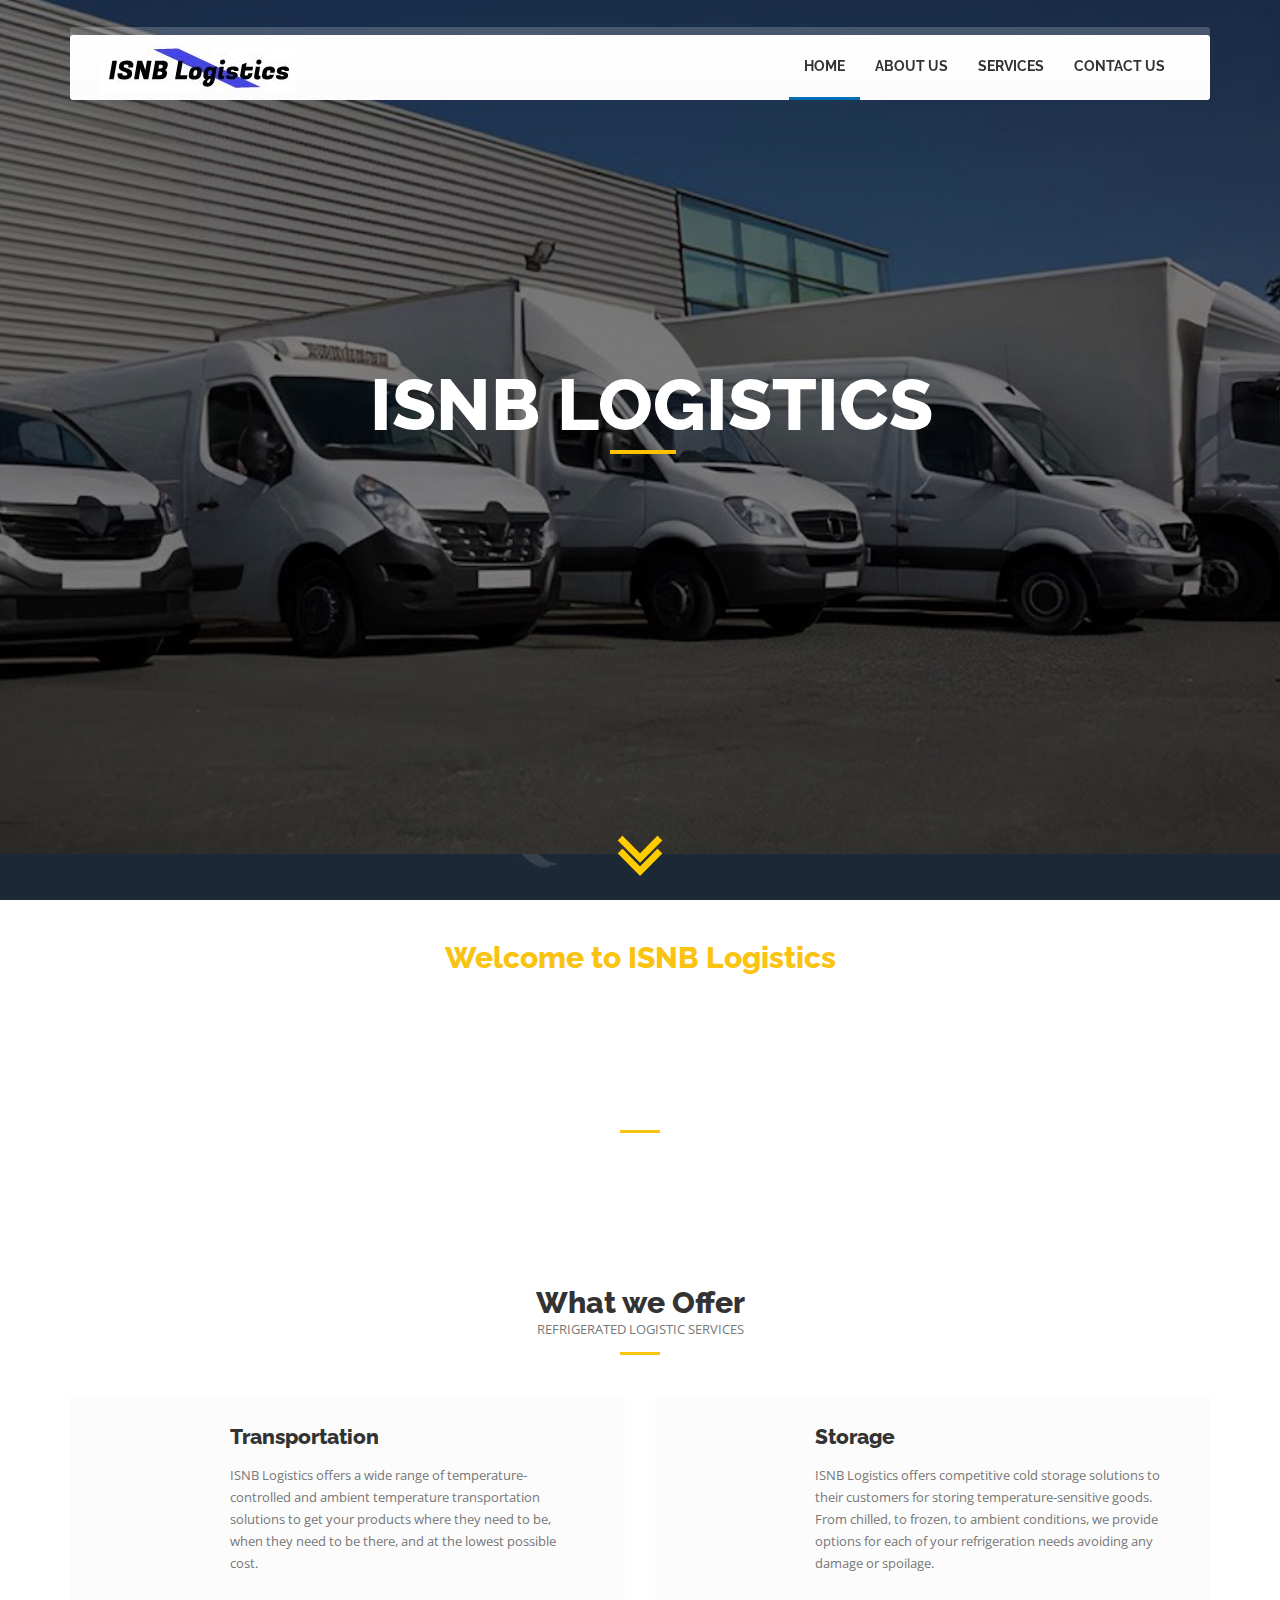
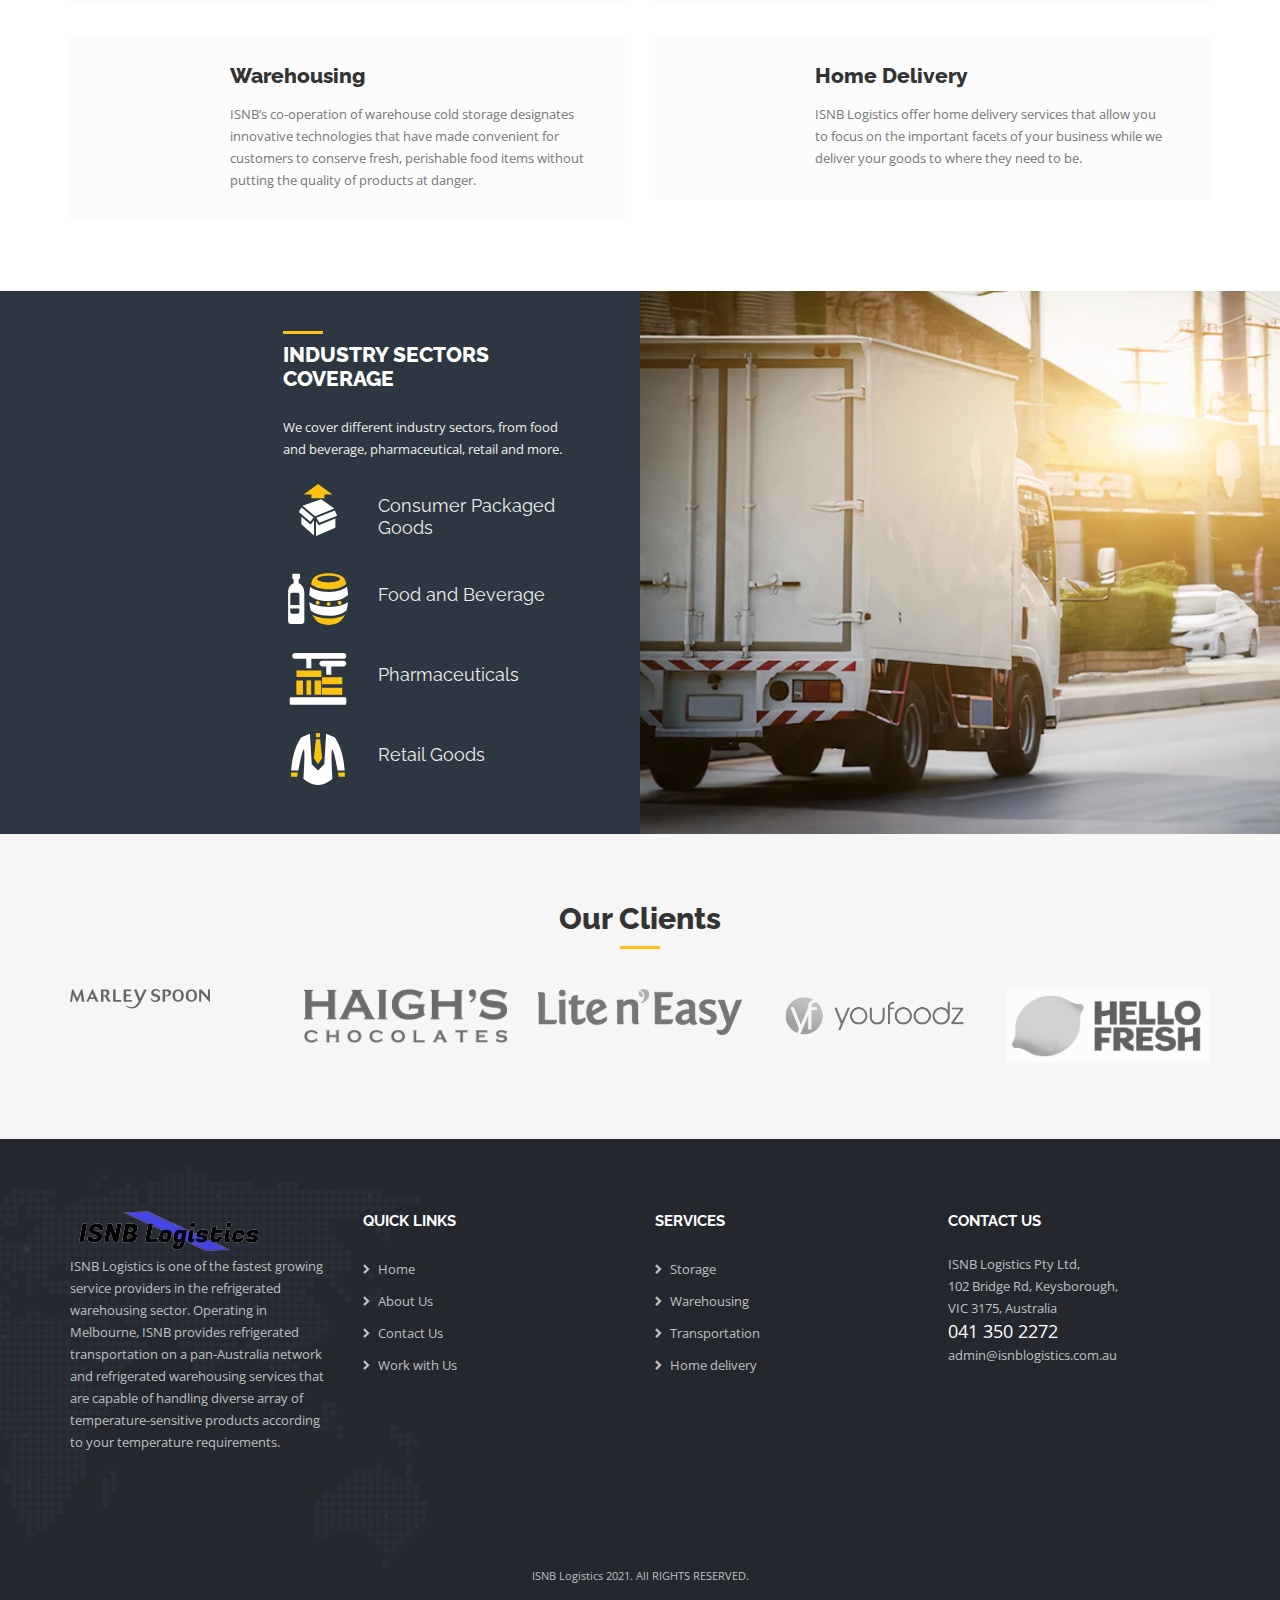
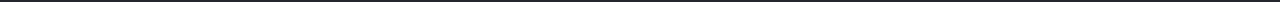
==== index.html @ 0fadd644 "Initial commit" ====
<!DOCTYPE html>
<html>

<head>
    <title>ISNB Logistics - Home</title>
    <meta name="description" content="ISNB Logistics is transportation and Logistics Company based in melbourne provides refrigerated transportation on a pan-Australia network.">
    <meta name="keywords" content="transportation, logistics, ISNB transportation, ISNB logistics, refrigerated, courier, courier service, cargo, business">
    <meta charset="UTF-8">
    <meta name="viewport" content="width=device-width, initial-scale=1.0">

    <!-- Stylesheets -->
    <link rel="stylesheet" href="css/bootstrap.css" />
    <!-- bootstrap grid -->
    <link rel="stylesheet" href="masterslider/style/masterslider.css" />
    <!-- Master slider css -->
    <link rel="stylesheet" href="masterslider/skins/default/style.css" />
    <!-- Master slider default skin -->
    <link rel="stylesheet" href="css/animate.css" />
    <!-- animations -->
    <link rel='stylesheet' href='owl-carousel/owl.carousel.css' />
    <!-- Client carousel -->
    <link rel="stylesheet" href="css/style.css" />
    <!-- template styles -->
    <link rel="stylesheet" href="css/color-default.css" />
    <!-- template main color -->
    <link rel="stylesheet" href="css/retina.css" />
    <!-- retina ready styles -->
    <link rel="stylesheet" href="css/responsive.css" />
    <!-- responsive styles -->

    <!-- Google Web fonts -->
    <link href='http://fonts.googleapis.com/css?family=Raleway:400,500,600,700,800' rel='stylesheet' type='text/css'>
    <link href='http://fonts.googleapis.com/css?family=Open+Sans:400italic,600italic,700italic,400,800,700,600' rel='stylesheet' type='text/css'>

    <link rel="icon" href="img/isnb.png" type="image/png" />
    <!-- Font icons -->
    <link
      href="https://use.fontawesome.com/releases/v5.12.0/css/all.css"
      rel="stylesheet"
    />
    <link rel="stylesheet" href="icon-fonts/font-awesome-4.3.0/css/font-awesome.min.css" />
    <!-- Fontawesome icons css -->

    <!-- <link rel="stylesheet" href="style-switcher/styleSwitcher.css" /> -->
    <!-- styleswitcher -->
    <script
      src="https://code.jquery.com/jquery-3.4.1.js"
      integrity="sha256-WpOohJOqMqqyKL9FccASB9O0KwACQJpFTUBLTYOVvVU="
      crossorigin="anonymous"></script>
    <script>
    function SubForm (){
        var mail = $('#newsletter').serializeArray();
        mail = mail[0].value;
        var email_pat = /^\b[A-Z0-9._%-]+@[A-Z0-9.-]+\.[A-Z]{2,4}\b$/i;
        if (!email_pat.test(mail)) {
            alert('Enter a valid E-Mail address!');
        }
        else{
            $.ajax({
                url:'https://api.apispreadsheets.com/data/16346/',
                type:'post',
                data:$("#newsletter").serializeArray(),
                success: function(){
                  alert("Successfully Subscribed :)");
                  $("#newsletter").each(function(){
                        this.reset();
                    });
                },
                error: function(){
                  alert("Sorry, there was an error :(")
                }
            });
        }
    }
    </script>
</head>

<body>
    <div class="header-wrapper header-transparent">
        <!-- .header.header-style01 start -->
        <header id="header" class="header-style01">
            <!-- .container start -->
            <div class="container">
                <!-- .main-nav start -->
                <div class="main-nav">
                    <!-- .row start -->
                    <div class="row">
                        <div class="col-md-12">
                            <nav class="navbar navbar-default nav-left" role="navigation">

                                <!-- .navbar-header start -->
                                <div class="navbar-header">
                                    <div class="logo">
                                        <a href="index.html">
                                                <img src="img/logo.png" alt="ISNB Logistics"/>
                                            </a>
                                    </div>
                                    <!-- .logo end -->
                                </div>
                                <!-- .navbar-header start -->

                                <!-- MAIN NAVIGATION -->
                                <div class="collapse navbar-collapse">
                                    <ul class="nav navbar-nav">
                                        <li class="current-menu-item"><a href="index.html">Home</a></li>
                                        <li><a href="about.html">About Us</a></li>
                                        <li class="dropdown">
                                            <a href="#" data-toggle="dropdown" class="dropdown-toggle">Services</a>
                                            <ul class="dropdown-menu">
                                                <li><a href="overland-transportation.html">Transportation</a></li>
                                                <li><a href="warehousing.html">Warehousing</a></li>
                                                <li><a href="home-delivery.html">Home delivery</a></li>
                                                <li><a href="storage.html">Storage</a></li>
                                            </ul>
                                            <!-- .dropdown-menu end -->
                                        </li>
                                        <li><a href="contact.html">Contact Us</a></li>

                                        <li><a>    </a></li>

                                    </ul>
                                    <!-- .nav.navbar-nav end -->

                                    <!-- RESPONSIVE MENU -->
                                    <div id="dl-menu" class="dl-menuwrapper">
                                        <button class="dl-trigger">Open Menu</button>
                                        <ul class="dl-menu">
                                            <li><a href="index.html">Home</a></li>
                                            <li><a href="about.html">About Us</a></li>
                                            <li>
                                                <a href="#">Services</a>
                                                <ul class="dl-submenu">
                                                    <li><a href="overland-transportation.html">Transportation</a></li>
                                                    <li><a href="warehousing.html">Warehousing</a></li>
                                                    <li><a href="home-delivery.html">Home delivery</a></li>
                                                    <li><a href="storage.html">Storage</a></li>
                                                </ul>
                                                <!-- dl-submenu end -->
                                            </li>
                                            <li><a href="contact.html">Contact Us</a></li>
                                        </ul>
                                        <!-- .dl-menu end -->
                                    </div>
                                    <!-- #dl-menu end -->
                                </div>
                                <!-- MAIN NAVIGATION END -->
                            </nav>
                            <!-- .navbar.navbar-default end -->
                        </div>
                        <!-- .col-md-12 end -->
                    </div>
                    <!-- .row end -->
                </div>
                <!-- .main-nav end -->
            </div>
            <!-- .container end -->
        </header>
        <!-- .header.header-style01 -->
    </div>
    <!-- .header-wrapper end -->

    <div id="masterslider" class="master-slider ms-skin-default mb-0">
        <div class="ms-slide">
            <!-- slide background -->
            <img src="masterslider/blank.gif" data-src="img/custom/slide003-d.jpg" alt="Worldwide freight services" />

            <h1 class="ms-layer pi-caption01" style="left: 300px; top: 390px;" data-type="text" data-effect="top(short)" data-duration="300" data-hide-effect="fade" data-delay="0">
                ISNB Logistics
            </h1>

            <img class="ms-layer" src="masterslider/blank.gif" data-src="img/slider/slider-line.jpg" alt="" style="left: 540px; top: 450px;" data-type="image" data-effect="bottom(short)" data-duration="300" data-hide-effect="fade" data-delay="300" />

            <p class="ms-layer pi-text" style="left: 305px; top: 470px;" data-type="text" data-effect="top(short)" data-duration="300" data-hide-effect="fade" data-delay="600">
                Refrigerated Transport & Logistics Solution
            </p>
        </div>

        <!-- slide 04 start -->
        <div class="ms-slide">
            <!-- slide background -->
            <img src="masterslider/blank.gif" data-src="img/slider/isnb001-d.png" alt="Courier Service" />

            <h1 class="ms-layer pi-caption01" style="left: 300px; text-align: center;top: 390px;" data-type="text" data-effect="top(short)" data-duration="300" data-hide-effect="fade" data-delay="00">
                ISNB Logistics
            </h1>

            <img class="ms-layer" src="masterslider/blank.gif" data-src="img/slider/slider-line.jpg" alt="" style="left: 540px; top: 450px;" data-type="image" data-effect="bottom(short)" data-duration="300" data-hide-effect="fade" data-delay="300" />

            <p class="ms-layer pi-text" style="left: 305px; top: 470px;" data-type="text" data-effect="top(short)" data-duration="300" data-hide-effect="fade" data-delay="600">
                Refrigerated Transport & Logistics Solution
            </p>
        </div>
        <!-- .ms-slide slide04 end -->
        
    </div>
    <!-- #masterslider end -->
    <!-- <section id = "isnb"> -->
    <div id="isnb" style="height: auto;" class="page-content parallax parallax05 mb-0 ">    
        <div class="objblink" align="center" style="width: 100%; position: relative;bottom: 120px;">
            
            
            <a href="#isnb">
            <img src="img/down-arrows.png" width="50px" height="50px"alt="continue scrolling down"/>
             </a>   
        
        </div>
                
        <div style=" position: relative; bottom: 55px;" class="custom-heading02">
            <h1 style="color:#fac312;">Welcome to ISNB Logistics</h1>
            <p style="color:#fff;font-weight:bold;">
                Refrigerated Logistics Service
            </p>
            <p>  </p>
         
            <p  style="text-transform:lowercase;margin: auto; width: 50%; color:#fff; padding: 10px;">
                <span style="text-transform:uppercase; color:#fff;">ISNB L</span>ogistics 
                <span style="text-transform:uppercase; color:#fff;">P</span>ty 
                <span style="text-transform:uppercase; color:#fff;">L</span>td. is one of the fastest growing service providers in the refrigerated transporting sector.
                <span style="text-transform:uppercase; color:#fff;">O</span>perating in 
                <span style="text-transform:uppercase; color:#fff;">M</span>elbourne, 
                <span style="text-transform:uppercase; color:#fff;">ISNB </span>provides refrigerated transportation on a pan-
                <span style="text-transform:uppercase; color:#fff;">A</span>ustralia network and refrigerated warehousing services that are capable of handling diverse array of temperature-sensitive products according to your temperature requirements.
                <!-- <span style="text-transform:uppercase; color:#fff;">F</span>rom cold storage, to transportation and our home delivery service, we can support the changing needs of our clientele. 
                <span style="text-transform:uppercase; color:#fff;">T</span>he company, primarily a transport service provider under able leadership achieved great success and built its reputation in the market. 
                <span style="text-transform:uppercase; color:#fff;">T</span>he company has exponentially grown since then and began its cold chain operations in 2018 and has been one of the largest and fastest growing player ever since. -->
            </p>
        </div><!-- .custom-heading02 end -->
            

    </div><!-- .page-content end -->
        

    
    <div id="anchor1">
        <div class="page-content">
            <div class="container">
                <div class="row">
                    <div class="col-md-12">
                        <div class="custom-heading02">
                            
                            <h1><br/><br/>What we Offer</h1>
                            <p>
                                REFRIGERATED LOGISTIC SERVICES
                            </p>
                        </div>
                        <!-- .custom-heading02 end -->
                    </div>
                    <!-- .col-md-12 end -->
                </div>
                <!-- .row end -->

                <div class="row mb-30">
                    <div class="col-md-6 col-sm-6">
                        <div class="service-icon-left-boxed" style="cursor: pointer;" onclick="window.location='overland-transportation.html';">
                            <div class="icon-container animated triggerAnimation" data-animate="zoomIn">
                                <img src="img/svg/pi-truck-4.svg" alt="truck24 icon" />
                            </div>
                            <!-- .icon-container end -->

                            <div class="service-details">
                                <h3>Transportation</h3>

                                <p>
                                    ISNB Logistics offers a wide range of temperature-controlled and ambient temperature transportation solutions to get your products where they need to be, when they need to be there, and at the lowest possible cost.
                                </p>
                            </div>
                            <!-- .service-details end -->
                        </div>
                        <!-- .service-icon-left-boxed end -->
                    </div>
                    <!-- .col-md-6 end -->

                    <div class="col-md-6 col-sm-6">
                        <div class="service-icon-left-boxed " style="cursor: pointer;" onclick="window.location='storage.html';">
                            <div class="icon-container animated triggerAnimation" data-animate="zoomIn">
                                <img src="img/svg/pi-cargo-box-2.svg" alt="cargo icon" />
                            </div>
                            <!-- .icon-container end -->

                            <div class="service-details">
                                <h3>Storage</h3>

                                <p>
                                    ISNB Logistics offers competitive cold storage solutions to their customers for storing temperature-sensitive goods. From chilled, to frozen, to ambient conditions, we provide options for each of your refrigeration needs avoiding any damage or spoilage.
                                </p>
                            </div>
                            <!-- .service-details end -->
                        </div>
                        <!-- .service-icon-left-boxed end -->
                    </div>
                    <!-- .col-md-6 end -->
                </div>
                <!-- .row.mb-30 end -->

                <div class="row">
                    <div class="col-md-6 col-sm-6">
                        <div class="service-icon-left-boxed" style="cursor: pointer;" onclick="window.location='warehousing.html';">
                            <div class="icon-container animated triggerAnimation" data-animate="zoomIn">
                                <img src="img/svg/pi-forklift-truck-5.svg" alt="forktruck icon" />
                            </div>
                            <!-- .icon-container end -->

                            <div class="service-details">
                                <h3>Warehousing</h3>

                                <p>
                                    ISNB’s co-operation of warehouse cold storage designates innovative technologies that have made convenient for customers to conserve fresh, perishable food items without putting the quality of products at danger.
                                </p>
                            </div>
                            <!-- .service-details end -->
                        </div>
                        <!-- .service-icon-left-boxed end -->
                    </div>
                    <!-- .col-md-6 end -->

                    <div class="col-md-6 col-sm-6">
                        <div class="service-icon-left-boxed"  style="cursor: pointer;" onclick="window.location='home-delivery.html';">
                            <div class="icon-container animated triggerAnimation" data-animate="zoomIn">
                                <img src="img/svg/pi-delivery-4.svg" alt="delivery boy icon" />
                            </div>
                            <!-- .icon-container end -->

                            <div class="service-details">
                                <h3>Home Delivery</h3>

                                <p>
                                    ISNB Logistics offer home delivery services that allow you to focus on the important facets of your business while we deliver your goods to where they need to be.
                                </p>
                            </div>
                            <!-- .service-details end -->
                        </div>
                        <!-- .service-icon-left-boxed end -->
                    </div>
                    <!-- .col-md-6 end -->
                </div>
                <!-- .row.mb-30 end -->
            </div>
            <!-- .container end -->
        </div>
        <!-- .page-content end -->
    </div>

    <div class="page-content custom-bkg bkg-dark-blue column-img-bkg dark">
        <div class="container-fluid">
            <div class="row">
                <div class="col-md-4 col-md-offset-2 custom-col-padding-horizontal">
                    <div class="custom-heading">
                        <h3>INDUSTRY SECTORS COVERAGE</h3>
                    </div>
                    <!-- .custom-heading end -->

                    <p>
                        We cover different industry sectors, from food and beverage, pharmaceutical, retail and more.
                    </p>

                    <ul class="service-list clearfix">
                        <li>
                            <div class="icon-container">
                                <img class="svg-white" src="img/svg/pi-cargo-box-2.svg" alt="icon" />
                            </div>
                            <!-- .icon-container end -->

                            <p>
                                Consumer Packaged Goods
                            </p>
                        </li>

                        <li>
                            <div class="icon-container">
                                <img class="svg-white" src="img/svg/pi-food-beverage.svg" alt="icon" />
                            </div>
                            <!-- .icon-container end -->

                            <p>
                                Food and Beverage
                            </p>
                        </li>

                        <li>
                            <div class="icon-container">
                                <img class="svg-white" src="img/svg/pi-cargo-hanging-3.svg" alt="icon" />
                            </div>
                            <!-- .icon-container end -->

                            <p>
                                Pharmaceuticals
                            </p>
                        </li>

                        <li>
                            <div class="icon-container">
                                <img class="svg-white" src="img/svg/pi-cargo-retail.svg" alt="icon" />
                            </div>
                            <!-- .icon-container end -->

                            <p>
                                Retail Goods
                            </p>
                        </li>

                        
                    </ul>
                    <!-- .service-list end -->
                </div>
                <!-- .col-md-6 end -->

                <div class="col-md-6 img-bkg04">
                    <div>&nbsp;</div>
                </div>
            </div>
            <!-- .row end -->
        </div>
        <!-- .container end -->
    </div>
    <!-- .page-content.bkg-dark-blue end -->

    
    <!-- .page-content end -->
    <!-- ***** Start :: How we Work ***** -->
    <!-- <section id="tracking-steps" class="section tracking-steps-section is-clearfix">
        <div class="container">
            <img src="img/pics/howwework.png" alt="How we Work" style="height: auto; width: 100%; object-fit: contain"/>
            <h1 class="heading-title style-3">how we work</h1>

            <p class="heading-title-top has-text-centered">
                You choose the cities where you'd like to deliver. 
            </p>

            <div class="steps" data-aos="fade-right">
                <div class="step-item" data-step-id="0">
                    <div class="step-marker"> 1 </div>

                    <div class="step-details">
                        <p class="step-title">Pick Up</p>

                        <p>Load Packages at Facility</p>
                    </div>
                </div>

                <div class="step-item" data-step-id="1">
                    <div class="step-marker">2</div>

                    <div class="step-details">
                        <p class="step-title">Transport</p>

                        <p>Transporting the packages efficiently</p>
                    </div>
                </div>

                <div class="step-item" data-step-id="2">
                    <div class="step-marker">3</div>

                    <div class="step-details">
                        <p class="step-title">Deliver</p>

                        <p>Deliver the Packages successfully.</p>
                    </div>
                </div>
            </div>
        </div>
    </section> -->
    <!-- ***** End :: How we Work ***** -->



    <div class="page-content custom-bkg bkg-grey">
        <div class="container">
            <div class="row">
                <div class="col-md-12">
                    <div class="custom-heading02 simple">
                        <h1>Our Clients</h1>
                    </div>
                    <!-- .custom-heading02 end -->
                </div>
                <!-- .col-md-12 end -->
            </div>
            <!-- .row end -->

            <div class="row">
                <div class="col-md-12">
                    <div class="carousel-container">
                        <div id="client-carousel" class="owl-carousel owl-carousel-navigation">
                            <div class="owl-item"><img src="img/pics/client01.png" alt="" /></div>
                            <div class="owl-item"><img src="img/pics/client02.png" alt="" /></div>
                            <div class="owl-item"><img src="img/pics/client03.png" alt="" /></div>
                            <div class="owl-item"><img src="img/pics/client04.png" alt="" /></div>
                            <div class="owl-item"><img src="img/pics/client05.png" alt="" /></div>
                        </div>
                        <!-- .owl-carousel.owl-carousel-navigation end -->
                    </div>
                    <!-- .carousel-container end -->
                </div>
                <!-- .col-md-12 end -->
            </div>
            <!-- .row end -->
        </div>
        <!-- .container end -->
    </div>
    <!-- .page-content end -->

    <div id="footer-wrapper" class="footer-dark">
        <footer id="footer">
            <div class="container">
                <div class="row">
                    <ul class="col-md-3 col-sm-6 footer-widget-container clearfix">
                        <!-- .widget.widget_text -->
                        <li class="widget widget_newsletterwidget">
                            <div class="title">
                                <img src="img/logo-no-bg.png" alt="ISNB Logistics"/>
                                <!-- <h3>newsletter subscribe</h3> -->
                            </div>
                            <p>
                                ISNB Logistics is one of the fastest growing service providers in the refrigerated warehousing sector. Operating in Melbourne, ISNB provides refrigerated transportation on a pan-Australia network and refrigerated warehousing services that are capable of handling diverse array of temperature-sensitive products according to your temperature requirements.
                            </p>
                            <br />
                            <!-- <form class="newsletter" id="newsletter">
                                <input class="email" name="email" type="email" placeholder="Your email...">
                                <button onclick="SubForm()" type="submit" class="submit"></button>
                            </form> -->
                        </li>
                        <!-- .widget.widget_newsletterwidget end -->
                    </ul>
                    <!-- .col-md-3.footer-widget-container end -->

                    <ul class="col-md-3 col-sm-6 footer-widget-container">
                        <!-- .widget-pages start -->
                        <li class="widget widget_pages">
                            <div class="title">
                                <h3>quick links</h3>
                            </div>

                            <ul>
                                <li><a href="index.html">Home</a></li>
                                <li><a href="about.html">About Us</a></li>
                                <li><a href="contact.html">Contact Us</a></li>
                                <li><a href="contact.html#driver-apply">Work with Us</a></li>
                            </ul>
                        </li>
                        <!-- .widget-pages end -->
                    </ul>
                    <!-- .col-md-3.footer-widget-container end -->

                    <ul class="col-md-3 col-sm-6 footer-widget-container">
                        <!-- .widget-pages start -->
                        <li class="widget widget_pages">
                            <div class="title">
                                <h3>Services</h3>
                            </div>

                            <ul>
                                <li><a href="storage.html">Storage</a></li>
                                <li><a href="warehousing.html">Warehousing</a></li>
                                <li><a href="overland-transportation.html">Transportation</a></li>
                                <li><a href="home-delivery.html">Home delivery</a></li>

                            </ul>
                        </li>
                        <!-- .widget-pages end -->
                    </ul>
                    <!-- .col-md-3.footer-widget-container end -->

                    <ul class="col-md-3 col-sm-6 footer-widget-container">
                        <li class="widget widget-text">
                            <div class="title">
                                <h3>contact us</h3>
                            </div>

                            <a href="https://www.google.com/maps/place/ISNB+LOGISTICS+PTY+LTD/@-37.9877725,145.1883516,17z/data=!3m1!4b1!4m5!3m4!1s0x6ad613ffa2a459cf:0xeccc999eb3865022!8m2!3d-37.9879229!4d145.1918141">
                                <address>
                                    ISNB Logistics Pty Ltd, <br/>
                                    102 Bridge Rd, Keysborough, <br />
                                    VIC 3175, Australia
                                </address>
                            </a>
                            <a href="callto://+61413502272">
                                <span class="text-big">
                                    041 350 2272
                                </span>
                            </a>
                            <br />
                            <a href="mailto:admin@isnblogistics.com.au">admin@isnblogistics.com.au</a>
                            <br />
                            <!-- <ul class="footer-social-icons">
                                <li><a href="#" class="fa fa-facebook"></a></li>
                                <li><a href="#" class="fa fa-twitter"></a></li>
                                <li><a href="#" class="fa fa-google-plus"></a></li>
                                <li><a href="mailto:admin@isnblogistics.com.au" class="fa fa-envelope"></a></li>
                            </ul> -->
                            <!-- .footer-social-icons end -->
                        </li>
                        <!-- .widget.widget-text end -->
                    </ul>
                    <!-- .col-md-3.footer-widget-container end -->
                </div>
                <!-- .row end -->
            </div>
            <!-- .container end -->
        </footer>
        <!-- #footer end -->

        <div class="copyright-container">
            <p style="text-align: center">ISNB Logistics 2021. All RIGHTS RESERVED.</p>
        </div>
        <!-- .copyright-container end -->
<!--         <a href="#" class="scroll-up" style="display: inline;">Scroll</a> -->
        <!-- <a href="#" class="scroll-up">Scroll</a> -->
    </div>
    <!-- #footer-wrapper end -->

    <script src="js/jquery-2.1.4.min.js"></script>
    <!-- jQuery library -->
    <script src="js/bootstrap.min.js"></script>
    <!-- .bootstrap script -->
    <script src="js/jquery.srcipts.min.js"></script>
    <!-- modernizr, retina, stellar for parallax -->
    <script src="owl-carousel/owl.carousel.min.js"></script>
    <!-- Carousels script -->
    <script src="masterslider/masterslider.min.js"></script>
    <!-- Master slider main js -->
    <script src="js/jquery.matchHeight-min.js"></script>
    <!-- for columns with background image -->
    <script src="js/jquery.dlmenu.min.js"></script>
    <!-- for responsive menu -->
    <script src="style-switcher/styleSwitcher.js"></script>
    <!-- styleswitcher script -->
    <script src="js/include.js"></script>
    <!-- custom js functions -->
    
    <script>
        /* <![CDATA[ */
        jQuery(document).ready(function($) {
            'use strict';

            function equalHeight() {
                $('.page-content.column-img-bkg *[class*="custom-col-padding"]').each(function() {
                    var maxHeight = $(this).outerHeight();
                    $('.page-content.column-img-bkg *[class*="img-bkg"]').height(maxHeight);
                });
            };

            $(document).ready(equalHeight);
            $(window).resize(equalHeight);

            // MASTER SLIDER START 
            var slider = new MasterSlider();
            slider.setup('masterslider', {
                width: 1140, // slider standard width
                height: 854, // slider standard height
                space: 0,
                speed: 50,
                layout: "fullwidth",
                centerControls: false,
                loop: true,
                autoplay: true
                // more slider options goes here...
                // check slider options section in documentation for more options.
            });
            // adds Arrows navigation control to the slider.
            slider.control('arrows');

            // CLIENTS CAROUSEL START 
            $('#client-carousel').owlCarousel({
                items: 5,
                loop: true,
                margin: 30,
                responsiveClass: true,
                mouseDrag: true,
                dots: false,
                responsive: {
                    0: {
                        items: 2,
                        nav: true,
                        loop: true,
                        autoplay: true,
                        autoplayTimeout: 3000,
                        autoplayHoverPause: true,
                        responsiveClass: true
                    },
                    600: {
                        items: 3,
                        nav: true,
                        loop: true,
                        autoplay: true,
                        autoplayTimeout: 3000,
                        autoplayHoverPause: true,
                        responsiveClass: true
                    },
                    1000: {
                        items: 5,
                        nav: true,
                        loop: true,
                        autoplay: true,
                        autoplayTimeout: 3000,
                        autoplayHoverPause: true,
                        responsiveClass: true,
                        mouseDrag: true
                    }
                }
            });

            // TESTIMONIAL CAROUSELS START
            $('#testimonial-carousel').owlCarousel({
                items: 1,
                loop: true,
                margin: 30,
                responsiveClass: true,
                mouseDrag: true,
                dots: false,
                autoheight: true,
                responsive: {
                    0: {
                        items: 1,
                        nav: true,
                        loop: true,
                        autoplay: true,
                        autoplayTimeout: 3000,
                        autoplayHoverPause: true,
                        responsiveClass: true,
                        autoHeight: true
                    },
                    600: {
                        items: 1,
                        nav: true,
                        loop: true,
                        autoplay: true,
                        autoplayTimeout: 3000,
                        autoplayHoverPause: true,
                        responsiveClass: true,
                        autoHeight: true
                    },
                    1000: {
                        items: 1,
                        nav: true,
                        loop: true,
                        autoplay: true,
                        autoplayTimeout: 3000,
                        autoplayHoverPause: true,
                        responsiveClass: true,
                        mouseDrag: true,
                        autoHeight: true
                    }
                }
            });
        });
        /* ]]> */
    </script>
</body>

</html>
---- masterslider/style/masterslider.css ----
/** 
 *  Master Slider
 * 	Core css file
 */

.master-slider {
    position: relative;
    visibility: hidden;
    -moz-transform: translate3d(0, 0, 0);
}

.master-slider a {
    -webkit-transition: none;
    -o-transition: none;
    transition: none;
}

.master-slider,
.master-slider * {
    -webkit-box-sizing: content-box;
    -moz-box-sizing: content-box;
    box-sizing: content-box;
}

.master-slider.before-init {}

.master-slider.ms-fullheight {
    height: 100%;
}

.ms-layout-partialview .ms-view {
    overflow: visible;
    background-color: transparent;
}

.ms-layout-partialview .ms-container {
    overflow: hidden;
}

.master-slider img,
.ms-slide-bgvideocont video {
    max-width: none;
}

.ms-ie img {
    border: none;
}

.ms-ie8 * {
    opacity: inherit;
    filter: inherit;
}

.ms-ie7 {
    zoom: 1;
}

.ms-moz .ms-slide-bgcont>img {
    transform: translateX(0px);
}

.ms-loading-container {
    position: absolute;
    width: 100%;
    top: 0;
}

.ms-slide-auto-height {
    display: table;
}

.ms-loading-container .ms-loading,
.ms-slide .ms-slide-loading {
    width: 36px;
    height: 36px;
    background: url(loading-2.gif) no-repeat center white;
    border-radius: 60px;
    box-shadow: 0px 0px 3px rgba(0, 0, 0, 0.2);
    position: absolute;
    left: 50%;
    top: 50%;
    margin: -18px;
    opacity: 0.9;
}

/* grab cursor */

.ms-no-swipe,
.ms-def-cursor {
    cursor: auto !important;
}

.ms-grab-cursor {
    cursor: url(grab.png), move;
}

.ms-grabbing-cursor {
    cursor: url(grabbing.png), move;
}

.ms-ie .ms-grab-cursor {
    cursor: move;
}

.ms-ie .ms-grabbing-cursor {
    cursor: move;
}

.ms-view {
    margin: 0px auto;
    overflow: hidden;
    background: black;
    position: relative;
    -webkit-perspective: 2000px;
    -moz-perspective: 2000px;
    -ms-perspective: 2000px;
    perspective: 2000px;
}

.ms-view .ms-slide-container {
    position: relative;
}

.ms-slide {
    position: absolute;
    height: 100%;
    -webkit-transform: translateZ(0px);
    -ms-transform: translateZ(0px);
    -o-transform: translateZ(0px);
    transform: translateZ(0px);
}

.ms-wk .ms-slide {
    -webkit-transform-style: preserve-3d;
    transform-style: preserve-3d;
}

.ms-slide.selected {}

.ms-slide .ms-slide-bgcont,
.ms-slide .ms-slide-bgvideocont {
    position: absolute;
    overflow: hidden;
    width: 100%;
}

.ms-slide .ms-slide-link {
    display: block;
    width: 100%;
    height: 100%;
    position: absolute;
    top: 0;
    z-index: 110;
}

.ms-ie .ms-slide-link {
    background: url("[data-uri]â€Œâ€‹AA7") 0 0 repeat;
}

.ms-slide .ms-slide-bgvideocont {
    z-index: 105;
    height: 100%;
}

.ms-wk .ms-slide .ms-slide-bgvideocont,
.ms-wk .ms-slide-bgvideocont>video {
    -webkit-transform: translateZ(0.3px);
    transform: translateZ(0.3px);
}

.ms-slide .ms-slide-bgvideo {
    position: absolute;
    top: 0px;
}

.ms-inner-controls-cont,
.ms-container {
    position: relative;
    margin: 0 auto;
}

.ms-slide .ms-slide-bgcont img,
.ms-container,
.ms-inner-controls-cont {
    -webkit-user-select: none;
    -moz-user-select: none;
    -ms-user-select: none;
    user-select: none;
}

.ms-slide .ms-layer,
.ms-fixed-layers .ms-layer {
    position: absolute;
    pointer-events: auto
}

.ms-slide .ms-slide-layers,
.ms-fixed-layers {
    position: absolute;
    overflow: hidden;
    width: 100%;
    height: 100%;
    z-index: 109;
    top: 0px;
    pointer-events: none;
}

.ms-slide .ms-slide-video {
    position: absolute;
    top: 0;
    z-index: 111;
    background: black;
    padding: 0;
    margin: 0;
    border: none;
}

.ms-parallax-layer {
    width: 100%;
    position: absolute;
    top: 0;
}

.ms-scroll-parallax-cont {
    position: absolute;
    top: 0;
    width: 100%;
    height: 100%;
}

.ms-wk .ms-scroll-parallax-cont {
    -webkit-transform: translateZ(0.4px);
    transform: translateZ(0.4px);
}

/*.ms-scroll-parallax .ms-sl-selected .ms-scroll-parallax-cont,
.ms-scroll-parallax .ms-sl-selected .ms-slide-bgcont{}
.ms-scroll-parallax .ms-slide-bgcont{}*/

/*-----------------------------------------------------------*/

.ms-action-layer {
    cursor: pointer;
}

.ms-btn-container {
    position: absolute;
}

.ms-btn {
    text-decoration: none;
    display: inline-block;
    color: black;
    position: relative;
    padding: 8px 15px;
    cursor: pointer;
    white-space: nowrap;
}

.ms-default-btn {
    background: #0074A2;
    border-radius: 5px;
    color: #FFF;
}

.ms-default-btn:hover {
    background-color: #0098D5;
}

.ms-default-btn:active {
    top: 1px;
}

.ms-btn-s {
    padding: 14px 17px;
    font-size: 80%;
    line-height: 0;
}

.ms-btn-m {
    padding: 12px 40px;
}

.ms-btn-n {
    padding: 8px 25px;
    font-size: 95%;
}

.ms-btn-l {
    padding: 17px 50px;
    font-size: 120%;
}

.ms-btn-box {}

.ms-btn-round {
    border-radius: 5px;
}

.ms-btn-circle {
    border-radius: 100px;
}

.ms-btn-outline-box {}

.ms-btn-outline-round {
    border-radius: 5px;
}

.ms-btn-outline-circle {
    border-radius: 100px;
}

/*-----------------------------------------------------------*/

.ms-layer.video-box {
    background: black;
}

.ms-layer.video-box iframe {
    padding: 0;
    margin: 0;
    border: none;
    position: absolute;
    z-index: 111;
}

.ms-slide .ms-slide-vpbtn,
.ms-slide .ms-video-btn {
    position: absolute;
    cursor: pointer;
    z-index: 112;
}

.ms-slide .ms-slide-vcbtn {
    position: absolute;
    cursor: pointer;
    z-index: 113;
}

.ms-slide-vcbtn-mobile {
    position: relative;
    bottom: 0;
    left: 0;
    width: 100%;
    height: 28px;
    background-color: black;
    color: white;
    text-align: center;
    cursor: pointer;
    z-index: 113;
}

.ms-slide-vcbtn-mobile .ms-vcbtn-txt {
    text-transform: uppercase;
    font-family: sans-serif;
    font-size: 0.75em;
    display: inline-block;
    background: url(video-close-btn.png) no-repeat 0px 3px;
    padding-left: 15px;
    height: 15px;
    color: #DBDBDB;
    margin-top: 7px;
}

.ms-wk .ms-slide .ms-slide-vcbtn,
.ms-wk .ms-slide .ms-slide-layers,
.ms-wk .ms-slide .ms-slide-vpbtn,
.ms-wk .ms-slide .ms-slide-video,
.ms-wk .ms-slide-link {
    -webkit-transform: translateZ(0.44px);
    transform: translateZ(0.44px);
}

.ms-video-img {
    position: absolute;
    width: 100%;
    height: 100%;
    top: 0;
    left: 0;
}

.ms-mask-frame {
    overflow: hidden;
    position: absolute;
    float: left;
}

/* controls */

.ms-thumb-list {
    overflow: hidden;
    position: absolute;
}

.ms-thumb-list.ms-dir-h {
    width: 100%;
}

.ms-thumb-list.ms-dir-v {
    height: 100%;
    top: 0;
}

.ms-thumbs-cont {
    position: relative;
}

.ms-thumb-frame img {
    width: 100%;
    height: auto;
}

.ms-thumb-frame {
    cursor: pointer;
    float: left;
    overflow: hidden;
    opacity: 0.5;
    -webkit-transition: opacity 300ms;
    -moz-transition: opacity 300ms;
    -ms-transition: opacity 300ms;
    -o-transition: opacity 300ms;
    transition: opacity 300ms;
}

.ms-thumb-frame-selected {
    opacity: 1;
}

.ms-tabs .ms-thumb-frame {
    background-color: #F6f6f6;
    text-shadow: 0 1px 1px white;
    color: #222;
    border: solid 1px white;
    border-width: 0 1px 1px 0;
    overflow: visible;
    position: relative;
    opacity: 1;
    -webkit-transition: all 300ms ease-out;
    -moz-transition: all 300ms ease-out;
    -ms-transition: all 300ms ease-out;
    -o-transition: all 300ms ease-out;
    transition: all 300ms ease-out;
}

.ms-tabs.ms-dir-h .ms-thumb-frame {
    margin-top: 12px;
}

.ms-tabs.ms-dir-v .ms-thumb-frame {
    margin-left: 12px;
}

.ms-tabs.ms-dir-v.ms-align-left .ms-thumb-frame {
    margin-left: 0px;
}

.ms-tabs.ms-dir-h.ms-align-top {
    z-index: 140;
}

.ms-tabs.ms-dir-h.ms-align-top .ms-thumb-frame {
    margin-top: -12px;
}

.ms-tabs .ms-thumb {
    padding: 20px 20px;
}

.ms-tabs .ms-thumb-frame-selected {
    opacity: 1;
    background: #EDEDED;
}

.ms-tabs .ms-thumb-frame .ms-thumb-ol {
    position: absolute;
    opacity: 0;
    -webkit-transition: all 300ms ease-out;
    -moz-transition: all 300ms ease-out;
    -ms-transition: all 300ms ease-out;
    -o-transition: all 300ms ease-out;
    transition: all 300ms ease-out;
}

.ms-tabs.ms-dir-h .ms-thumb-frame .ms-thumb-ol {
    top: 0px;
    left: 50%;
    margin-left: -12px;
    border-bottom: solid 12px #F6f6f6;
    border-left: solid 12px transparent;
    border-right: solid 12px transparent;
}

.ms-tabs.ms-dir-h.ms-align-bottom .ms-thumb-frame-selected .ms-thumb-ol {
    opacity: 1;
    top: -12px;
    border-bottom-color: #EDEDED;
}

.ms-tabs.ms-dir-h.ms-align-top .ms-thumb-frame .ms-thumb-ol {
    bottom: 0px;
    top: auto;
    border-bottom: 0px;
    border-top: solid 12px #F6f6f6;
}

.ms-tabs.ms-dir-h.ms-align-top .ms-thumb-frame-selected .ms-thumb-ol {
    opacity: 1;
    bottom: -12px;
    border-top-color: #EDEDED;
}

.ms-tabs.ms-dir-v .ms-thumb-frame .ms-thumb-ol {
    top: 50%;
    left: 0;
    margin-top: -12px;
    border-right: solid 12px #EDEDED;
    border-top: solid 12px transparent;
    border-bottom: solid 12px transparent;
}

.ms-tabs.ms-dir-v.ms-align-right .ms-thumb-frame-selected .ms-thumb-ol {
    opacity: 1;
    left: -12px;
    border-right-color: #EDEDED;
}

.ms-tabs.ms-dir-v.ms-align-left .ms-thumb-frame .ms-thumb-ol {
    left: auto;
    right: 0;
    border-right: 0;
    border-left: solid 12px #EDEDED;
}

.ms-tabs.ms-dir-v.ms-align-left .ms-thumb-frame-selected .ms-thumb-ol {
    opacity: 1;
    right: -12px;
    border-left-color: #EDEDED;
}

/* horizontal thumblist arrows*/

.ms-thumb-list.ms-dir-h .ms-thumblist-fwd,
.ms-thumb-list.ms-dir-h .ms-thumblist-bwd {
    height: 100%;
    width: 20px;
    position: absolute;
    left: 0;
    cursor: pointer;
    background: rgba(128, 128, 128, 0.5);
    text-align: center;
    color: white;
}

.ms-thumb-list.ms-dir-h .ms-thumblist-bwd {
    right: 0;
    left: auto;
}

.ms-thumb-list.ms-dir-h .ms-thumblist-fwd:after,
.ms-thumb-list.ms-dir-h .ms-thumblist-bwd:after {
    content: close-quote;
    top: 43%;
    position: relative;
    border: solid rgba(0, 0, 0, 0);
    border-width: 5px 5px 5px 0px;
    display: block;
    border-right-color: #FFF;
    width: 6px;
    height: 1px;
}

.ms-thumb-list.ms-dir-h .ms-thumblist-bwd:after {
    border-width: 5px 0px 5px 5px;
    border-left-color: #FFF;
    left: 7px;
}

/* vertical thumblist arrows */

.ms-thumb-list.ms-dir-v .ms-thumblist-fwd,
.ms-thumb-list.ms-dir-v .ms-thumblist-bwd {
    width: 100%;
    height: 20px;
    position: absolute;
    top: 0;
    cursor: pointer;
    background: rgba(128, 128, 128, 0.5);
    text-align: center;
    color: white;
}

.ms-thumb-list.ms-dir-v .ms-thumblist-bwd {
    bottom: 0;
    top: auto;
}

.ms-thumb-list.ms-dir-v .ms-thumblist-fwd:after,
.ms-thumb-list.ms-dir-v .ms-thumblist-bwd:after {
    content: close-quote;
    left: 43%;
    position: relative;
    border: solid rgba(0, 0, 0, 0);
    border-width: 0px 5px 5px 5px;
    display: block;
    border-bottom-color: #FFF;
    height: 1px;
    top: 5px;
    width: 0;
}

.ms-thumb-list.ms-dir-v .ms-thumblist-bwd:after {
    border-width: 5px 5px 0px 5px;
    border-top-color: #FFF;
    top: 7px;
}

.ms-bullet {
    cursor: pointer;
    float: left;
}

.ms-bullets.ms-dir-h {
    position: absolute;
    bottom: 20px;
    right: 50%;
    width: 100px;
}

.ms-bullets.ms-dir-v {
    position: absolute;
    top: 50%;
}

.ms-bullets.ms-dir-v .ms-bullet {
    float: none;
}

.ms-bullets.ms-dir-h .ms-bullets-count {
    position: relative;
    right: -50%;
}

.ms-sbar {
    position: absolute;
}

.ms-sbar.ms-dir-h {
    left: 10px;
    right: 10px;
    top: 5px
}

.ms-sbar.ms-dir-v {
    top: 10px;
    bottom: 10px;
    right: 5px
}

.ms-sbar .ms-bar {
    height: 4px;
    background: #333;
    border-radius: 4px;
}

.ms-sbar.ms-dir-v .ms-bar {
    width: 4px;
}

.ms-sbar .ms-bar {
    position: relative;
    -webkit-transition: opacity 300ms;
    -moz-transition: opacity 300ms;
    -ms-transition: opacity 300ms;
    -o-transition: opacity 300ms;
    transition: opacity 300ms;
}

.ms-timerbar {
    width: 100%;
    bottom: 0px;
    position: absolute;
}

.ms-ctimer {
    position: absolute;
    top: 30px;
    left: 30px;
    cursor: pointer;
}

.ms-ctimer-bullet {}

.ms-time-bar {
    -webkit-transition: width 120ms linear;
    -moz-transition: width 120ms linear;
    -ms-transition: width 120ms linear;
    -o-transition: width 120ms linear;
    transition: width 120ms linear;
}

.ms-ie7 .ms-tooltip-arrow {
    height: 0px;
}

.ms-slide-info {
    position: absolute;
}

.ms-slide-info.ms-dir-v {
    top: 0;
}

.ms-slide-info.ms-dir-h {
    width: 100%;
}

@keyframes point-anim {
    0% {
        transform: scale(0.5);
        -webkit-transform: scale(0.5);
        -moz-transform: scale(0.5);
        -o-transform: scale(0.5);
        -ms-transform: scale(0.5);
        opacity: 1;
    }
    100% {
        transform: scale(0.5);
        -webkit-transform: scale(0.5);
        -moz-transform: scale(1.5);
        -o-transform: scale(1.5);
        -ms-transform: scale(1.5);
        opacity: 0;
    }
}

@-webkit-keyframes point-anim {
    0% {
        -webkit-transform: scale(0.5);
        opacity: 1;
    }
    100% {
        -webkit-transform: scale(1.5);
        opacity: 0;
    }
}

/* In Android browser, using css animations over slider causes some crashes */

.ms-android .ms-tooltip-point .ms-point-border {
    animation: none;
    -moz-animation: none;
    -webkit-animation: none;
    -o-animation: none;
}
---- masterslider/skins/default/style.css ----
/**
 *  Master Slider
 *  Default Skin
 */

.ms-skin-default .ms-slide .ms-slide-vpbtn,
.ms-skin-default .ms-video-btn {
    width: 50px;
    height: 51px;
    background: url(light-skin-1.png) no-repeat -14px -150px;
    top: 50%;
    left: 50%;
    margin: -25px 0 0 -25px;
}

.ms-skin-default .ms-slide .ms-slide-vcbtn {
    width: 30px;
    height: 30px;
    background: url(light-skin-1.png) no-repeat -24px -28px;
    top: 18px;
    right: 30px;
}

/* controls */

.ms-skin-default .ms-nav-next,
.ms-skin-default .ms-nav-prev {
    width: 30px;
    background: url(light-skin-1.png);
    background-position: -89px -26px;
    height: 40px;
    cursor: pointer;
    top: 50%;
    left: 30px;
    margin-top: -20px;
    position: absolute;
    z-index: 110;
}

.ms-skin-default .ms-nav-next {
    right: 30px;
    left: auto;
    background-position: -89px -103px;
}

.ms-skin-default .ms-bullet {
    width: 10px;
    height: 10px;
    background: url(light-skin-1.png) no-repeat;
    margin: 4px;
    background-position: -34px -117px;
}

.ms-skin-default .ms-bullet-selected {
    background-position: -34px -84px;
}

.ms-skin-default .ms-time-bar {
    height: 3px;
    background: #FFFFFF;
    border-top: solid 1px rgba(0, 0, 0, 0.41);
}

.ms-skin-default .ms-tooltip {
    position: absolute;
    z-index: 210;
    cursor: auto;
}

.ms-skin-default .ms-tooltip-top .ms-tooltip-arrow,
.ms-skin-default .ms-tooltip-bottom .ms-tooltip-arrow {
    border-left: solid 10px transparent;
    border-right: solid 10px transparent;
    position: absolute;
    left: 50%;
    margin-left: -10px;
}

.ms-skin-default .ms-tooltip-top .ms-tooltip-arrow {
    border-top: solid 10px;
    border-top-color: silver;
    border-top-color: rgba(240, 240, 240, 0.88);
    bottom: -10px;
}

.ms-skin-default .ms-tooltip-bottom .ms-tooltip-arrow {
    border-bottom: solid 10px;
    border-bottom-color: silver;
    border-bottom-color: rgba(240, 240, 240, 0.88);
    top: -10px;
}

.ms-skin-default .ms-tooltip-right .ms-tooltip-arrow,
.ms-skin-default .ms-tooltip-left .ms-tooltip-arrow {
    border-top: solid 10px transparent;
    border-bottom: solid 10px transparent;
    position: absolute;
    top: 50%;
    margin-top: -10px;
}

.ms-skin-default .ms-tooltip-right .ms-tooltip-arrow {
    border-right: solid 10px;
    border-right-color: silver;
    border-right-color: rgba(240, 240, 240, 0.88);
    left: -10px;
}

.ms-skin-default .ms-tooltip-left .ms-tooltip-arrow {
    border-left: solid 10px;
    border-left-color: silver;
    border-left-color: rgba(240, 240, 240, 0.88);
    right: -10px;
}

.ms-skin-default .ms-tooltip-point {
    cursor: pointer;
}

.ms-skin-default .ms-tooltip-point .ms-point-center {
    width: 12px;
    height: 12px;
    border-radius: 15px;
    border: solid 2px #BBB;
    background: white;
    margin: -8px 0 0 -8px;
    position: absolute;
    z-index: 105;
}

.ms-skin-default .ms-tooltip-point .ms-point-border {
    width: 22px;
    height: 22px;
    background: black;
    background: rgba(0, 0, 0, 0.36);
    margin: -11px 0 0 -11px;
    position: absolute;
    border-radius: 15px;
    animation: point-anim 1.5s infinite;
    -moz-animation: point-anim 1.5s infinite;
    -webkit-animation: point-anim 1.5s infinite;
    -o-animation: point-anim 1.5s infinite;
}

.ms-skin-default .ms-tooltip {
    max-width: 200px;
}

.ms-skin-default .ms-tooltip-cont {
    padding: 10px;
    background: silver;
    background: rgba(240, 240, 240, 0.88);
    text-shadow: 0 1px 0px white;
    margin-left: -1px;
}

/* retina */

@media only screen and (-webkit-min-device-pixel-ratio: 2),
only screen and ( min--moz-device-pixel-ratio: 2),
only screen and ( -o-min-device-pixel-ratio: 2/1),
only screen and ( min-device-pixel-ratio: 2),
only screen and ( min-resolution: 192dpi),
only screen and ( min-resolution: 2dppx) {
    .ms-skin-default .ms-slide .ms-slide-vpbtn,
    .ms-skin-default .ms-video-btn,
    .ms-skin-default .ms-slide .ms-slide-vcbtn,
    .ms-skin-default .ms-nav-next,
    .ms-skin-default .ms-nav-prev,
    .ms-skin-default .ms-bullet {
        background-image: url(light-skin-1-retina.png);
        background-size: 152px 225px;
    }
}
---- css/style.css ----
/* 
    TABLE OF CONTENTS
    ========================================================================= */

/*      1. CSS RESET
        2. DOCUMENT STYLES
        3. TYPOGRAPHY 
        4. HEADER 
        5. PAGE TITLES 
        6. CUSTOM SECTION BACKGROUNDS
        7. ELEMENTS
            7.1. ACCORDION
            7.2. BLOCKQUOTE
            7.3. BUTTONS
            7.4. CALL TO ACTION
            7.5. CLIENT CAROUSEL
            7.6. CLIENT LIST
            7.7. COMPANY TIMELINE
            7.8. CUSTOM HEADING
            7.9. CUSTOM HEADING02 - CENTERED WITH SUBTITLE
            7.10. DRIVER APPLICATION
            7.11. EVENTS
            7.12. INTRO TITLE
            7.13. LATEST POSTS STYLE 01
            7.14. LATEST POSTS STYLE 02
            7.15. LATEST POSTS STYLE 03
            7.16. LIST WITH ICONS
            7.17. NUMBERS COUNTER
            7.18. PROMO BOXES
            7.19. SERVICES FEATURE BOX
            7.20. SERVICES GALLERY
            7.21. SERVICE ICON CENTER
            7.22. SERVICE ICON CENTER BOXED
            7.23. SERVICES ICON LEFT 
            7.24. SERVICES ICON LEFT BOXED
            7.25. SERVICE LIST - small icons and text
            7.26. SERVICES LIST BIG ICONS 
            7.27. SERVICES LIST BIG ICONS + DETAILS (text)
            7.28. SHIPPING QUOTE FORM
            7.29. SLIDER - MASTER SLIDER
            7.30. STATEMENT ELEMENT
            7.31. TABLE 
            7.32. TABS
            7.33. TEAM MEMBERS
            7.34. TEAM MEMBERS LIST
            7.35. TESTIMONIAL
            7.36. TRACKING FORM
            7.37. VEHICLE GALLERY FULL
        8. HOME MINIMAL CUSTOM STYLES
        9. BLOG
        10. LOCATIONS PAGE
        11. CONTACT
        12. WIDGETS
        13. FOOTER
*/

/* 
    1. CEE RESET 
----------------------------------------------------------------------------- */

a,
abbr,
acronym,
address,
applet,
article,
aside,
audio,
b,
big,
blockquote,
body,
canvas,
caption,
center,
cite,
code,
dd,
del,
details,
dfn,
div,
dl,
dt,
em,
embed,
fieldset,
figcaption,
figure,
footer,
form,
h1,
h2,
h3,
h4,
h5,
h6,
header,
hgroup,
html,
i,
iframe,
img,
ins,
kbd,
label,
legend,
li,
mark,
menu,
nav,
object,
ol,
output,
p,
pre,
q,
ruby,
s,
samp,
section,
small,
span,
strike,
strong,
sub,
summary,
sup,
table,
tbody,
td,
tfoot,
th,
thead,
time,
tr,
tt,
u,
ul,
var,
video {
    margin: 0;
    padding: 0;
    border: 0;
    font: inherit;
    vertical-align: baseline;
}

article,
aside,
details,
figcaption,
figure,
footer,
header,
hgroup,
menu,
nav,
section {
    display: block;
}

body {
    line-height: 1;
}

blockquote,
q {
    quotes: none;
}

blockquote:after,
blockquote:before,
q:after,
q:before {
    content: '';
    content: none;
}

table {
    border-collapse: collapse;
    border-spacing: 0;
}

*:focus {
    outline: 0;
    text-decoration: none;
}

a:focus,
a:active {
    text-decoration: none;
    outline: 0;
}

/* ==========================================================================
    2. DOCUMENT STYLES
    ========================================================================= */

body {
    font-family: 'Open Sans', Arial, sans-serif;
    font-size: 13px;
    line-height: 22px;
    color: #777;
    background-color: #fff;
}

.row {
    margin-bottom: 70px;
}

*[class^="row"] *[class^="row"]:last-child {
    margin-bottom: 0;
}

/* ==========================================================================
    3. TYPOGRAPHY 
    ========================================================================= */

p,
a,
span {
    color: #777;
    font-family: 'Open Sans', Arial, sans-serif;
    line-height: 22px;
}

p {
    padding-bottom: 15px;
}

a {
    -webkit-transition: all 0.2s ease 0s;
    -moz-transition: all 0.2s ease 0s;
    -o-transition: all 0.2s ease 0s;
    -ms-transition: all 0.2s ease 0s;
    transition: all 0.2s ease 0s;
    text-decoration: none;
}

a:hover {
    text-decoration: none;
}

h1,
h2,
h3,
h4,
h5,
h6 {
    font-family: 'Raleway', 'Open Sans', Arial, sans-serif;
    font-weight: 800;
    margin-bottom: 25px;
    margin-top: 0;
    color: #333;
}

h1 {
    font-size: 30px;
    line-height: 30px;
}

h2 {
    font-size: 24px;
    line-height: 26px;
}

h3 {
    font-size: 21px;
    line-height: 24px;
}

h4 {
    font-size: 18px;
    line-height: 22px;
}

h5 {
    font-size: 16px;
    line-height: 18px;
}

h6 {
    font-size: 15px;
    line-height: 18px;
}

strong {
    font-weight: 600;
}

img {
    max-width: 100%;
    height: auto;
    display: block;
}

img.float-left {
    float: left;
    margin: 12px 12px 12px 0;
}

img.float-right {
    float: right;
    margin: 12px 0px 12px 12px;
}

.img-fixed-bottom {
    position: relative;
    bottom: -70px;
}

ul,
ol {
    list-style-position: inside;
}

ul li,
ol li {
    padding-bottom: 5px;
}

blockquote+p {
    margin-top: 15px;
}

.required {
    color: #ce292d;
}

.text-big {
    font-size: 18px;
    line-height: 25px;
    color: #333;
}

.align-right {
    text-align: right;
}

a.read-more {
    float: right;
    position: relative;
}

a.read-more span {
    text-transform: uppercase;
    font-weight: 700;
    display: block;
    -webkit-transition: all 0.2s ease 0s;
    -moz-transition: all 0.2s ease 0s;
    -o-transition: all 0.2s ease 0s;
    -ms-transition: all 0.2s ease 0s;
    transition: all 0.2s ease 0s;
}

a.read-more:hover span {
    transform: translate(-15px, 0);
    -webkit-transform: translate(-15px, 0);
    -moz-transform: translate(-15px, 0);
    -ms-transform: translate(-15px, 0);
}

a.read-more i {
    font-size: 11px;
    line-height: 20px;
    opacity: 0;
    -webkit-transition: all 0.2s ease 0s;
    -moz-transition: all 0.2s ease 0s;
    -o-transition: all 0.2s ease 0s;
    -ms-transition: all 0.2s ease 0s;
    transition: all 0.2s ease 0s;
}

a.read-more:hover i {
    opacity: 1;
}

a.download-link {
    width: 100%;
    display: block;
    margin-bottom: 5px;
}

a.download-link span {
    -webkit-transition: all 0.2s ease 0s;
    -moz-transition: all 0.2s ease 0s;
    -o-transition: all 0.2s ease 0s;
    -ms-transition: all 0.2s ease 0s;
    transition: all 0.2s ease 0s;
}

a.download-link span i {
    padding-right: 5px;
}

.mb-70 {
    margin-bottom: 70px;
}

.mb-30 {
    margin-bottom: 30px;
}

.mb-0 {
    margin-bottom: 0;
}

.svg-white .st0 {
    fill: #fff;
}

/* ==========================================================================
    4. HEADER 
    ========================================================================= */

.header-wrapper {
    width: 100%;
    background: #fff;
    box-shadow: 0 0 5px rgba(0, 0, 0, 0.2);
    -webkit-box-shadow: 0 0 5px rgba(0, 0, 0, 0.2);
    -moz-box-shadow: 0 0 5px rgba(0, 0, 0, 0.2);
    position: fixed;
    top: 0;
    z-index: 1000;
}

.header-wrapper.header-transparent {
    background-color: transparent;
    background: none;
    box-shadow: none;
    -webkit-box-shadow: none;
    -moz-box-shadow: none;
}

.header-wrapper.header-transparent02 {
    background-color: #fff;
    box-shadow: none;
    -webkit-box-shadow: none;
    -moz-box-shadow: none;
}

.header-wrapper.header-transparent.solid-color,
.header-wrapper.header-transparent02.solid-color {
    background-color: #fff;
    box-shadow: 0 0 5px rgba(0, 0, 0, 0.2);
    -webkit-box-shadow: 0 0 5px rgba(0, 0, 0, 0.2);
    -moz-box-shadow: 0 0 5px rgba(0, 0, 0, 0.2);
}

.header-wrapper.header-transparent.solid-color .header-style01 .main-nav {
    background: #fff;
    border: none;
    box-shadow: none;
    -webkit-box-shadow: none;
    -moz-box-shadow: none;
}

#header {
    position: relative;
    z-index: 1000;
}

#search {
    width: 40px;
    min-height: 80px;
    position: relative;
    cursor: pointer;
    margin-left: 20px;
    margin-right: 30px;
    float: right;
    z-index: 1005;
    background-color: transparent;
    padding-top: 20px;
}

.search-submit {
    background-image: url('../img/search.png');
    background-repeat: no-repeat;
    background-position: center;
    border-radius: 50%;
    -webkit-border-radius: 50%;
    -moz-border-radius: 50%;
    width: 40px;
    min-height: 40px;
    border: none;
    text-indent: -9999px;
    position: absolute;
    cursor: pointer;
    -webkit-transition: all 0.2s ease 0s;
    -moz-transition: all 0.2s ease 0s;
    -o-transition: all 0.2s ease 0s;
    -ms-transition: all 0.2s ease 0s;
    transition: all 0.2s ease 0s;
}

#search:focus,
.search-submit:focus,
#m_search:focus {
    outline: none;
}

#m_search {
    background: #fff;
    border: 1px solid #ddd;
    border-radius: 3px;
    -webkit-border-radius: 3px;
    -moz-border-radius: 3px;
    padding: 10px 25px;
    position: absolute;
    top: 100%;
    width: 170px;
    right: 0;
    font-style: italic;
    color: #666;
    display: none;
}

/* 
    MAIN NAVIGATION 
*/

.navbar-default .navbar-nav>.open>a,
.navbar-default .navbar-nav>.open>a:hover,
.navbar-default .navbar-nav>.open>a:focus {
    background-color: transparent;
}

.main-nav .row {
    margin-bottom: 0;
}

.main-nav {
    background: #ffffff;
    /* Old browsers */
    background: -moz-linear-gradient(top, #ffffff 0%, #fcfcfc 100%);
    /* FF3.6+ */
    background: -webkit-gradient(linear, left top, left bottom, color-stop(0%, #ffffff), color-stop(100%, #fcfcfc));
    /* Chrome,Safari4+ */
    background: -webkit-linear-gradient(top, #ffffff 0%, #fcfcfc 100%);
    /* Chrome10+,Safari5.1+ */
    background: -o-linear-gradient(top, #ffffff 0%, #fcfcfc 100%);
    /* Opera 11.10+ */
    background: -ms-linear-gradient(top, #ffffff 0%, #fcfcfc 100%);
    /* IE10+ */
    border-radius: 3px;
    -webkit-border-radius: 3px;
    -moz-border-radius: 3px;
    margin-top: 35px;
    -webkit-box-shadow: 0px -8px 0px 0px rgba(255, 255, 255, 0.2);
    -moz-box-shadow: 0px -8px 0px 0px rgba(255, 255, 255, 0.2);
    box-shadow: 0px -8px 0px 0px rgba(255, 255, 255, 0.2);
}

.navbar {
    min-height: 40px;
    margin-bottom: 0;
}

.navbar-default {
    border: none;
    background: none;
}

#dl-menu {
    display: none;
}

.navbar-nav>li {
    padding-bottom: 0;
}

.navbar-nav>li>a {
    line-height: 32px;
    font-family: 'Raleway', 'Open Sans', Arial, sans-serif;
    font-size: 14px;
    font-weight: 700;
    color: #333;
    text-transform: uppercase;
}

.navbar-default .navbar-nav>li>a {
    color: #333;
    border-bottom: 3px solid transparent;
}

.nav>li>a {
    padding-left: 25px;
    padding-right: 25px;
}

.header-style01 .navbar-default .navbar-nav>li>a:hover {
    border-bottom: 3px solid;
}

.dropdown-menu {
    background-color: #fff;
    border-radius: 3px;
    -webkit-border-radius: 3px;
    -moz-border-radius: 3px;
    border: 1px solid #eee;
    min-width: 240px;
    -webkit-box-shadow: 2px 2px 5px 0px rgba(50, 50, 50, 0.2);
    -moz-box-shadow: 2px 2px 5px 0px rgba(50, 50, 50, 0.2);
    box-shadow: 2px 2px 5px 0px rgba(50, 50, 50, 0.2);
}

.dropdown .dropdown-menu .dropdown-submenu>a {
    position: relative;
}

.dropdown .dropdown-menu .dropdown-submenu>a:after {
    position: absolute;
    display: block;
    content: "";
    width: 0;
    height: 0;
    border-top: 5px solid transparent;
    border-bottom: 5px solid transparent;
    border-left: 5px solid #aaa;
    right: 0;
    top: 50%;
    margin-top: -3px;
}

.dropdown-menu>li {
    padding: 0px 20px;
}

.dropdown-menu>li>a {
    font-size: 13px;
    color: #333;
    padding: 15px 0px;
    border-bottom: 1px dotted #ddd;
}

.dropdown-menu>li:last-child a {
    border: none;
}

.dropdown-menu>li>a:hover,
.dropdown-menu>li>a:focus {
    background: none;
}

.dropdown-submenu {
    position: relative;
}

.dropdown-submenu>.dropdown-menu {
    left: 100%;
    top: -3px;
    -webkit-box-shadow: 0px 3px 0px 0px rgba(0, 0, 0, 0.1);
    -moz-box-shadow: 0px 3px 0px 0px rgba(0, 0, 0, 0.1);
    box-shadow: 0px 3px 0px 0px rgba(0, 0, 0, 0.1);
}

.dropdown-submenu:hover>.dropdown-menu {
    display: block;
}

.dropdown.dropdown-submenu>a {
    position: relative;
}

.navbar-header {
    padding-top: 11px;
    padding-left: 30px;
}

.navbar-default .navbar-collapse,
.navbar-default .navbar-form {
    border: none;
}

.navbar-collapse {
    float: right;
    padding: 0;
}

.nav>li.current-menu-item>a {
    border-bottom: 3px solid;
}

/*  HEADER STYLE 01 - WITH TOPBAR
    ------------------------------------------------------------------------- */

.header-style01 #top-bar-wrapper .row {
    margin-bottom: 0;
}

.header-style01 #quick-links {
    padding-top: 8px;
}

.header-style01 #quick-links li {
    list-style: none;
    float: left;
    padding-right: 30px;
    padding-bottom: 0;
}

.header-style01 #quick-links li span,
.header-style01 #quick-links li a {
    color: #fff;
}

.header-style01 #top-bar-wrapper {
    padding: 20px 0 0;
    width: 100%;
}

/*  HEADER STYLE 02 - LIGHT TOPBAR
    ------------------------------------------------------------------------- */

.header-style02 #top-bar-wrapper .row {
    margin-bottom: 0;
}

.header-style02 #quick-links {
    padding-top: 8px;
}

.header-style02 #quick-links li {
    list-style: none;
    float: left;
    padding-right: 30px;
    padding-bottom: 0;
}

.header-style02 #top-bar-wrapper {
    background-color: #fcfcfc;
    padding: 10px 0;
    width: 100%;
}

.header-style02 .navbar-header {
    padding-left: 0;
}

.header-style02 #search {
    margin-right: 0;
}

.wpml-languages {
    display: block;
    float: right;
    position: relative;
}

.wpml-languages a.active {
    display: block;
    padding: 8px 6px 8px 10px;
    border: 1px solid #ddd;
    border-radius: 3px;
    background-color: #fff;
}

.wpml-languages a.active i {
    font-size: 9px;
    margin-left: 5px;
    position: relative;
    top: -2px;
}

.wpml-languages a.active img {
    width: 22px;
    float: left;
}

.wpml-languages a img {
    width: 22px;
}

.wpml-lang-dropdown {
    position: absolute;
    background-color: #fff;
    left: 0;
    top: 102%;
    border-radius: 3px;
    -webkit-border-radius: 3px;
    -moz-border-radius: 3px;
    overflow: hidden;
    border: 1px solid #ddd;
    width: 100%;
    display: none;
    z-index: 10001;
}

.wpml-lang-dropdown li {
    list-style: none;
    padding: 8px 15px;
}

.wpml-languages:hover ul.wpml-lang-dropdown {
    display: block;
}

.header-style02 .header-inner {
    padding: 20px 0;
}

.header-style02 .header-inner .main-nav {
    margin-top: 0;
    background: none;
}

.header-style02 .navbar-default .navbar-nav>li>a:hover,
.header-style02 .nav>li.current-menu-item>a {
    border: none;
    border-bottom: none;
    border-color: transparent;
}

.header-style02 .navbar-default .navbar-nav>li>a {
    border-bottom: none;
}

/*  HEADER STYLE 02 - DARK TOPBAR
    ------------------------------------------------------------------------- */

.header-style02 #top-bar-wrapper.dark {
    background-color: #333333;
}

.header-style02 #top-bar-wrapper.dark #quick-links li span,
.header-style02 #top-bar-wrapper.dark #quick-links li a {
    color: #ccc;
}

#top-bar-wrapper.dark .wpml-languages a.active,
#top-bar-wrapper.dark .wpml-lang-dropdown {
    background-color: #444;
    border: 1px solid #555;
}

#top-bar-wrapper.dark .wpml-languages a.active i {
    color: #ccc;
}

/*  HEADER STYLE 02 - DARK HEADER
    ------------------------------------------------------------------------- */

.header-wrapper.dark #top-bar-wrapper {
    background-color: #222;
}

.header-wrapper.dark #quick-links li span,
.header-wrapper.dark #quick-links li a {
    color: #ccc;
}

.header-wrapper.dark .wpml-languages a.active,
.header-wrapper.dark .wpml-lang-dropdown {
    background-color: #333;
    border: 1px solid #444;
}

.header-wrapper.dark .wpml-languages a.active i {
    color: #ccc;
}

.header-wrapper.dark {
    background-color: #333;
}

.header-wrapper.dark .main-nav {
    box-shadow: none;
    -webkit-box-shadow: none;
    -moz-box-shadow: none;
}

.header-wrapper.dark .navbar-default .navbar-nav>li>a {
    color: #fff;
}

.header-wrapper.dark .dropdown-menu {
    background-color: #333;
    border: 1px solid #444;
}

.header-wrapper.dark .dropdown-menu>li>a {
    color: #888;
    border-bottom: 1px dotted #444;
}

.header-wrapper.dark .dropdown-menu>li>a:hover {
    color: #fff;
}

.header-wrapper.dark .dropdown .dropdown-menu .dropdown-submenu>a:after {
    border-left: 5px solid #888;
}

.header-wrapper.dark .dropdown .dropdown-menu .dropdown-submenu>a:hover:after {
    border-left: 5px solid #fff;
}

.header-wrapper.dark #m_search {
    background: #333;
    border: 1px solid #444;
    color: #ccc;
}

/*  HEADER STYLE 03
    ------------------------------------------------------------------------- */

.header-style03 .info-container {
    float: right;
}

.header-style03 .info-container #quick-links,
.header-style03 .info-container .wpml-languages,
.header-style03 .info-container #search {
    float: left;
    padding: 0 10px;
}

.header-style03 .info-container #quick-links {
    padding-top: 10px;
}

.header-style03 #quick-links {
    padding-top: 8px;
}

.header-style03 #quick-links li {
    list-style: none;
    float: left;
    padding-right: 30px;
    padding-bottom: 0;
}

.header-style03 .wpml-lang-dropdown {
    width: auto;
    left: 10px;
}

.header-style03 #search {
    min-height: 60px;
}

.header-style03 .logo-info-container {
    padding: 20px 0;
}

.header-style03 .logo-info-container .row {
    margin-bottom: 0;
}

.header-style03 .main-nav {
    margin-top: 0;
    border-top: 1px solid #eee;
    background: none;
}

.header-style03 .navbar-default .navbar-collapse,
.navbar-default .navbar-form {
    float: left;
    width: 100%;
}

.header-style03 .navbar-nav>li>a {
    line-height: 30px;
}

.header-style03 .navbar {
    min-height: 30px;
}

.header-style03 .nav>li.current-menu-item>a {
    border-bottom: none;
}

.header-style03 .navbar a.btn {
    position: relative;
    top: 10px;
}

/*  HEADER STYLE 03 DARK
    ------------------------------------------------------------------------- */

.header-wrapper.dark .header-style03 .main-nav {
    border-top: 1px solid #444;
}

/* ==========================================================================
    5. PAGE TITLES 
    ========================================================================= */

.page-title-style01 {
    /*padding-top: 5%;*/
    /*padding-top: 70px;*/
    padding-bottom: 5%;
    /*padding-bottom: 70px;*/
    margin-bottom: 70px;
}

.page-title-negative-top {
    margin-top: 0 !important;
    /*padding-top: 185px;*/
    padding-top: 12%;
}

.page-title-style01 .row,
.page-title-style02 .row {
    margin-bottom: 0;
}

.page-title-style01 h1 {
    color: #fff;
    text-align: center;
}

.breadcrumb-container {
    width: 100%;
    float: left;
}

.page-title-style01 .breadcrumb {
    margin: 0 auto;
    display: table;
}

.breadcrumb li {
    list-style: none;
    float: left;
    padding: 0 0px 0 3px;
    color: #fff;
}

.breadcrumb li a {
    color: #fff;
}

.breadcrumb li+li::before {
    font-size: 12px;
    content: '/';
    color: #fff;
    padding: 0 8px;
}

.breadcrumb li:nth-child(2)::before {
    color: transparent;
}

.page-title-style02 {
    padding: 70px 0;
    margin-bottom: 70px;
}

.page-title-style02 h1 {
    color: #fff;
    margin-bottom: 0;
}

.page-title-style02 .breadcrumb-container {
    float: right;
    width: auto;
}

.pt-bkg01 {
    /*background-image: url('../img/pics/page-title01.jpg');*/
    background-image: url('../img/custom/aboutus1.jpg');
    background-repeat: no-repeat;
    background-size: cover;
}

.pt-bkg02 {
    background-image: url('../img/pics/page-title02.jpg');
    background-repeat: no-repeat;
    background-size: cover;
}

.pt-bkg03 {
    /*background-image: url('../img/pics/page-title03.jpg');*/
    background-image: url('../img/custom/page-title03-d.png');
    background-repeat: no-repeat;
    background-size: cover;
}

.pt-bkg04 {
    /*background-image: url('../img/pics/page-title04.jpg');*/
    background-image: url('../img/custom/transportation-new.png');
    background-repeat: no-repeat;
    background-size: cover;
}

.pt-bkg05 {
    background-image: url('../img/pics/page-title05.jpg');
    background-repeat: no-repeat;
    background-size: cover;
}

.pt-bkg06 {
    background-image: url('../img/pics/page-title06.jpg');
    background-repeat: no-repeat;
    background-size: cover;
}

.pt-bkg07 {
    background-image: url('../img/pics/page-title07.jpg');
    background-repeat: no-repeat;
    background-size: cover;
}

.pt-bkg08 {
    background-image: url('../img/custom/contact.png'); /* no-repeat center center fixed;*/
    /*min-height: 100%;*/
    /*-webkit-background-size: cover;
    -moz-background-size: cover;
    -o-background-size: cover;
    background-size: cover;*/
    /*background-image: url('../img/pics/page-title08.jpg');*/
    background-repeat: no-repeat;
    background-size: cover;
}

.pt-bkg09 {
    background-image: url('../img/pics/page-title09.jpg');
    background-repeat: no-repeat;
    background-size: cover;
}

.pt-bkg10 {
    background-image: url('../img/custom/storage-new.png');
    /*background-image: url('../img/pics/page-title10.jpg');*/
    background-repeat: no-repeat;
    background-size: cover;
}

.pt-bkg11 {
    background-image: url('../img/custom/storage2.jpg');
    /*background-image: url('../img/pics/page-title11.jpg');*/
    background-repeat: no-repeat;
    background-size: cover;
}

.pt-bkg12 {
    background-image: url('../img/pics/page-title12.jpg');
    background-repeat: no-repeat;
    background-size: cover;
}

.pt-bkg13 {
    background-image: url('../img/pics/page-title13.jpg');
    background-repeat: no-repeat;
    background-size: cover;
}

.pt-bkg14 {
    background-image: url('../img/pics/page-title14.jpg');
    background-repeat: no-repeat;
    background-size: cover;
}

.pt-bkg15 {
    background-image: url('../img/pics/page-title15.jpg');
    background-repeat: no-repeat;
    background-size: cover;
}

.pt-bkg16 {
    background-image: url('../img/pics/page-title16.jpg');
    background-repeat: no-repeat;
    background-size: cover;
}

/* ==========================================================================
    6. CUSTOM SECTION BACKGROUNDS
    ========================================================================= */

.page-content.custom-bkg {
    padding-top: 70px;
}

.page-content.column-img-bkg {
    /*height: 500px;*/
    padding: 0;
}

.page-content.column-img-bkg .row {
    margin-bottom: 0px;
}

.custom-col-padding-both {
    padding: 80px 70px;
}

.custom-col-padding-horizontal {

    padding: 40px 70px;
}

.custom-col-padding-bottom {
    padding-bottom: 120px;
}

.img-bkg01 {
    background-image: url('../img/pics/img-bkg01.jpg');
}

.img-bkg02 {
    background-image: url('../img/pics/img-bkg02.jpg');
}

.img-bkg03 {
    background-image: url('../img/pics/img-bkg03.jpg');
}

.img-bkg04 {
    background-image: url('../img/custom/img-bkg04.jpg');
}

.img-bkg05 {
    background-image: url('../img/custom/img-bkg05.jpg');
}

.img-bkg06 {
    background-image: url('../img/custom/img-bkg06.jpg');
}

*[class*="img-bkg"] {
    background-size: cover;
}

.custom-bkg.bkg-grey {
    background-color: #f6f6f6;
}

.custom-bkg.bkg-light-blue {
    background-color: #f4fcfc;
}

.custom-bkg.bkg-dark-blue {
    background-color: #2c3741;
}

.custom-bkg.bkg-dark-blue.transparent01 {
    background-color: rgba(37, 39, 46, 0.7);
}

.custom-bkg.bkg-dark-blue.transparent02 {
    background-color: rgba(37, 39, 46, 0.8);
}

.custom-bkg.bkg-dark-blue.transparent03 {
    background-color: rgba(37, 39, 46, 0.9);
}

.page-title-style01+.page-content.custom-bkg,
.page-title-style02+.page-content.custom-bkg {
    margin-top: -70px;
    /*margin-top: 20%;*/
}

.page-content.parallax {
    padding-top: 100px;
    padding-bottom: 0px;
    background-attachment: fixed;
    background-repeat: no-repeat;
    background-size: cover;
}

.parallax01 {
    background-image: url('../img/pics/parallax01.jpg');
}

.parallax02 {
    background-image: url('../img/pics/parallax02.jpg');
}

.parallax03 {
    background-image: url('../img/pics/parallax03.jpg');
}

.parallax04 {
    background-image: url('../img/pics/parallax04.jpg');
}

.parallax05 {
    background-image: url('../img/pics/parallax05.jpg');
}

.page-content.dark h1,
.page-content.dark h2,
.page-content.dark h3,
.page-content.dark h4,
.page-content.dark h5,
.page-content.dark h6 {
    color: #fff;
}

.page-content.dark p,
.page-content.dark span,
.page-content.dark li,
.page-content.dark a {
    color: #eee;
}

*[class^="col-"].custom-bkg {
    padding: 30px;
}

*[class^="col-"].custom-bkg.dark h1,
*[class^="col-"].custom-bkg.dark h2,
*[class^="col-"].custom-bkg.dark h3,
*[class^="col-"].custom-bkg.dark h4,
*[class^="col-"].custom-bkg.dark h5,
*[class^="col-"].custom-bkg.dark h6 {
    color: #fff;
}

*[class^="col-"].custom-bkg.dark p,
*[class^="col-"].custom-bkg.dark a,
*[class^="col-"].custom-bkg.dark span,
*[class^="col-"].custom-bkg.dark li,
*[class^="col-"].custom-bkg.dark label {
    color: #eee;
}

/* ==========================================================================
    7. ELEMENTS
    ========================================================================= */

/*  7.1. ACCORDION
    ------------------------------------------------------------------------- */

.accordion .title {
    width: 100%;
    background-color: #f6f6f6;
    margin-bottom: 10px;
    position: relative;
    padding: 10px 15px;
    float: left;
}

.accordion .title a {
    font-size: 15px;
    color: #333;
    font-family: 'Raleway', 'Open Sans', Arial, sans-serif;
    font-weight: 700;
    position: relative;
    width: 100%;
    padding-left: 20px;
    display: block;
    float: left;
}

.accordion .title::before {
    content: "\f067";
    font-family: 'FontAwesome';
    font-size: 15px;
    position: absolute;
    display: block;
}

.accordion .title.active::before {
    content: "\f068";
    font-family: 'FontAwesome';
    font-size: 15px;
    position: absolute;
    display: block;
}

.accordion .title a::after {
    display: none;
}

.accordion.careers .title {
    padding: 15px 62px 15px 20px;
}

.accordion.careers .title a {
    padding-left: 0;
}

.accordion.careers .title::before {
    display: none;
}

.accordion.careers .title a span {
    color: #333;
    font-weight: 600;
    width: 30%;
    display: block;
    float: left;
    font-size: 13px;
}

.accordion .job-position,
.accordion .job-end-date {
    text-transform: uppercase;
}

.accordion.careers .title::after {
    position: absolute;
    content: "";
    display: block;
    width: 52px;
    height: 100%;
    background-color: #e6e6e6;
    background-image: url('../img/accordion-closed.png');
    background-repeat: no-repeat;
    background-position: center;
    right: 0;
    top: 0;
    -webkit-transition: all 0.2s ease 0s;
    -moz-transition: all 0.2s ease 0s;
    -o-transition: all 0.2s ease 0s;
    -ms-transition: all 0.2s ease 0s;
    transition: all 0.2s ease 0s;
}

.accordion.careers .title.active::after {
    background-image: url('../img/accordion-opened.png');
    background-repeat: no-repeat;
    background-position: center;
}

.accordion.careers .title:hover::after {
    background-image: url('../img/accordion-opened.png');
    background-repeat: no-repeat;
    background-position: center;
}

.accordion .content {
    margin-bottom: 20px;
    padding-left: 20px;
    padding-top: 20px;
}

/*
    7.2. BLOCKQUOTE
    ------------------------------------------------------------------------- */

blockquote {
    margin-left: 30px;
    border-left: 3px solid;
    padding: 15px 20px;
    font-size: 18px;
    line-height: 25px;
    font-style: italic;
    color: #333;
}

/*  7.3. BUTTONS
    ------------------------------------------------------------------------- */

.btn {
    text-transform: uppercase;
    font-weight: 700;
    position: relative;
    overflow: hidden;
    display: inline-block;
    backface-visibility: hidden;
    float: right;
    border-radius: 25px;
    -webkit-border-radius: 25px;
    -moz-border-radius: 25px;
}

.btn span {
    color: #fff;
}

.dark .btn span {
    color: #fff;
}

.btn-big {
    padding: 12px 60px;
    font-size: 12px;
}

.btn-medium {
    padding: 10px 40px;
    font-size: 12px;
}

.btn-small {
    padding: 4px 20px;
    font-size: 11px;
}

.btn-yellow {
    background-color: #fac312 !important;
}

.btn-centered {
    float: none;
    display: table;
    margin: 0 auto;
}

.btn-yellow:hover {
    background-color: #fcc820 !important;
}

/*  7.4. CALL TO ACTION
    ------------------------------------------------------------------------- */

.call-to-action .text {
    width: 70%;
    float: left;
}

.call-to-action .btn {
    float: right;
    position: relative;
    top: 30px;
}

/*
    7.5. CLIENT CAROUSEL
    ------------------------------------------------------------------------- */

#client-carousel .owl-item img {
    opacity: 0.7;
    transition: all 0.2s ease-in-out 0s;
    -webkit-transition: all 0.2s ease-in-out 0s;
    -moz-transition: all 0.2s ease-in-out 0s;
    -o-transition: all 0.2s ease-in-out 0s;
}

#client-carousel .owl-item:hover img {
    opacity: 1;
}

/*  7.6. CLIENT LIST
    ------------------------------------------------------------------------- */

.clients-li {
    width: 100%;
}

.clients-li li {
    list-style: none;
    float: left;
    width: 33.33333333%;
    padding-left: 15px;
    padding-right: 15px;
    padding-bottom: 50px;
    padding-top: 20px;
    padding-bottom: 20px;
    border: 1px solid #eee;
}

.clients-li li:first-child {
    padding-left: 0;
}

.clients-li:nth-child(3n) {
    padding-right: 0;
}

.clients-li li img {
    opacity: 0.7;
    transition: all 0.2s ease-in-out 0s;
    -webkit-transition: all 0.2s ease-in-out 0s;
    -moz-transition: all 0.2s ease-in-out 0s;
    -o-transition: all 0.2s ease-in-out 0s;
    display: block;
    margin: 0 auto;
    vertical-align: middle;
}

.clients-li li:hover img {
    opacity: 1;
}

.col-md-6 .clients-li li {
    max-height: 92px;
}

/*  7.7. COMPANY TIMELINE
    ------------------------------------------------------------------------- */

.company-timeline {
    width: 100%;
}

.company-timeline li {
    list-style: none;
    float: left;
    width: 100%;
    position: relative;
}

.company-timeline li .timeline-item-details::before {
    position: absolute;
    content: "";
    display: block;
    left: 35px;
    top: 0;
    width: 1px;
    height: 100%;
    background-color: #ddd;
    z-index: 1;
}

.company-timeline .icon-date-container {
    width: 70px;
    height: 70px;
    float: left;
    border: 2px solid #ddd;
    background-color: #fff;
    z-index: 2;
    position: relative;
    border-radius: 50%;
    -webkit-border-radius: 50%;
    -moz-border-radius: 50%;
}

.company-timeline .icon-date-container i {
    width: 70px;
    height: 70px;
    display: table-cell;
    vertical-align: middle;
    text-align: center;
    font-size: 24px;
}

.company-timeline .timeline-item-details {
    padding-left: 100px;
    position: relative;
    padding-bottom: 30px;
}

.company-timeline li:last-child .timeline-item-details {
    padding-bottom: 0;
}

/*
    7.8. CUSTOM HEADING
    ------------------------------------------------------------------------- */

.row .custom-heading:only-child {
    margin-bottom: -70px;
}

.custom-heading {
    position: relative;
    width: 100%;
    display: block;
    padding-top: 12px;
    text-transform: uppercase;
}

.custom-heading::after {
    position: absolute;
    display: block;
    content: "";
    width: 40px;
    height: 3px;
    left: 0;
    top: 0;
}

.custom-heading.centered {
    text-align: center;
}

.custom-heading.centered:after {
    position: absolute;
    display: block;
    content: "";
    width: 40px;
    height: 3px;
    left: 50%;
    margin-left: -20px;
    top: 0;
}

/*
    7.9. CUSTOM HEADING02 - CENTERED WITH SUBTITLE
    ------------------------------------------------------------------------- */

.col-md-12 .custom-heading02:only-child {
    margin-bottom: 0;
}

.row .custom-heading02:only-child {
    margin-bottom: -30px;
}

.custom-heading02 {
    position: relative;
    margin-bottom: 40px;
}

.custom-heading02 h1,
.custom-heading02 h2,
.custom-heading02 h3,
.custom-heading02 h4 {
    font-size: 30px;
    line-height: 30px;
    margin-bottom: 5px;
    text-transform: none;
    text-align: center;
    margin-bottom: 0;
}

.custom-heading02 p {
    text-transform: uppercase;
    text-align: center;
}

.custom-heading02:after {
    position: absolute;
    display: block;
    content: "";
    width: 40px;
    height: 3px;
    bottom: 0;
    left: 50%;
    margin-left: -20px;
}

.custom-heading02.simple h1,
.custom-heading02.simple h2,
.custom-heading02.simple h3,
.custom-heading02.simple h4 {
    padding-bottom: 15px;
}

/*  7.10. DRIVER APPLICATION
    ------------------------------------------------------------------------- */

.driver-app-form fieldset {
    width: 33.33333333%;
    padding-right: 15px;
    float: left;
}

.driver-app-form fieldset:nth-child(3n) {
    padding-right: 0;
}

.driver-app-form .wpcf7-select {
    max-height: 34px;
}

/*
    7.11. EVENTS
    ------------------------------------------------------------------------- */

.table-responsive {
    overflow-y: hidden;
}

.events-table thead {
    border-bottom: 1px solid #e6e6e6;
}

.events-table thead th {
    font-size: 18px;
    font-weight: 800;
    text-transform: uppercase;
    text-align: left;
    padding-left: 15px;
    padding-bottom: 10px;
}

.events-table thead th:first-child {
    padding-left: 0;
}

.events-table tbody td {
    padding: 0 15px;
    vertical-align: middle;
}

.events-table .event-date {
    padding: 20px 0;
}

.events-table .event-date .day {
    background-color: #fcfcfc;
    font-size: 36px;
    line-height: 36px;
    color: #333;
    font-weight: 800;
    text-align: center;
    padding: 20px 30px;
}

.events-table .event-date .month {
    padding: 5px 10px;
    text-transform: uppercase;
    font-weight: 700;
    color: #fff;
    text-align: center;
}

/*  7.12. INTRO TITLE
    ------------------------------------------------------------------------- */

.intro-title {
    width: 100%;
}

.intro-title p {
    font-size: 22px;
    line-height: 27px;
    color: #333;
    /*font-family: 'Raleway', 'Open Sans', Arial, sans-serif;*/
    font-family: serif;
    text-align: center;
}

/*  7.13. LATEST POSTS STYLE 01
    ------------------------------------------------------------------------- */

.pi-latest-posts li {
    list-style: none;
    width: 100%;
    float: left;
    margin-bottom: 20px;
}

.pi-latest-posts li:last-child {
    margin-bottom: 0;
}

.pi-latest-posts li .post-media {
    width: 100px;
    height: 100px;
    float: left;
    margin-bottom: 0;
}

.pi-latest-posts li .post-details {
    padding-left: 120px;
}

.pi-latest-posts li .post-details h4 {
    transition: all 0.2s ease-in-out 0s;
    -webkit-transition: all 0.2s ease-in-out 0s;
    -moz-transition: all 0.2s ease-in-out 0s;
    -o-transition: all 0.2s ease-in-out 0s;
    margin-bottom: 10px;
}

.pi-latest-posts .post-date p {
    color: #565f66;
    font-size: 12px;
    font-weight: 600;
    text-transform: uppercase;
    padding-bottom: 5px;
}

.pi-latest-posts .post-date i {
    padding-right: 3px;
}

/*  7.14. LATEST POSTS STYLE 02
    ------------------------------------------------------------------------- */

.pi-latest-posts02 li {
    width: 30%;
    float: left;
    margin-right: 30px;
    list-style: none;
}

.col-md-8 .pi-latest-posts02 li,
.col-md-9 .pi-latest-posts02 li {
    width: 46%;
}

.col-md-6 .pi-latest-posts02 li,
.col-md-4 .pi-latest-posts02 li,
.col-md-3 .pi-latest-posts02 li {
    width: 100%;
    margin-bottom: 20px;
}

.pi-latest-posts02 li:nth-child(3n) {
    padding-right: 0;
}

.pi-latest-posts02 .post-date,
.pi-latest-posts02 .post-date {
    width: 100px;
    float: left;
}

.pi-latest-posts02 .post-date .day {
    background-color: #fcfcfc;
    font-size: 36px;
    line-height: 36px;
    color: #333;
    font-weight: 800;
    text-align: center;
    padding: 20px 30px;
}

.pi-latest-posts02 .post-date .month {
    padding: 5px 10px;
    text-transform: uppercase;
    font-weight: 700;
    color: #fff;
    text-align: center;
}

.pi-latest-posts02 .post-details {
    padding-left: 120px;
}

.pi-latest-posts02 li .post-details h4 {
    transition: all 0.2s ease-in-out 0s;
    -webkit-transition: all 0.2s ease-in-out 0s;
    -moz-transition: all 0.2s ease-in-out 0s;
    -o-transition: all 0.2s ease-in-out 0s;
    margin-bottom: 10px;
}

.pi-latest-posts02 .post-category p {
    color: #565f66;
    font-size: 12px;
    font-weight: 600;
    text-transform: uppercase;
    padding-bottom: 5px;
}

.pi-latest-posts02 .post-category i {
    padding-right: 3px;
}

/*  7.15. LATEST POSTS STYLE 03
    ------------------------------------------------------------------------- */

.pi-latest-posts03 li {
    list-style: none;
    width: 100%;
    float: left;
    margin-bottom: 20px;
}

.pi-latest-posts03 li:last-child {
    margin-bottom: 0;
}

.pi-latest-posts03 li .post-media {
    width: 60px;
    height: 60px;
    float: left;
    margin-bottom: 0;
}

.pi-latest-posts03 li .post-media i {
    font-size: 36px;
}

.pi-latest-posts03 li .post-details {
    padding-left: 70px;
}

.pi-latest-posts03 li .post-details h4 {
    transition: all 0.2s ease-in-out 0s;
    -webkit-transition: all 0.2s ease-in-out 0s;
    -moz-transition: all 0.2s ease-in-out 0s;
    -o-transition: all 0.2s ease-in-out 0s;
    margin-bottom: 10px;
}

.pi-latest-posts03 .post-date p {
    color: #565f66;
    font-size: 12px;
    font-weight: 600;
    text-transform: uppercase;
    padding-bottom: 5px;
}

.col-md-8 .pi-latest-posts03 li,
.col-md-9 .pi-latest-posts03 li {
    margin-right: 30px;
    width: 48%;
}

.col-md-8 .pi-latest-posts03 li:nth-child(2n),
.col-md-9 .pi-latest-posts03 li:nth-child(2n) {
    margin-right: 0;
}

.col-md-6 .pi-latest-posts03 li,
.col-md-4 .pi-latest-posts03 li,
.col-md-3 .pi-latest-posts03 li {
    width: 100%;
    margin-bottom: 20px;
}

/*   7.16. LIST WITH ICONS
    ------------------------------------------------------------------------- */

.fa-ul li i {
    line-height: 20px;
}

.fa-ul.large-icons {
    margin-left: 0;
}

.fa-ul.large-icons li {
    margin-bottom: 20px;
}

.fa-ul.large-icons li:last-child {
    margin-bottom: 0;
}

.fa-ul.large-icons li i {
    font-size: 24px;
    width: 30px;
    height: 30px;
}

.fa-ul.large-icons .icon-container {
    float: left;
    width: 30px;
    height: 30px;
}

.fa-ul.large-icons .li-content {
    padding-left: 40px;
}

.fa-ul.large-icons .li-content h4 {
    padding-top: 3px;
}

/*  7.17. NUMBERS COUNTER
    ------------------------------------------------------------------------- */

.numbers-counter {
    padding: 20px;
    background-color: #fcfcfc;
}

.numbers-counter .counter-container {
    width: 100%;
    position: relative;
}

.numbers-counter .counter-container::after {
    position: absolute;
    content: "";
    display: block;
    width: 30px;
    height: 3px;
    bottom: 0;
    left: 50%;
    margin-left: -15px;
}

.numbers-counter .number {
    font-size: 40px;
    line-height: 40px;
    font-weight: 800;
    text-align: center;
    color: #333;
    width: 100%;
    display: block;
    margin-bottom: 5px;
}

.numbers-counter p {
    text-align: center;
}

/*  7.18. PROMO BOXES
    ------------------------------------------------------------------------- */

.promo-box {
    padding: 90px 20px;
}

.promo-box02 {
    padding: 30px 30px 90px 30px;
}

.promo-box02 p {
    text-align: center;
}

.promo-box h4,
.promo-box p {
    text-align: center;
}

.promo-box .btn {
    float: none;
    margin: 0 auto;
    display: table;
}

.promo-bkg01 {
    background-image: url('../img/pics/promo01.jpg');
    background-repeat: no-repeat;
    background-size: cover;
}

.promo-bkg02 {
    background-image: url('../img/pics/promo02.jpg');
    background-repeat: no-repeat;
    background-size: cover;
}

/*
    7.19. SERVICES FEATURE BOX
    ------------------------------------------------------------------------- */

.services-negative-top {
    margin-top: -316px;
}

.custom-bkg .service-feature-box,
.parallax .service-feature-box {
    box-shadow: none;
    -webkit-box-shadow: none;
    -moz-box-shadow: none;
    border: none;
}

.service-feature-box {
    box-shadow: 1px 0px 3px 0 #ddd;
    -webkit-box-shadow: 1px 0px 3px 0 #ddd;
    -moz-box-shadow: 1px 0px 3px 0 #ddd;
    border: 1px solid #eee;
}

.service-feature-box .service-media {
    position: relative;
    overflow: hidden;
}

.service-feature-box .service-media img {
    width: 100%;
    transition: all 2s ease-in-out 0s;
    -webkit-transition: all 2s ease-in-out 0s;
    -moz-transition: all 2s ease-in-out 0s;
    -o-transition: all 2s ease-in-out 0s;
    opacity: 1;
}

.service-feature-box .service-media:hover img {
    transform: scale(1.3);
    -webkit-transform: scale(1.3);
    -moz-transform: scale(1.3);
    -ms-transform: scale(1.3);
    opacity: 0.7
}

.service-feature-box .service-media a {
    background-color: #1b2936;
    position: absolute;
    bottom: 0;
    right: 0;
    text-transform: uppercase;
}

.service-feature-box .service-media span {
    color: #fff;
    padding-left: 20px;
    font-weight: 600;
}

.service-feature-box .service-media i {
    background-color: #2f3840;
    padding: 5px 10px;
    font-size: 10px;
    line-height: 22px;
    margin-left: 20px;
    transition: all 0.2s ease 0s;
    -webkit-transition: all 0.2s ease 0s;
    -moz-transition: all 0.2s ease 0s;
    -o-transition: all 0.2s ease 0s;
}

.service-feature-box .service-body {
    background-color: #fff;
    padding: 20px;
}

/*
    7.20. SERVICES GALLERY
    ------------------------------------------------------------------------- */

.services-gallery .col-md-3 {
    padding: 0;
    list-style: none;
}

.service-item-container {
    position: relative;
    overflow: hidden;
}

.service-item-container .service-item {
    width: 100%;
    height: 100%;
    overflow: hidden;
    cursor: pointer;
    z-index: 1;
}

.service-item-container .service-item img {
    width: 100%;
    transition: all 2s ease-in-out 0s;
    -webkit-transition: all 2s ease-in-out 0s;
    -moz-transition: all 2s ease-in-out 0s;
    -o-transition: all 2s ease-in-out 0s;
}

.service-item-container .hover-mask-container {
    position: absolute;
    top: 0;
    left: 0;
    width: 100%;
    height: 100%;
    opacity: 0;
    background-color: rgba(49, 57, 63, 0.5);
    transition: all 0.2s ease 0s;
    -webkit-transition: all 0.2s ease 0s;
    -moz-transition: all 0.2s ease 0s;
    -o-transition: all 0.2s ease 0s;
}

.service-item-container .service-item:hover .hover-mask-container {
    opacity: 1;
}

.service-item-container figcaption {
    position: absolute;
    width: 100%;
    top: 40px;
}

.service-item-container figcaption h1,
.service-item-container figcaption h2,
.service-item-container figcaption h3,
.service-item-container figcaption h4,
.service-item-container figcaption h5 {
    text-align: center;
    text-transform: uppercase;
    color: #fff;
    position: relative;
    padding-bottom: 15px;
    margin-bottom: 0;
}

.service-item-container figcaption h1:after,
.service-item-container figcaption h2:after,
.service-item-container figcaption h3:after,
.service-item-container figcaption h4:after,
.service-item-container figcaption h5:after {
    position: absolute;
    content: "";
    display: block;
    width: 40px;
    height: 3px;
    left: 50%;
    bottom: 0;
    margin-left: -20px;
}

.hover-mask-container .hover-details {
    position: absolute;
    bottom: 40px;
    left: 50%;
    transform: translate(0, 100px);
    -webkit-transform: translate(0, 100px);
    -moz-transform: translate(0, 100px);
    -ms-transform: translate(0, 100px);
    transition: all 0.2s ease 0s;
    -webkit-transition: all 0.2s ease 0s;
    -moz-transition: all 0.2s ease 0s;
    -o-transition: all 0.2s ease 0s;
}

.hover-mask-container .hover-details span {
    text-transform: uppercase;
    font-weight: 600;
    color: #fff;
    padding: 10px 30px;
    border: 3px solid;
    border-radius: 25px;
    -webkit-border-radius: 25px;
    -moz-border-radius: 25px;
    transition: all 0.2s ease 0s;
    -webkit-transition: all 0.2s ease 0s;
    -moz-transition: all 0.2s ease 0s;
    -o-transition: all 0.2s ease 0s;
}

.service-item-container .service-item:hover .hover-details {
    transform: translate(0, 0);
    -webkit-transform: translate(0, 0);
    -moz-transform: translate(0, 0);
    -ms-transform: translate(0, 0);
}

.service-item-container .service-item:hover img {
    transform: scale(1.3);
    -webkit-transform: scale(1.3);
    -moz-transform: scale(1.3);
    -ms-transform: scale(1.3);
}

/*
    7.21. SERVICE ICON CENTER
    ------------------------------------------------------------------------- */

.service-icon-center .icon-container {
    width: 100px;
    height: 100px;
    display: table;
    margin: 0 auto 20px;
    background-color: #fcfcfc;
    border: 2px solid #ddd;
    border-radius: 50%;
    -webkit-border-radius: 50%;
    -moz-border-radius: 50%;
}

.service-icon-center .icon-container i {
    font-size: 36px;
    color: #333;
    display: table-cell;
    vertical-align: middle;
    text-align: center;
    width: 100px;
    height: 100px;
}

.service-icon-center .icon-container img {
    width: 60px;
    height: 60px;
    position: relative;
    left: 50%;
    margin-top: 15px;
    margin-left: -30px;
}

.service-icon-center h1,
.service-icon-center h2,
.service-icon-center h3,
.service-icon-center h4,
.service-icon-center h5 {
    text-align: center;
    margin-bottom: 15px;
}

.service-icon-center p {
    text-align: center;
}

/*  7.22. SERVICE ICON CENTER BOXED
    ------------------------------------------------------------------------- */

.service-icon-center-boxed {
    width: 100%;
    background-color: #fcfcfc;
    padding: 30px 20px;
}

.service-icon-center-boxed .service-title {
    display: table;
    margin: 0 auto 10px;
}

.service-icon-center-boxed .service-title .icon-container {
    width: 60px;
    height: 60px;
    float: left;
}

.service-icon-center-boxed .service-title h4 {
    padding-left: 70px;
    padding-top: 20px;
}

.service-icon-center-boxed p {
    text-align: center;
    padding-bottom: 0;
}

.service-icon-center-boxed .icon-container i {
    width: 60px;
    height: 60px;
    font-size: 46px;
    display: table-cell;
    vertical-align: middle;
    text-align: center;
}

/*
    7.23. SERVICES ICON LEFT 
    ------------------------------------------------------------------------- */

.service-icon-left {
    width: 100%;
}

.service-icon-left .icon-container {
    float: left;
    width: 100px;
    height: 100px;
    background-color: #fff;
    border: 2px solid #ddd;
    border-radius: 50%;
    -webkit-border-radius: 50%;
    -moz-border-radius: 50%;
}

.service-icon-left .icon-container img,
.service-icon-left .icon-container svg {
    width: 60px;
    display: block;
    margin: 0 auto;
    vertical-align: middle;
    height: 60px;
    position: relative;
    top: 20px;
}

.service-icon-left .service-details {
    padding-left: 120px;
}

.service-icon-left .service-details h1,
.service-icon-left .service-details h2,
.service-icon-left .service-details h3,
.service-icon-left .service-details h4 {
    margin-bottom: 15px;
}

.service-icon-left .icon-container i {
    font-size: 60px;
    text-align: center;
    display: table-cell;
    vertical-align: middle;
    height: 100px;
    width: 100px;
}

/*
    7.24. SERVICES ICON LEFT BOXED
    ------------------------------------------------------------------------- */

.service-icon-left-boxed {
    background-color: #fcfcfc;
    padding: 30px 40px;
}

.service-icon-left-boxed .icon-container {
    float: left;
    width: 100px;
}

.service-icon-left-boxed .service-details {
    padding-left: 120px;
}

.service-icon-left-boxed .service-details h1,
.service-icon-left-boxed .service-details h2,
.service-icon-left-boxed .service-details h3,
.service-icon-left-boxed .service-details h4 {
    margin-bottom: 15px;
}

.service-icon-left-boxed .service-details p {
    padding-bottom: 0;
}

.col-md-3 .service-icon-left-boxed .icon-container {
    float: none;
    margin: 0 auto 20px;
}

.col-md-3 .service-icon-left-boxed .service-details {
    padding-left: 0;
}

.col-md-3 .service-icon-left-boxed .service-details h1,
.col-md-3 .service-icon-left-boxed .service-details h2,
.col-md-3 .service-icon-left-boxed .service-details h3,
.col-md-3 .service-icon-left-boxed .service-details h4,
.col-md-3 .service-icon-left-boxed .service-details p {
    text-align: center;
}

.service-icon-left-boxed i {
    font-size: 70px;
    display: table-cell;
    vertical-align: middle;
    text-align: center;
    width: 100px;
}

/*  7.25. SERVICE LIST - small icons and text
    ------------------------------------------------------------------------- */

.service-list li {
    list-style: none;
    width: 100%;
    float: left;
    padding-bottom: 10px;
}

.service-list li:last-child {
    padding-bottom: 0;
}

.service-list li .icon-container {
    width: 70px;
    height: 70px;
    float: left;
}

.service-list li p {
    font-family: 'Raleway', 'Open Sans', Arial, sans-serif;
    font-size: 18px;
    padding-top: 20px;
    padding-left: 95px;
}

.service-list li i {
    font-size: 46px;
    display: table-cell;
    vertical-align: middle;
    text-align: center;
    width: 70px;
}

/*  7.26. SERVICES LIST BIG ICONS 
    ------------------------------------------------------------------------- */

.col-md-9 .service-list-big-icons li {
    width: 33.3%;
    padding-right: 15px;
    padding-left: 15px;
    margin-bottom: 30px;
}

.col-md-9 .service-list-big-icons li:nth-child(3n) {
    padding-right: 0;
}

.col-md-9 .service-list-big-icons li:first-child {
    padding-left: 0;
}

.service-list-big-icons {
    width: 100%;
}

.service-list-big-icons li {
    list-style: none;
    float: left;
    padding-right: 15px;
    padding-left: 15px;
    margin-bottom: 30px;
}

.service-list-big-icons li .icon-container {
    background-color: #fff;
    width: 80px;
    height: 80px;
    float: left;
    border: 2px solid #ddd;
    border-radius: 50%;
    -webkit-border-radius: 50%;
    -moz-border-radius: 50%;
}

.service-list-big-icons .icon-container svg,
.service-list-big-icons .icon-container img {
    width: 60px;
    display: block;
    margin: 0 auto;
    height: 100%;
}

.service-list-big-icons li h4 {
    font-weight: normal;
    padding-left: 100px;
    padding-top: 30px;
}

.service-list-big-icons .icon-container i {
    font-size: 36px;
    width: 80px;
    height: 80px;
    display: table-cell;
    vertical-align: middle;
    text-align: center;
}

/*  7.27. SERVICES LIST BIG ICONS + DETAILS (text)
    ------------------------------------------------------------------------- */

.service-list-big-icons-details li {
    margin-bottom: 20px;
}

.col-md-9 .service-list-big-icons-details li {
    width: 33.3%;
    padding-right: 15px;
    padding-left: 15px;
    margin-bottom: 30px;
}

.col-md-9 .service-list-big-icons-details li:nth-child(3n) {
    padding-right: 0;
}

.col-md-9 .service-list-big-icons-details li:first-child {
    padding-left: 0;
}

.service-list-big-icons-details {
    width: 100%;
}

.service-list-big-icons-details li {
    list-style: none;
    float: left;
}

.service-list-big-icons-details li .icon-container {
    background-color: #fff;
    width: 100px;
    height: 100px;
    float: left;
    border: 2px solid #ddd;
    border-radius: 50%;
    -webkit-border-radius: 50%;
    -moz-border-radius: 50%;
}

.service-list-big-icons-details li .icon-container svg,
.service-list-big-icons-details li .icon-container img {
    width: 60px;
    height: 100%;
    margin: 0 auto;
    display: table-cell;
    vertical-align: middle;
}

.service-list-big-icons-details li .service-details {
    padding-left: 125px;
    padding-top: 10px;
}

.service-list-big-icons-details li .service-details h4 {
    margin-bottom: 15px;
}

.service-list-big-icons-details .icon-container i {
    width: 100px;
    height: 100px;
    display: table-cell;
    vertical-align: middle;
    text-align: center;
    font-size: 50px;
}

/*
    7.28. SHIPPING QUOTE FORM
    ------------------------------------------------------------------------- */

.wpcf7.shipping-quote {
    padding: 20px;
    background-color: #fcfcfc;
}

.wpcf7.shipping-quote label {
    width: 50%;
    float: left;
    padding-top: 8px;
}

.wpcf7.shipping-quote fieldset {
    width: 100%;
    margin-bottom: 5px;
}

.wpcf7.shipping-quote input.wpcf7-text {
    width: 50%;
    float: left;
    padding: 5px 15px;
}

.wpcf7.shipping-quote .submit {
    padding: 8px 30px;
    font-size: 13px;
    font-weight: 700;
    margin-top: 10px;
    text-transform: uppercase;
    border: none;
    border-radius: 25px;
    -webkit-border-radius: 25px;
    -moz-border-radius: 25px;
    float: right;
    color: #fff;
    -webkit-transition: all 0.2s ease 0s;
    -moz-transition: all 0.2s ease 0s;
    -o-transition: all 0.2s ease 0s;
    -ms-transition: all 0.2s ease 0s;
    transition: all 0.2s ease 0s;
}

/*   7.29. SLIDER - MASTER SLIDER
    ------------------------------------------------------------------------- */

.header-style01+.master-slider {
    margin-top: -185px !important;
}

.master-slider .pi-caption01 {
    color: #fff;
    font-size: 72px;
    font-weight: 800;
    text-transform: uppercase;
}

.master-slider .pi-text {
    font-family: 'Raleway', 'Open Sans', Arial, sans-serif;
    font-size: 30px;
    color: #fff;
}

.master-slider {
    margin-bottom: 70px !important;
}

.master-slider.mb-0 {
    margin-bottom: 0 !important;
}

.master-slider.mb-30 {
    margin-bottom: 30px !important;
}

.master-slider .pi-caption02 {
    font-size: 21px;
    font-family: 'Raleway', 'Open Sans', Arial, sans-serif;
    font-weight: 800;
    text-transform: uppercase;
    color: #fff;
}

.master-slider .pi-button {
    padding: 12px 50px;
    font-weight: 700;
    color: #fff;
    text-transform: uppercase;
    border: 2px solid;
    border-radius: 25px;
    -webkit-border-radius: 25px;
    -moz-border-radius: 25px;
    -webkit-transition: all 0.2s ease 0s;
    -moz-transition: all 0.2s ease 0s;
    -o-transition: all 0.2s ease 0s;
    -ms-transition: all 0.2s ease 0s;
    transition: all 0.2s ease 0s;
}

.master-slider .pi-caption-dark {
    color: #03253c;
}

.master-slider .ms-view {
    background: transparent;
}

.master-slider .tooltip h1,
.master-slider .tooltip h2,
.master-slider .tooltip h3,
.master-slider .tooltip h4,
.master-slider .tooltip h5,
.master-slider .tooltip h6 {
    color: #333;
    text-transform: uppercase;
    margin-bottom: 5px;
    position: relative;
    padding-bottom: 10px;
}

.master-slider .tooltip h6::after {
    position: absolute;
    content: "";
    display: block;
    width: 15px;
    height: 3px;
    bottom: 0;
    left: 0;
}

.master-slider .tooltip p,
.master-slider .tooltip span {
    color: #333;
}

.master-slider .tooltip img {
    float: left;
}

.master-slider .tooltip-text {
    padding-left: 85px;
}

.ms-skin-default .ms-tooltip {
    max-width: 300px;
}

/*   7.30. STATEMENT ELEMENT
    ------------------------------------------------------------------------- */

.statement p {
    padding: 0 50px;
    font-size: 24px;
    line-height: 30px;
    text-align: center;
}

/*
    7.31. TABLE 
    ------------------------------------------------------------------------- */

.table {
    width: 100%;
}

.table caption {
    font-size: 15px;
    font-weight: 700;
    text-align: left;
    margin-bottom: 20px;
    color: #333;
    text-transform: uppercase;
}

.table thead {
    background-color: #f6f6f6;
}

.table thead tr th {
    padding: 10px;
    font-weight: 700;
    color: #333;
    text-transform: uppercase;
}

.table thead tr th:first-child {
    text-align: left;
}

.table tbody {
    background-color: #fcfcfc;
}

.table tbody tr td {
    padding: 10px;
    text-align: center;
}

.table tbody tr td:first-child {
    text-align: left;
    color: #333;
    font-weight: 700;
}

/*  7.32. TABS
    ------------------------------------------------------------------------- */

.tabs {
    overflow: hidden;
}

.tabs li {
    list-style: none;
    float: left;
    background-color: #fcfcfc;
    overflow: hidden;
    position: relative;
    padding: 0;
    line-height: 55px;
    list-style: none;
    top: 3px;
    cursor: pointer;
    margin-right: 2px;
}

.tabs li a {
    color: #333;
    padding: 0 30px;
    font-size: 15px;
    font-weight: 800;
    line-height: 55px;
    text-transform: uppercase;
    display: block;
}

.tab-content-wrap {
    width: 100%;
    overflow: hidden;
    float: left;
    padding-top: 30px;
}

.tabs li.active a {
    color: #fff;
}

/*
    7.33. TEAM MEMBERS
    ------------------------------------------------------------------------- */

.team-member img {
    margin-bottom: 20px;
}

.team-details {
    position: relative;
}

.team-details:after {
    position: absolute;
    content: "";
    display: block;
    width: 40px;
    height: 3px;
    bottom: 0;
    left: 0;
}

.team-details h1,
.team-details h2,
.team-details h3,
.team-details h4,
.team-details h5 {
    margin-bottom: 0;
    text-transform: uppercase;
}

.team-details .position {
    font-style: italic;
}

/*
    7.34. TEAM MEMBERS LIST
    ------------------------------------------------------------------------- */

.team-list li {
    list-style: none;
    width: 100%;
    margin-bottom: 30px;
    float: left;
}

.team-list li:last-child {
    margin-bottom: 0;
}

.team-list li img {
    float: left;
}

.team-list li .team-details-container {
    padding-left: 293px;
}

.team-list li .team-details {
    margin-bottom: 20px;
}

.col-md-3 .team-list li img,
.col-md-4 .team-list li img {
    float: none;
    display: table;
    margin: 0 auto 20px;
    width: 100%;
}

.col-md-3 .team-list li .team-details-container,
.col-md-4 .team-list li .team-details-container {
    padding-left: 0;
}

/*
    7.35. TESTIMONIAL
    ------------------------------------------------------------------------- */

.testimonial {
    background-color: #fcfcfc;
    padding: 30px;
}

.testimonial p {
    font-size: 14px;
    line-height: 22px;
    font-style: italic;
    text-align: center;
}

.testimonial-author p {
    font-size: 13px;
    font-weight: 700;
    text-transform: uppercase;
    font-style: normal;
    color: #333;
}

/*   7.36. TRACKING FORM
    ------------------------------------------------------------------------- */

.tracking {
    width: 100%;
    position: relative;
}

.tracking .package-id {
    padding: 5px 60px 5px 15px;
    border-radius: 3px;
    -webkit-border-radius: 3px;
    -moz-border-radius: 3px;
    height: 40px;
    border: 1px solid #ddd;
    background-color: #fff;
    min-width: 100%;
}

.tracking .submit {
    width: 40px;
    height: 40px;
    background-image: url('../img/tracking-arrow.png');
    background-repeat: no-repeat;
    background-position: center;
    position: absolute;
    top: 0;
    right: 0;
    border: none;
    border-radius: 3px;
    -webkit-border-radius: 3px;
    -moz-border-radius: 3px;
    transition: all 0.2s ease 0s;
    -webkit-transition: all 0.2s ease 0s;
    -moz-transition: all 0.2s ease 0s;
    -o-transition: all 0.2s ease 0s;
}

/*  7.37. VEHICLE GALLERY FULL
    ------------------------------------------------------------------------- */

.vehicle-gallery .col-md-3 {
    padding: 0;
    list-style: none;
}

.gallery-item-container {
    position: relative;
    overflow: hidden;
}

.gallery-item-container .gallery-item {
    width: 100%;
    height: 100%;
    overflow: hidden;
    cursor: pointer;
    z-index: 1;
}

.gallery-item-container .gallery-item img {
    width: 100%;
    height: auto;
    transition: all 2s ease-in-out 0s;
    -webkit-transition: all 2s ease-in-out 0s;
    -moz-transition: all 2s ease-in-out 0s;
    -o-transition: all 2s ease-in-out 0s;
    transform: scale(1);
    -webkit-transform: scale(1);
    -moz-transform: scale(1);
    -ms-transform: scale(1);
}

.gallery-item-container .hover-mask-container {
    position: absolute;
    top: 0;
    left: 0;
    width: 100%;
    height: 100%;
    opacity: 0;
    background-color: rgba(49, 57, 63, 0.5);
    transition: all 0.2s ease 0s;
    -webkit-transition: all 0.2s ease 0s;
    -moz-transition: all 0.2s ease 0s;
    -o-transition: all 0.2s ease 0s;
}

.gallery-item-container .gallery-item:hover .hover-mask-container {
    opacity: 1;
}

.gallery-item-container figcaption {
    position: absolute;
    width: 100%;
    top: 40px;
}

.gallery-item-container figcaption h1,
.gallery-item-container figcaption h2,
.gallery-item-container figcaption h3,
.gallery-item-container figcaption h4,
.gallery-item-container figcaption h5 {
    text-align: center;
    text-transform: uppercase;
    color: #fff;
    position: relative;
    padding-bottom: 15px;
    margin-bottom: 0;
}

.gallery-item-container figcaption h1:after,
.gallery-item-container figcaption h2:after,
.gallery-item-container figcaption h3:after,
.gallery-item-container figcaption h4:after,
.gallery-item-container figcaption h5:after {
    position: absolute;
    content: "";
    display: block;
    width: 40px;
    height: 3px;
    left: 50%;
    bottom: 0;
    margin-left: -20px;
}

.hover-mask-container .hover-zoom {
    position: absolute;
    bottom: 50%;
    left: 50%;
    width: 50px;
    height: 50px;
    margin-bottom: -25px;
    margin-left: -25px;
    transform: translate(0, 50%);
    -webkit-transform: translate(0, 50%);
    -moz-transform: translate(0, 50%);
    -ms-transform: translate(0, 50%);
    transition: all 0.2s ease 0s;
    -webkit-transition: all 0.2s ease 0s;
    -moz-transition: all 0.2s ease 0s;
    -o-transition: all 0.2s ease 0s;
    border: 2px solid;
    border-radius: 50%;
    -webkit-border-radius: 50%;
    -moz-border-radius: 50%;
}

.hover-mask-container .hover-zoom a {
    display: table-cell;
    vertical-align: middle;
    text-align: center;
    color: #fff;
    font-size: 18px;
    width: 50px;
    height: 50px;
}

.gallery-item-container .gallery-item:hover .hover-zoom {
    transform: translate(0, 0);
    -webkit-transform: translate(0, 0);
    -moz-transform: translate(0, 0);
    -ms-transform: translate(0, 0);
}

.gallery-item-container .gallery-item:hover img {
    transform: scale(1.3);
    -webkit-transform: scale(1.3);
    -moz-transform: scale(1.3);
    -ms-transform: scale(1.3);
}

/*  VEHICLE GALLERY GRID
    ------------------------------------------------------------------------- */

.vehicle-gallery .col-md-4 {
    padding: 0;
    list-style: none;
}

.col-md-4 .gallery-item-container figcaption {
    top: 20px;
}

/* ==========================================================================
    8. HOME MINIMAL CUSTOM STYLES
    ========================================================================= */

.page-content.fixed.centered .container {
    position: absolute;
    top: 50%;
    left: 50%;
}

.page-content.fixed.centered .container .row {
    max-width: 100%;
}

.page-content.fixed.bottom .row {
    margin-bottom: 0;
    max-width: 100%;
}

.page-content.fixed.bottom .container {
    position: absolute;
    bottom: 0;
    left: 50%;
}

/* ==========================================================================
    9. BLOG
    ========================================================================= */

.blog-posts li {
    list-style: none;
}

.blog-posts .pagination {
    padding-bottom: 0;
    margin-bottom: 0;
    border-bottom: 0;
}

.blog-posts .pagination ul {
    float: right;
}

.blog-posts .pagination li {
    float: left;
    background-color: #f5f9fc;
    border: 1px solid #ddd;
    list-style: none;
    margin-right: 5px;
    width: 30px;
    height: 30px;
    border-radius: 3px;
    -webkit-border-radius: 3px;
    -moz-border-radius: 3px;
    -webkit-transition: all 0.2s ease 0s;
    -moz-transition: all 0.2s ease 0s;
    -o-transition: all 0.2s ease 0s;
    -ms-transition: all 0.2s ease 0s;
    transition: all 0.2s ease 0s;
}

.blog-posts .pagination li a {
    display: table-cell;
    width: 30px;
    height: 30px;
    vertical-align: middle;
    text-align: center;
}

.blog-posts .pagination li.active a,
.blog-posts .pagination li:hover a {
    color: #fff;
}

.blog-post .post-body h3 {
    -webkit-transition: all 0.3s ease 0s;
    -moz-transition: all 0.3s ease 0s;
    -o-transition: all 0.3s ease 0s;
    -ms-transition: all 0.3s ease 0s;
    transition: all 0.3s ease 0s;
}

/*
    BLOG LIST
    ------------------------------------------------------------------------- */

.blog-posts.post-list .blog-post {
    padding-bottom: 40px;
    margin-bottom: 40px;
    border-bottom: 1px dotted #ddd;
}

.post-list .blog-post .post-date,
.post-single .blog-post .post-date {
    width: 100px;
    float: left;
}

.post-list .blog-post .post-date .day,
.post-single .blog-post .post-date .day {
    background-color: #fcfcfc;
    font-size: 36px;
    line-height: 36px;
    color: #333;
    font-weight: 800;
    text-align: center;
    padding: 20px 30px;
}

.post-list .blog-post .post-date .month,
.post-single .blog-post .post-date .month {
    padding: 5px 10px;
    text-transform: uppercase;
    font-weight: 700;
    color: #fff;
    text-align: center;
}

.post-list .blog-post .post-body,
.post-single .blog-post .post-body {
    padding-left: 130px;
}

.post-list .blog-post .post-body h3 {
    font-size: 18px;
    -webkit-transition: all 0.2s ease 0s;
    -moz-transition: all 0.2s ease 0s;
    -o-transition: all 0.2s ease 0s;
    -ms-transition: all 0.2s ease 0s;
    transition: all 0.2s ease 0s;
}

/*
    BLOG STANDARD
    ------------------------------------------------------------------------- */

.post-media {
    width: 100%;
    overflow: hidden;
    z-index: 1;
    cursor: pointer;
    margin-bottom: 25px;
}

.post-media .post-img img {
    -webkit-transition: all 2s ease 0s;
    -moz-transition: all 2s ease 0s;
    -o-transition: all 2s ease 0s;
    -ms-transition: all 2s ease 0s;
    transition: all 2s ease 0s;
    opacity: 1;
}

.post-media .post-img:hover img {
    opacity: 0.7;
    transform: scale(1.15);
    -webkit-transform: scale(1.15);
    -moz-transform: scale(1.15);
    -ms-transform: scale(1.15);
}

/*
    BLOG MASONRY
    ------------------------------------------------------------------------- */

.blog-posts.isotope.masonry {
    padding: 0;
}

.blog-posts.isotope.masonry li.blog-post.isotope-item {
    margin-bottom: 30px;
    width: 30%;
    margin-right: 15px;
    margin-left: 15px;
    background-color: #fff;
    float: left;
}

.blog-post.isotope-item .post-info {
    margin-bottom: 30px;
}

.blog-post.isotope-item .post-date {
    float: left;
    width: 50%;
}

.blog-post.isotope-item .post-date p {
    color: #565f66;
    font-size: 12px;
    font-weight: 600;
    text-transform: uppercase;
    padding: 10px 0 0 20px;
}

.blog-post.isotope-item .post-date i {
    padding-right: 3px;
}

.blog-post.isotope-item .post-info .post-category {
    width: 50%;
    float: right;
    position: relative;
}

.blog-post.isotope-item .post-info .post-category a {
    text-transform: uppercase;
    color: #eee;
    background-color: #565f66;
    padding: 7px 15px;
    position: absolute;
    right: 0;
}

.blog-post.isotope-item .post-body {
    padding: 0 20px;
}

.blog-post.isotope-item .post-media {
    margin-bottom: 15px;
}

.blog-post.isotope-item .post-footer {
    padding: 0 15px 15px 20px;
}

.post-footer .post-meta {
    width: 50%;
    float: left;
    padding-top: 3px;
}

.post-footer .post-meta li {
    float: left;
    padding-right: 10px;
    padding-left: 10px;
    border-right: 1px solid #ddd;
}

.post-footer .post-meta li:first-child {
    padding-left: 0;
}

.post-footer .post-meta li:last-child {
    border-right: none;
}

.post-footer .post-meta li.comments a {
    padding-left: 3px;
}

.post-footer .post-meta li.post-like:before {
    float: right;
    position: relative;
    top: 6px;
}

.post-footer .post-meta li.post-like .box {
    position: relative;
    top: -12px;
    padding-top: 12px;
}

.post-footer .post-meta li.post-like .box a {
    padding-right: 15px;
}

.post-footer a.read-more span {
    text-transform: none;
    font-weight: normal;
}

.post-footer .post-meta li.post-like:hover:before {
    color: #ff0101;
}

/*
    BLOG SINGLE POST
    ------------------------------------------------------------------------- */

/*  POST COMMENTS
    ------------------------------------------------------------------------- */

.post-comments {
    width: 100%;
    float: left;
    margin-top: 30px;
}

.comments-li {
    float: left;
    margin-bottom: 30px;
    background: none;
    padding-left: 0;
    list-style: none;
}

.comments-li>li {
    float: left;
    width: 100%;
    margin-bottom: 30px;
    list-style: none;
    min-height: 75px;
}

.comments-li>li:last-child .comment {
    border: none;
    margin-bottom: 0;
}

.comments-li .comment {
    float: left;
    min-height: 60px;
    border-bottom: 1px solid #ddd;
    padding-bottom: 30px;
}

.post-comments .comment+.children {
    margin-top: 30px;
}

.post-comments .children+.children {
    margin-top: 30px;
}

.comment .avatar {
    width: 70px;
    height: 70px;
    margin-right: 30px;
    float: left;
    border: 3px solid #eee;
    -webkit-border-radius: 50%;
    -moz-border-radius: 50%;
    border-radius: 50%;
    overflow: hidden;
}

.comment-meta li {
    font-style: italic;
    list-style: none;
}

.comment-meta .author {
    font-size: 15px;
    font-family: 'Raleway', Arial, sans-serif;
    color: #252525;
    font-weight: 600;
    font-style: normal;
}

.comment .comment-body {
    margin-left: 100px;
    margin-top: 15px;
}

.comment .comment-reply-link {
    display: block;
    margin-top: 15px;
    background: url('../img/blog/reply.png') no-repeat 0 center;
    padding-left: 22px;
    cursor: pointer;
    text-transform: uppercase;
    font-weight: 600;
    float: right;
}

.post-comments .children {
    margin-left: 10%;
    float: left;
    padding: 0 0 0 20px;
    width: calc(90%);
}

.children li {
    list-style: none;
}

/*  COMMENT FORM
    ------------------------------------------------------------------------ */

.comment-form {
    width: 100%;
    float: left;
}

.comment-form fieldset {
    width: 50%;
    float: right;
    padding-right: 30px;
    margin-bottom: 20px;
}

.comment-form fieldset:nth-child(2n+1) {
    padding-right: 0;
}

.comment-form .wpcf7-message {
    width: 100%;
}

.comment-form label {
    width: 100%;
    margin-bottom: 5px;
    display: block;
}

.comment-reply {
    padding: 13px 40px;
    font-size: 13px;
    font-weight: 700;
    text-transform: uppercase;
    border: none;
    border-radius: 25px;
    -webkit-border-radius: 25px;
    -moz-border-radius: 25px;
    float: right;
    color: #fff;
    -webkit-transition: all 0.2s ease 0s;
    -moz-transition: all 0.2s ease 0s;
    -o-transition: all 0.2s ease 0s;
    -ms-transition: all 0.2s ease 0s;
    transition: all 0.2s ease 0s;
}

/* ==========================================================================
    10. LOCATIONS PAGE
    ========================================================================= */

.page-title-map.page-title-negative-top #map {
    height: 800px;
    margin-top: -186px;
}

.locations-li>li {
    list-style: none;
    margin-bottom: 30px;
}

.locations-li>li h3 {
    border-bottom: 1px solid #ddd;
    padding-bottom: 10px;
}

.locations-li>li .fa-ul {
    margin-left: 20px;
}

/* ==========================================================================
    11. CONTACT
    ========================================================================= */

.wpcf7 fieldset {
    margin-bottom: 15px;
}

.wpcf7 label {
    width: 100%;
    padding-bottom: 10px;
}

.wpcf7-text,
.wpcf7-select,
.wpcf7-textarea {
    background: #fff;
    border: 1px solid #ddd;
    border-radius: 3px;
    -webkit-border-radius: 3px;
    -moz-border-radius: 3px;
    width: 100%;
    box-sizing: border-box;
    -webkit-box-sizing: border-box;
    -moz-box-sizing: border-box;
    padding: 8px 15px;
}

.wpcf7 .wpcf7-submit {
    padding: 13px 40px;
    font-size: 13px;
    font-weight: 700;
    text-transform: uppercase;
    border: none;
    border-radius: 25px;
    -webkit-border-radius: 25px;
    -moz-border-radius: 25px;
    float: right;
    color: #fff;
    /*-webkit-transition: all 0.2s ease 0s;
    -moz-transition: all 0.2s ease 0s;
    -o-transition: all 0.2s ease 0s;
    -ms-transition: all 0.2s ease 0s;
    transition: all 0.2s ease 0s;*/
}



.wpcf71 fieldset {
    margin-bottom: 15px;
}

.wpcf71 label {
    width: 100%;
    padding-bottom: 10px;
}

.wpcf71-text,
.wpcf71-select,
.wpcf71-textarea {
    background: #fff;
    border: 1px solid #ddd;
    border-radius: 3px;
    -webkit-border-radius: 3px;
    -moz-border-radius: 3px;
    width: 100%;
    box-sizing: border-box;
    -webkit-box-sizing: border-box;
    -moz-box-sizing: border-box;
    padding: 8px 15px;
}

.wpcf71 .wpcf71-submit {
    padding: 13px 40px;
    font-size: 13px;
    font-weight: 700;
    text-transform: uppercase;
    border: none;
    border-radius: 25px;
    -webkit-border-radius: 25px;
    -moz-border-radius: 25px;
    float: right;
    background-color: #0068bd;
    color: #fff;
    /*-webkit-transition: all 0.2s ease 0s;
    -moz-transition: all 0.2s ease 0s;
    -o-transition: all 0.2s ease 0s;
    -ms-transition: all 0.2s ease 0s;
    transition: all 0.2s ease 0s;*/
}

#map {
    width: 100%;
    height: 450px;
    margin-bottom: 20px;
}

#map img {
    max-width: none;
}

/* ==========================================================================
    12. WIDGETS
    ========================================================================= */

.aside-widgets>li {
    list-style: none;
}

.widget {
    display: block;
    width: 100%;
    margin-bottom: 45px;
}

.widget .title h3 {
    font-size: 15px;
    text-transform: uppercase;
    font-weight: 700;
    margin-bottom: 20px;
}

.widget ul>li {
    background-image: url('../img/arrow.png');
    background-repeat: no-repeat;
    background-position: 0 center;
    list-style: none;
    padding-left: 15px;
}

.widget li a {
    padding-top: 5px;
    display: block;
}

/* 
   ASIDE SEARCH WIDGET
   -------------------------------------------------------------------------- */

.widget_search form {
    position: relative;
}

.widget_search .a_search {
    background-color: #fff;
    border: 1px solid #ddd;
    width: 100%;
    display: block;
    color: #777;
    font-style: italic;
    left: 0;
    top: 0;
    padding: 10px 60px 10px 10px;
    box-sizing: border-box;
    -webkit-box-sizing: border-box;
    -moz-box-sizing: border-box;
}

.widget_search .search-submit {
    background-image: url('../img/search.png');
    background-position: center;
    background-repeat: no-repeat;
    width: 40px;
    height: 100%;
    border: none;
    text-indent: -9999px;
    position: absolute;
    cursor: pointer;
    right: 0;
    top: 0;
    min-height: 40px;
    border-radius: 0 3px 3px 0;
    -webkit-border-radius: 0 3px 3px 0;
    -moz-border-radius: 0 3px 3px 0;
}

/*
    LATEST POSTS WIDGET 01
    ------------------------------------------------------------------------- */

.rpw_posts_widget ul>li {
    position: relative;
    background: none;
    background-image: none !important;
    padding-left: 18px;
    border-bottom: 1px dotted #ddd;
    padding-bottom: 8px;
    margin-bottom: 8px;
}

.rpw_posts_widget ul>li::before {
    position: absolute;
    display: block;
    content: "\f073";
    font-family: 'FontAwesome';
    font-size: 11px;
    top: 5px;
    left: 0;
}

.rpw_posts_widget ul>li:last-child {
    margin-bottom: 0;
    border-bottom: none;
    padding-bottom: 0;
}

.rpw_posts_widget li h4 {
    font-size: 13px;
    line-height: 20px;
    font-weight: normal;
    margin-bottom: 0;
    -webkit-transition: all 0.2s ease 0s;
    -moz-transition: all 0.2s ease 0s;
    -o-transition: all 0.2s ease 0s;
    -ms-transition: all 0.2s ease 0s;
    transition: all 0.2s ease 0s;
}

/*  NAV MENU WIDGET
    ------------------------------------------------------------------------- */

.widget_nav_menu ul li {
    background-position: right center;
    padding-left: 0;
    border-bottom: 1px dotted #ddd;
}

.widget_nav_menu ul li:last-child {
    border-bottom: none;
}

/*
    NEWSLETTER WIDGET
    ------------------------------------------------------------------------- */

.widget_newsletterwidget .newsletter {
    width: 100%;
    float: left;
    position: relative;
}

.widget_newsletterwidget .newsletter .email {
    padding: 5px 60px 5px 15px;
    font-style: italic;
    border-radius: 3px;
    -webkit-border-radius: 3px;
    -moz-border-radius: 3px;
    height: 40px;
    border: 1px solid #ddd;
    min-width: 100%;
}

.footer-dark .footer-widget-container .newsletter .email {
    color: #bcc0c4;
    background-color: #565f66;
    border: none;
}

.newsletter .submit {
    width: 40px;
    height: 40px;
    background-image: url('../img/subscribe.png');
    background-repeat: no-repeat;
    background-position: center;
    position: absolute;
    top: 0;
    right: 0;
    border: none;
    border-radius: 3px;
    -webkit-border-radius: 3px;
    -moz-border-radius: 3px;
    -webkit-transition: all 0.2s ease 0s;
    -moz-transition: all 0.2s ease 0s;
    -o-transition: all 0.2s ease 0s;
    -ms-transition: all 0.2s ease 0s;
    transition: all 0.2s ease 0s;
}

/*  NEWS CAROUSEL
    ------------------------------------------------------------------------- */

.news-carousel-container .icon-title {
    float: left;
    border-right: 3px solid #1f2830;
    padding-right: 20px;
    margin-right: 20px;
    padding-top: 25px;
    padding-left: 15px;
    min-height: 80px;
}

.news-carousel-container .icon-title i,
.news-carousel-container .icon-title h3 {
    float: left;
    font-size: 24px;
}

.news-carousel-container .icon-title i {
    padding-right: 10px;
}

.news-carousel-container .owl-item {
    padding-top: 5px;
}

.news-carousel-container .owl-item h4 {
    margin-bottom: 5px;
}

.news-carousel-container .owl-item span {
    text-transform: uppercase;
}

*[class^="col-"].custom-bkg .news-carousel-container {
    margin: -15px;
}

/* ==========================================================================
     13. FOOTER
    ========================================================================= */

#footer .row {
    margin-bottom: 25px;
}

#footer-wrapper {
    padding-top: 70px;
    position: relative;
    background-image: url('../img/footer-bkg.png');
    background-repeat: no-repeat;
    background-size: cover;
}

#footer-wrapper.footer-dark {
    background-color: #25272e;
}

#footer-wrapper.footer-light {
    background-color: #fff;
    border-top: 1px solid #ddd;
}

.footer-dark .footer-widget-container .text-big {
    color: #fff;
}

.footer-dark .footer-widget-container .widget .title h3 {
    color: #fff;
}

.footer-widget-container>li {
    list-style: none;
}

.footer-dark .footer-widget-container p,
.footer-dark .footer-widget-container a,
.footer-dark .footer-widget-container address,
.footer-dark .footer-widget-container span,
.footer-dark .copyright-container p,
.footer-dark .copyright-container a,
.footer-dark .copyright-container span {
    color: #bcc0c4;
}

.footer-social-icons {
    margin-top: 15px;
}

.footer-social-icons>li {
    list-style: none !important;
    background-image: none !important;
    float: left;
    margin-right: 5px;
    width: 30px;
    height: 30px;
    padding: 0 !important;
}

.footer-social-icons li a {
    width: 30px;
    height: 30px;
    display: table-cell;
    vertical-align: middle;
    padding: 0;
    text-align: center;
    border-radius: 3px;
    -webkit-border-radius: 3px;
    -moz-border-radius: 3px;
}

.footer-social-icons li a:hover {
    color: #fff;
}

.footer-dark .footer-social-icons li a {
    background-color: #565f66;
    color: #fff;
}

.footer-light .footer-social-icons li a {
    background-color: #f6f6f6;
}

.copyright-container .row {
    margin-bottom: 0;
}

.footer-dark .copyright-container .row {
    border-top: 1px solid #384653;
    padding: 15px 0 10px 0;
}

.footer-light .copyright-container .row {
    border-top: 1px solid #ddd;
    padding: 15px 0 10px 0;
}

.copyright-container a,
.copyright-container p,
.copyright-container span {
    font-size: 11px;
}

/*
    SCROLL UP
    ------------------------------------------------------------------------- */

.scroll-up {
    width: 40px;
    height: 40px;
    position: fixed;
    bottom: 15px;
    right: 100px;
    display: none;
    text-indent: -9999px;
    background-image: url('../img/to-top.png');
    background-size: contain;
    background-repeat: no-repeat;
    background-color: #252525;
    z-index: 100;
    border-radius: 4px;
    -webkit-border-radius: 4px;
    -moz-border-radius: 4px;
}

/*
    BLINK ANIMATION mostly used for image (blinking image)
    ------------------------------------------------------------------------- */

@-webkit-keyframes blink {
    0% {
        opacity:1;
    }
    50% {
        opacity:0;
    }
    100% {
        opacity:1;
    }
}
@-moz-keyframes blink {
    0% {
        opacity:1;
    }
    50% {
        opacity:0;
    }
    100% {
        opacity:1;
    }
}
.objblink {
-webkit-transition: all 1s ease-in-out;
    -moz-transition: all 1s ease-in-out;
    -o-transition: all 1s ease-in-out;
    -ms-transition: all 1s ease-in-out;
    transition: all 1s ease-in-out;
    
    -webkit-animation-direction: normal;
    -webkit-animation-duration: 2s;
    -webkit-animation-iteration-count: infinite;
    -webkit-animation-name: blink;
    -webkit-animation-timing-function: ease-in-out;
    
-moz-animation-direction: normal;
    -moz-animation-duration: 2s;
    -moz-animation-iteration-count: infinite;
    -moz-animation-name: blink;
    -moz-animation-timing-function: ease-in-out;    
}


.tracking-steps-section {
    background: #303540 url("../img/pics/back-2.png") no-repeat center bottom;
    background-color: #303540;
    padding: 6rem 1.5rem 10rem;
}

.tracking-steps-section .heading-title-top {
    color: rgba(255, 255, 255, 0.6);
}

.tracking-steps-section .heading-title.style-3 {
    color: white;
}

.tracking-steps-section .steps {
    margin-top: 10px;
    margin-bottom: 116px;
}

.tracking-steps-section .steps .step-item .step-marker {
    background-color: #303540 !important;
    border: 1px solid #424754 !important;
    height: 65px;
    width: 65px;
    top: -15px;
    font-size: 30px;
    font-weight: 500;
    color: white !important;
    -webkit-transition: all 0.3s ease;
    transition: all 0.3s ease;
}

.tracking-steps-section .steps .step-item .step-details {
    margin-top: 5.5rem;
    margin-left: 2.5em;
    margin-right: 1em;
}

.tracking-steps-section .steps .step-item .step-details p:not(.step-title) {
    color: rgba(255, 255, 255, 0.5);
    font-size: 14px;
}

.tracking-steps-section .steps .step-item .step-details .step-title {
    color: white;
    font-weight: 500;
    padding-bottom: 5px;
}

.tracking-steps-section .steps .step-item.active .step-marker, .tracking-steps-section .steps .step-item:hover .step-marker {
    background-color: #0063dd !important;
    border: 1px solid #0063dd !important;
}

.tracking-steps-section .steps .step-item:not(:first-child)::before {
    height: 1px;
    width: 200%;
    left: -92%;
    background: #424754 !important;
    top: 17px;
}

.steps {
    font-family: 'Poppins', sans-serif;
}

@media screen and (max-width: 768px) {
    body .steps .step-item {
        margin-top: 40px;
    }

}

@media screen and (max-width: 1087px) {
    body .tracking-steps-section .steps .step-item .step-details .step-title {
        font-size: 14px;
    }
}
---- css/color-default.css ----
/* 
    Here you can change default template color
*/

/* 
    BASE COLOR 01 - BLUE COLOR 
*/

.search-submit,
.wpcf7 .wpcf7-submit,
.footer-social-icons li a:hover,
.newsletter .submit,
.post-list .blog-post .post-date .month,
.post-single .blog-post .post-date .month,
.blog-posts .pagination li.active,
.blog-posts .pagination li:hover,
.scroll-up:hover,
.pixely_widget_sharre .box .share:hover,
.nivo-wrapper .nivo-directionNav a:hover,
.blog-post.isotope-item .post-category a:hover,
.comment-reply,
.service-feature-box .service-media:hover a,
.owl-carousel:hover .owl-controls .owl-nav .owl-prev:hover,
.owl-carousel:hover .owl-controls .owl-nav .owl-next:hover,
.owl-dots .owl-dot.active span,
.owl-dots .owl-dot:hover span,
.btn,
.events-table .event-date .month,
.accordion .title.active::after,
.accordion .title:hover::after,
.tracking .submit,
.pi-latest-posts02 .post-date .month,
.shipping-quote .submit {
    background-color: #006db7;
}

.dropdown-menu>li>a:hover,
.dropdown-menu>li>a:focus,
.breadcrumb li a:hover,
.colored,
.footer-widget-container a:hover,
.copyright-container a:hover,
.blog-post .post-body a:hover h3,
a.read-more span,
.rpw_posts_widget ul>li::before,
.rpw_posts_widget li a:hover h4,
.post-footer .post-meta li.comments:hover,
.comment-meta .date,
a.download-link:hover span,
.widget_nav_menu .menu-item.current-menu-item a,
.company-timeline .icon-date-container i,
.pi-latest-posts a:hover h4,
.pi-latest-posts02 li .post-details a:hover h4,
.header-style02 #quick-links li i,
.header-style02 .navbar-default .navbar-nav>li>a:hover,
.header-style02 .nav>li.current-menu-item>a,
.header-style01 #quick-links li i,
.header-style01 #quick-links li a:hover,
.header-style02 #top-bar-wrapper.dark #quick-links li a:hover,
.header-wrapper.dark .navbar-default .navbar-nav>li.current-menu-item>a,
.header-style03 #quick-links i,
.header-style03 .navbar-nav>li>a:hover,
.header-style03 .navbar-nav>li.current-menu-item>a,
.custom-bkg.dark a:hover,
.custom-bkg.dark a:hover span,
.custom-bkg.dark a:hover i {
    color: #006db7;
}

.header-style01 .navbar-default .navbar-nav>li>a:hover,
.header-style01 .nav>li.current-menu-item>a {
    border-color: #006db7;
}

.dropdown .dropdown-menu .dropdown-submenu>a:hover:after,
blockquote {
    border-left-color: #006db7;
}

/* Lighter base 01 */

.search-submit:hover,
.wpcf7 .wpcf7-submit:hover,
.newsletter .submit:hover,
.comment-reply:hover,
.service-feature-box .service-media:hover i,
.btn:hover,
.tracking .submit:hover,
.shipping-quote .submit:hover {
    background-color: #0275c4;
}

/* 
    BASE COLOR 02 - YELLOW  COLOR 
*/

.custom-heading::after,
.custom-heading02:after,
.service-item-container figcaption h1:after,
.service-item-container figcaption h2:after,
.service-item-container figcaption h3:after,
.service-item-container figcaption h4:after,
.service-item-container figcaption h5:after,
.gallery-item-container figcaption h1:after,
.gallery-item-container figcaption h2:after,
.gallery-item-container figcaption h3:after,
.gallery-item-container figcaption h4:after,
.gallery-item-container figcaption h5:after,
.hover-details:hover span,
.team-details:after,
.hover-mask-container .hover-zoom:hover,
.tabs li.active,
.numbers-counter .counter-container::after,
.master-slider .pi-button:hover,
.master-slider .tooltip h6::after,
.ms-skin-default .ms-tooltip-point .ms-point-center {
    background-color: #fac312;
}

.blog-post.isotope-item .post-date i,
.fa-ul li i,
.text-base-color02,
.pi-latest-posts .post-date i,
.pi-latest-posts02 .post-category i,
.accordion .title::before,
.pi-latest-posts03 li .post-media i,
.news-carousel-container .icon-title i {
    color: #fac312;
}

.hover-mask-container .hover-details span,
.hover-mask-container .hover-zoom,
.master-slider .pi-button {
    border-color: #fac312;
}

.icon-container .st1 {
    fill: #fac312;
}
---- css/retina.css ----
/*
    Retina ready styles
*/

@media only screen and (-webkit-min-device-pixel-ratio: 1.5),
only screen and (min--moz-device-pixel-ratio: 1.5),
only screen and (-o-min-device-pixel-ratio: 3/2),
only screen and (min-device-pixel-ratio: 1.5) {
    .accordion.careers .title::after {
        background-image: url('../img/accordion-closed@2x.png');
        background-size: 15px 10px;
    }
    .accordion.careers .title.active::after {
        background-image: url('../img/accordion-opened@2x.png');
        background-size: 15px 10px;
    }
    .accordion.careers .title:hover::after {
        background-image: url('../img/accordion-opened@2x.png');
        background-size: 15px 10px;
    }
    .widget ul>li {
        background-image: url('../img/arrow@2x.png');
        background-size: 7px 10px;
    }
    .tracking .submit {
        background-image: url('../img/tracking-arrow@2x.png');
        background-size: 7px 10px;
    }
    .events-slider .nivo-caption {
        background-image: url('../img/nivo-events@2x.png');
        background-size: 34px 37px;
    }
    .nivo-nextNav {
        background-image: url('../img/nivo-next-nav@2x.png');
        background-size: 8px 12px;
    }
    .nivo-prevNav {
        background-image: url('../img/nivo-prev-nav@2x.png');
        background-size: 8px 12px;
    }
    .widget_search .search-submit,
    .search-submit {
        background-image: url('../img/search@2x.png');
        background-size: 14px 13px;
    }
    .newsletter .submit {
        background-image: url('../img/subscribe@2x.png');
        background-size: 13px 11px;
    }
    .scroll-up {
        background-image: url('../img/to-top@2x.png');
        background-size: 40px 40px;
    }
}
---- css/responsive.css ----
/*
Responsive template styles
*/

/*!
 * Bootstrap v3.2.0 (http://getbootstrap.com)
 * Copyright 2011-2014 Twitter, Inc.
 * Licensed under MIT (https://github.com/twbs/bootstrap/blob/master/LICENSE)
 */

/*!
 * Generated using the Bootstrap Customizer (http://getbootstrap.com/customize/?id=b41c9918658a6fa6bd02)
 * Config saved to config.json and https://gist.github.com/b41c9918658a6fa6bd02
 */

@media (min-width:768px) {
    .container {
        width: 750px
    }
}

@media (min-width:992px) {
    .container {
        width: 970px
    }
}

@media (min-width:1200px) {
    .container {
        width: 1170px
    }
}

@media (min-width:768px) {
    .col-sm-1,
    .col-sm-10,
    .col-sm-11,
    .col-sm-12,
    .col-sm-2,
    .col-sm-3,
    .col-sm-4,
    .col-sm-5,
    .col-sm-6,
    .col-sm-7,
    .col-sm-8,
    .col-sm-9 {
        float: left
    }
    .col-sm-12 {
        width: 100%
    }
    .col-sm-11 {
        width: 91.66666667%
    }
    .col-sm-10 {
        width: 83.33333333%
    }
    .col-sm-9 {
        width: 75%
    }
    .col-sm-8 {
        width: 66.66666667%
    }
    .col-sm-7 {
        width: 58.33333333%
    }
    .col-sm-6 {
        width: 50%
    }
    .col-sm-5 {
        width: 41.66666667%
    }
    .col-sm-4 {
        width: 33.33333333%
    }
    .col-sm-3 {
        width: 25%
    }
    .col-sm-2 {
        width: 16.66666667%
    }
    .col-sm-1 {
        width: 8.33333333%
    }
    .col-sm-pull-12 {
        right: 100%
    }
    .col-sm-pull-11 {
        right: 91.66666667%
    }
    .col-sm-pull-10 {
        right: 83.33333333%
    }
    .col-sm-pull-9 {
        right: 75%
    }
    .col-sm-pull-8 {
        right: 66.66666667%
    }
    .col-sm-pull-7 {
        right: 58.33333333%
    }
    .col-sm-pull-6 {
        right: 50%
    }
    .col-sm-pull-5 {
        right: 41.66666667%
    }
    .col-sm-pull-4 {
        right: 33.33333333%
    }
    .col-sm-pull-3 {
        right: 25%
    }
    .col-sm-pull-2 {
        right: 16.66666667%
    }
    .col-sm-pull-1 {
        right: 8.33333333%
    }
    .col-sm-pull-0 {
        right: auto
    }
    .col-sm-push-12 {
        left: 100%
    }
    .col-sm-push-11 {
        left: 91.66666667%
    }
    .col-sm-push-10 {
        left: 83.33333333%
    }
    .col-sm-push-9 {
        left: 75%
    }
    .col-sm-push-8 {
        left: 66.66666667%
    }
    .col-sm-push-7 {
        left: 58.33333333%
    }
    .col-sm-push-6 {
        left: 50%
    }
    .col-sm-push-5 {
        left: 41.66666667%
    }
    .col-sm-push-4 {
        left: 33.33333333%
    }
    .col-sm-push-3 {
        left: 25%
    }
    .col-sm-push-2 {
        left: 16.66666667%
    }
    .col-sm-push-1 {
        left: 8.33333333%
    }
    .col-sm-push-0 {
        left: auto
    }
    .col-sm-offset-12 {
        margin-left: 100%
    }
    .col-sm-offset-11 {
        margin-left: 91.66666667%
    }
    .col-sm-offset-10 {
        margin-left: 83.33333333%
    }
    .col-sm-offset-9 {
        margin-left: 75%
    }
    .col-sm-offset-8 {
        margin-left: 66.66666667%
    }
    .col-sm-offset-7 {
        margin-left: 58.33333333%
    }
    .col-sm-offset-6 {
        margin-left: 50%
    }
    .col-sm-offset-5 {
        margin-left: 41.66666667%
    }
    .col-sm-offset-4 {
        margin-left: 33.33333333%
    }
    .col-sm-offset-3 {
        margin-left: 25%
    }
    .col-sm-offset-2 {
        margin-left: 16.66666667%
    }
    .col-sm-offset-1 {
        margin-left: 8.33333333%
    }
    .col-sm-offset-0 {
        margin-left: 0
    }
}

@media (min-width:992px) {
    .col-md-1,
    .col-md-10,
    .col-md-11,
    .col-md-12,
    .col-md-2,
    .col-md-3,
    .col-md-4,
    .col-md-5,
    .col-md-6,
    .col-md-7,
    .col-md-8,
    .col-md-9 {
        float: left
    }
    .col-md-12 {
        width: 100%
    }
    .col-md-11 {
        width: 91.66666667%
    }
    .col-md-10 {
        width: 83.33333333%
    }
    .col-md-9 {
        width: 75%
    }
    .col-md-8 {
        width: 66.66666667%
    }
    .col-md-7 {
        width: 58.33333333%
    }
    .col-md-6 {
        width: 50%
    }
    .col-md-5 {
        width: 41.66666667%
    }
    .col-md-4 {
        width: 33.33333333%
    }
    .col-md-3 {
        width: 25%
    }
    .col-md-2 {
        width: 16.66666667%
    }
    .col-md-1 {
        width: 8.33333333%
    }
    .col-md-pull-12 {
        right: 100%
    }
    .col-md-pull-11 {
        right: 91.66666667%
    }
    .col-md-pull-10 {
        right: 83.33333333%
    }
    .col-md-pull-9 {
        right: 75%
    }
    .col-md-pull-8 {
        right: 66.66666667%
    }
    .col-md-pull-7 {
        right: 58.33333333%
    }
    .col-md-pull-6 {
        right: 50%
    }
    .col-md-pull-5 {
        right: 41.66666667%
    }
    .col-md-pull-4 {
        right: 33.33333333%
    }
    .col-md-pull-3 {
        right: 25%
    }
    .col-md-pull-2 {
        right: 16.66666667%
    }
    .col-md-pull-1 {
        right: 8.33333333%
    }
    .col-md-pull-0 {
        right: auto
    }
    .col-md-push-12 {
        left: 100%
    }
    .col-md-push-11 {
        left: 91.66666667%
    }
    .col-md-push-10 {
        left: 83.33333333%
    }
    .col-md-push-9 {
        left: 75%
    }
    .col-md-push-8 {
        left: 66.66666667%
    }
    .col-md-push-7 {
        left: 58.33333333%
    }
    .col-md-push-6 {
        left: 50%
    }
    .col-md-push-5 {
        left: 41.66666667%
    }
    .col-md-push-4 {
        left: 33.33333333%
    }
    .col-md-push-3 {
        left: 25%
    }
    .col-md-push-2 {
        left: 16.66666667%
    }
    .col-md-push-1 {
        left: 8.33333333%
    }
    .col-md-push-0 {
        left: auto
    }
    .col-md-offset-12 {
        margin-left: 100%
    }
    .col-md-offset-11 {
        margin-left: 91.66666667%
    }
    .col-md-offset-10 {
        margin-left: 83.33333333%
    }
    .col-md-offset-9 {
        margin-left: 75%
    }
    .col-md-offset-8 {
        margin-left: 66.66666667%
    }
    .col-md-offset-7 {
        margin-left: 58.33333333%
    }
    .col-md-offset-6 {
        margin-left: 50%
    }
    .col-md-offset-5 {
        margin-left: 41.66666667%
    }
    .col-md-offset-4 {
        margin-left: 33.33333333%
    }
    .col-md-offset-3 {
        margin-left: 25%
    }
    .col-md-offset-2 {
        margin-left: 16.66666667%
    }
    .col-md-offset-1 {
        margin-left: 8.33333333%
    }
    .col-md-offset-0 {
        margin-left: 0
    }
}

@media (min-width:1200px) {
    .col-lg-1,
    .col-lg-10,
    .col-lg-11,
    .col-lg-12,
    .col-lg-2,
    .col-lg-3,
    .col-lg-4,
    .col-lg-5,
    .col-lg-6,
    .col-lg-7,
    .col-lg-8,
    .col-lg-9 {
        float: left
    }
    .col-lg-12 {
        width: 100%
    }
    .col-lg-11 {
        width: 91.66666667%
    }
    .col-lg-10 {
        width: 83.33333333%
    }
    .col-lg-9 {
        width: 75%
    }
    .col-lg-8 {
        width: 66.66666667%
    }
    .col-lg-7 {
        width: 58.33333333%
    }
    .col-lg-6 {
        width: 50%
    }
    .col-lg-5 {
        width: 41.66666667%
    }
    .col-lg-4 {
        width: 33.33333333%
    }
    .col-lg-3 {
        width: 25%
    }
    .col-lg-2 {
        width: 16.66666667%
    }
    .col-lg-1 {
        width: 8.33333333%
    }
    .col-lg-pull-12 {
        right: 100%
    }
    .col-lg-pull-11 {
        right: 91.66666667%
    }
    .col-lg-pull-10 {
        right: 83.33333333%
    }
    .col-lg-pull-9 {
        right: 75%
    }
    .col-lg-pull-8 {
        right: 66.66666667%
    }
    .col-lg-pull-7 {
        right: 58.33333333%
    }
    .col-lg-pull-6 {
        right: 50%
    }
    .col-lg-pull-5 {
        right: 41.66666667%
    }
    .col-lg-pull-4 {
        right: 33.33333333%
    }
    .col-lg-pull-3 {
        right: 25%
    }
    .col-lg-pull-2 {
        right: 16.66666667%
    }
    .col-lg-pull-1 {
        right: 8.33333333%
    }
    .col-lg-pull-0 {
        right: auto
    }
    .col-lg-push-12 {
        left: 100%
    }
    .col-lg-push-11 {
        left: 91.66666667%
    }
    .col-lg-push-10 {
        left: 83.33333333%
    }
    .col-lg-push-9 {
        left: 75%
    }
    .col-lg-push-8 {
        left: 66.66666667%
    }
    .col-lg-push-7 {
        left: 58.33333333%
    }
    .col-lg-push-6 {
        left: 50%
    }
    .col-lg-push-5 {
        left: 41.66666667%
    }
    .col-lg-push-4 {
        left: 33.33333333%
    }
    .col-lg-push-3 {
        left: 25%
    }
    .col-lg-push-2 {
        left: 16.66666667%
    }
    .col-lg-push-1 {
        left: 8.33333333%
    }
    .col-lg-push-0 {
        left: auto
    }
    .col-lg-offset-12 {
        margin-left: 100%
    }
    .col-lg-offset-11 {
        margin-left: 91.66666667%
    }
    .col-lg-offset-10 {
        margin-left: 83.33333333%
    }
    .col-lg-offset-9 {
        margin-left: 75%
    }
    .col-lg-offset-8 {
        margin-left: 66.66666667%
    }
    .col-lg-offset-7 {
        margin-left: 58.33333333%
    }
    .col-lg-offset-6 {
        margin-left: 50%
    }
    .col-lg-offset-5 {
        margin-left: 41.66666667%
    }
    .col-lg-offset-4 {
        margin-left: 33.33333333%
    }
    .col-lg-offset-3 {
        margin-left: 25%
    }
    .col-lg-offset-2 {
        margin-left: 16.66666667%
    }
    .col-lg-offset-1 {
        margin-left: 8.33333333%
    }
    .col-lg-offset-0 {
        margin-left: 0
    }
}

@media (min-width:768px) {
    .navbar-right .dropdown-menu {
        left: auto;
        right: 0
    }
    .navbar-right .dropdown-menu-left {
        left: 0;
        right: auto
    }
}

@media (min-width:768px) {
    .nav-tabs.nav-justified>li {
        display: table-cell;
        width: 1%
    }
    .nav-tabs.nav-justified>li>a {
        margin-bottom: 0
    }
}

@media (min-width:768px) {
    .nav-tabs.nav-justified>li>a {
        border-bottom: 1px solid #ddd;
        border-radius: 4px 4px 0 0
    }
    .nav-tabs.nav-justified>.active>a,
    .nav-tabs.nav-justified>.active>a:focus,
    .nav-tabs.nav-justified>.active>a:hover {
        border-bottom-color: #fff
    }
}

@media (min-width:768px) {
    .nav-justified>li {
        display: table-cell;
        width: 1%
    }
    .nav-justified>li>a {
        margin-bottom: 0
    }
}

@media (min-width:768px) {
    .nav-tabs-justified>li>a {
        border-bottom: 1px solid #ddd;
        border-radius: 4px 4px 0 0
    }
    .nav-tabs-justified>.active>a,
    .nav-tabs-justified>.active>a:focus,
    .nav-tabs-justified>.active>a:hover {
        border-bottom-color: #fff
    }
}

@media (min-width:768px) {
    .navbar {
        border-radius: 4px
    }
}

@media (min-width:768px) {
    .navbar-header {
        float: left
    }
}

@media (min-width:768px) {
    .navbar-collapse {
        width: auto;
        border-top: 0;
        box-shadow: none
    }
    .navbar-collapse.collapse {
        display: block !important;
        height: auto !important;
        padding-bottom: 0;
        overflow: visible !important
    }
    .navbar-collapse.in {
        overflow-y: visible
    }
    .navbar-fixed-bottom .navbar-collapse,
    .navbar-fixed-top .navbar-collapse,
    .navbar-static-top .navbar-collapse {
        padding-left: 0;
        padding-right: 0
    }
}

@media (max-width:480px) and (orientation:landscape) {
    .navbar-fixed-bottom .navbar-collapse,
    .navbar-fixed-top .navbar-collapse {
        max-height: 200px
    }
}

@media (min-width:768px) {
    .container-fluid>.navbar-collapse,
    .container-fluid>.navbar-header,
    .container>.navbar-collapse,
    .container>.navbar-header {
        margin-right: 0;
        margin-left: 0
    }
}

@media (min-width:768px) {
    .navbar-static-top {
        border-radius: 0
    }
}

@media (min-width:768px) {
    .navbar-fixed-bottom,
    .navbar-fixed-top {
        border-radius: 0
    }
}

@media (min-width:768px) {
    .navbar>.container .navbar-brand,
    .navbar>.container-fluid .navbar-brand {
        margin-left: -15px
    }
}

@media (min-width:768px) {
    .navbar-toggle {
        display: none
    }
}

@media (max-width:767px) {
    .navbar-nav .open .dropdown-menu {
        position: static;
        float: none;
        width: auto;
        margin-top: 0;
        background-color: transparent;
        border: 0;
        box-shadow: none
    }
    .navbar-nav .open .dropdown-menu .dropdown-header,
    .navbar-nav .open .dropdown-menu>li>a {
        padding: 5px 15px 5px 25px
    }
    .navbar-nav .open .dropdown-menu>li>a {
        line-height: 20px
    }
    .navbar-nav .open .dropdown-menu>li>a:focus,
    .navbar-nav .open .dropdown-menu>li>a:hover {
        background-image: none
    }
}

@media (min-width:768px) {
    .navbar-nav {
        float: left;
        margin: 0
    }
    .navbar-nav>li {
        float: left
    }
    .navbar-nav>li>a {
        padding-top: 15px;
        padding-bottom: 15px
    }
    .navbar-nav.navbar-right:last-child {
        margin-right: -15px
    }
}

@media (min-width:768px) {
    .navbar-left {
        float: left !important
    }
    .navbar-right {
        float: right !important
    }
}

@media (min-width:768px) {
    .navbar-form .form-group {
        display: inline-block;
        margin-bottom: 0;
        vertical-align: middle
    }
    .navbar-form .form-control {
        display: inline-block;
        width: auto;
        vertical-align: middle
    }
    .navbar-form .input-group {
        display: inline-table;
        vertical-align: middle
    }
    .navbar-form .input-group .form-control,
    .navbar-form .input-group .input-group-addon,
    .navbar-form .input-group .input-group-btn {
        width: auto
    }
    .navbar-form .input-group>.form-control {
        width: 100%
    }
    .navbar-form .control-label {
        margin-bottom: 0;
        vertical-align: middle
    }
    .navbar-form .checkbox,
    .navbar-form .radio {
        display: inline-block;
        margin-top: 0;
        margin-bottom: 0;
        vertical-align: middle
    }
    .navbar-form .checkbox label,
    .navbar-form .radio label {
        padding-left: 0
    }
    .navbar-form .checkbox input[type=checkbox],
    .navbar-form .radio input[type=radio] {
        position: relative;
        margin-left: 0
    }
    .navbar-form .has-feedback .form-control-feedback {
        top: 0
    }
}

@media (max-width:767px) {
    .navbar-form .form-group {
        margin-bottom: 5px
    }
}

@media (min-width:768px) {
    .navbar-form {
        width: auto;
        border: 0;
        margin-left: 0;
        margin-right: 0;
        padding-top: 0;
        padding-bottom: 0;
        -webkit-box-shadow: none;
        box-shadow: none
    }
    .navbar-form.navbar-right:last-child {
        margin-right: -15px
    }
}

@media (min-width:768px) {
    .navbar-text {
        float: left;
        margin-left: 15px;
        margin-right: 15px
    }
    .navbar-text.navbar-right:last-child {
        margin-right: 0
    }
}

@media (max-width:767px) {
    .visible-xs {
        display: block !important
    }
    table.visible-xs {
        display: table
    }
    tr.visible-xs {
        display: table-row !important
    }
    td.visible-xs,
    th.visible-xs {
        display: table-cell !important
    }
}

@media (max-width:767px) {
    .visible-xs-block {
        display: block !important
    }
}

@media (max-width:767px) {
    .visible-xs-inline {
        display: inline !important
    }
}

@media (max-width:767px) {
    .visible-xs-inline-block {
        display: inline-block !important
    }
}

@media (min-width:768px) and (max-width:991px) {
    .visible-sm {
        display: block !important
    }
    table.visible-sm {
        display: table
    }
    tr.visible-sm {
        display: table-row !important
    }
    td.visible-sm,
    th.visible-sm {
        display: table-cell !important
    }
}

@media (min-width:768px) and (max-width:991px) {
    .visible-sm-block {
        display: block !important
    }
}

@media (min-width:768px) and (max-width:991px) {
    .visible-sm-inline {
        display: inline !important
    }
}

@media (min-width:768px) and (max-width:991px) {
    .visible-sm-inline-block {
        display: inline-block !important
    }
}

@media (min-width:992px) and (max-width:1199px) {
    .visible-md {
        display: block !important
    }
    table.visible-md {
        display: table
    }
    tr.visible-md {
        display: table-row !important
    }
    td.visible-md,
    th.visible-md {
        display: table-cell !important
    }
}

@media (min-width:992px) and (max-width:1199px) {
    .visible-md-block {
        display: block !important
    }
}

@media (min-width:992px) and (max-width:1199px) {
    .visible-md-inline {
        display: inline !important
    }
}

@media (min-width:992px) and (max-width:1199px) {
    .visible-md-inline-block {
        display: inline-block !important
    }
}

@media (min-width:1200px) {
    .visible-lg {
        display: block !important
    }
    table.visible-lg {
        display: table
    }
    tr.visible-lg {
        display: table-row !important
    }
    td.visible-lg,
    th.visible-lg {
        display: table-cell !important
    }
}

@media (min-width:1200px) {
    .visible-lg-block {
        display: block !important
    }
}

@media (min-width:1200px) {
    .visible-lg-inline {
        display: inline !important
    }
}

@media (min-width:1200px) {
    .visible-lg-inline-block {
        display: inline-block !important
    }
}

@media (max-width:767px) {
    .hidden-xs {
        display: none !important
    }
}

@media (min-width:768px) and (max-width:991px) {
    .hidden-sm {
        display: none !important
    }
}

@media (min-width:992px) and (max-width:1199px) {
    .hidden-md {
        display: none !important
    }
}

@media (min-width:1200px) {
    .hidden-lg {
        display: none !important
    }
}

/* ========================================================================== 
   RESPONSIVE NAVIGATION
============================================================================= */

#dl-menu {
    display: none;
}

.dl-menuwrapper {
    width: 100%;
    max-width: 300px;
    float: left;
    position: relative;
    -webkit-perspective: 1000;
    -moz-perspective: 1000;
    perspective: 1000;
    -webkit-perspective-origin: 50% 200%;
    -moz-perspective-origin: 50% 200%;
    perspective-origin: 50% 200%;
    display: none;
    z-index: 1002;
}

.dl-menuwrapper:first-child {
    margin-right: 100px;
}

.dl-menuwrapper button {
    background: #ccc;
    border: none;
    width: 100%;
    height: 45px;
    overflow: hidden;
    position: relative;
    cursor: pointer;
    outline: none;
    color: #fff;
    text-transform: uppercase;
    text-align: left;
    padding-left: 60px;
    border-radius: 25px;
    -webkit-border-radius: 25px;
    -moz-border-radius: 25px;
}

.dl-menuwrapper button:hover,
.dl-menuwrapper button.dl-active,
.dl-menuwrapper ul {
    background: #aaa;
}

.dl-menuwrapper button:after {
    content: '';
    position: absolute;
    width: 30px;
    height: 3px;
    background: #fff;
    top: 14px;
    left: 20px;
    box-shadow: 0 7px 0 #fff, 0 14px 0 #fff;
}

.dl-menuwrapper ul {
    padding: 0;
    list-style: none;
    -webkit-transform-style: preserve-3d;
    -moz-transform-style: preserve-3d;
    transform-style: preserve-3d;
}

.dl-menuwrapper li {
    position: relative;
}

.dl-menuwrapper li a {
    display: block;
    position: relative;
    padding: 10px 15px;
    font-size: 13px;
    line-height: 20px;
    font-weight: 300;
    color: #fff;
    outline: none;
    text-transform: uppercase;
}

.no-touch .dl-menuwrapper li a:hover {
    background: rgba(255, 248, 213, 0.1);
}

.dl-menuwrapper li.dl-back>a {
    padding-left: 30px;
    background: rgba(0, 0, 0, 0.1);
}

.dl-menuwrapper li.dl-back:after,
.dl-menuwrapper li>a:not(:only-child):after {
    position: absolute;
    top: 0;
    speak: none;
    -webkit-font-smoothing: antialiased;
    line-height: 40px;
    font-size: 10px;
    font-family: 'FontAwesome';
    content: "\f054";
    color: #888;
}

.dl-menuwrapper li.dl-back:after {
    left: 10px;
    color: rgba(212, 204, 198, 0.3);
    -webkit-transform: rotate(180deg);
    -moz-transform: rotate(180deg);
    transform: rotate(180deg);
}

.dl-menuwrapper li>a:after {
    right: 10px;
    color: rgba(0, 0, 0, 0.15);
}

.dl-menuwrapper .dl-menu {
    margin: 5px 0 0 0;
    position: absolute;
    width: 100%;
    opacity: 0;
    pointer-events: none;
    -webkit-transform: translateY(10px);
    -moz-transform: translateY(10px);
    transform: translateY(10px);
    -webkit-backface-visibility: hidden;
    -moz-backface-visibility: hidden;
    backface-visibility: hidden;
}

.dl-menuwrapper .dl-menu.dl-menu-toggle {
    -webkit-transition: all 0.3s ease;
    -moz-transition: all 0.3s ease;
    transition: all 0.3s ease;
}

.dl-menuwrapper .dl-menu.dl-menuopen {
    opacity: 1;
    pointer-events: auto;
    -webkit-transform: translateY(0px);
    -moz-transform: translateY(0px);
    transform: translateY(0px);
}

/* Hide the inner submenus */

.dl-menuwrapper li .dl-submenu {
    display: none;
}

/* 
When a submenu is openend, we will hide all li siblings.
For that we give a class to the parent menu called "dl-subview".
We also hide the submenu link. 
The opened submenu will get the class "dl-subviewopen".
All this is done for any sub-level being entered.
*/

.dl-menu.dl-subview li,
.dl-menu.dl-subview li.dl-subviewopen>a,
.dl-menu.dl-subview li.dl-subview>a {
    display: none;
}

.dl-menu.dl-subview li.dl-subview,
.dl-menu.dl-subview li.dl-subview .dl-submenu,
.dl-menu.dl-subview li.dl-subviewopen,
.dl-menu.dl-subview li.dl-subviewopen>.dl-submenu,
.dl-menu.dl-subview li.dl-subviewopen>.dl-submenu>li {
    display: block;
}

/* Dynamically added submenu outside of the menu context */

.dl-menuwrapper>.dl-submenu {
    position: absolute;
    width: 100%;
    top: 50px;
    left: 0;
    margin: 0;
}

/* Animation classes for moving out and in */

.dl-menu.dl-animate-out-2 {
    -webkit-animation: MenuAnimOut2 0.3s ease-in-out;
    -moz-animation: MenuAnimOut2 0.3s ease-in-out;
    animation: MenuAnimOut2 0.3s ease-in-out;
}

@-webkit-keyframes MenuAnimOut2 {
    100% {
        -webkit-transform: translateX(-100%);
        opacity: 0;
    }
}

@-moz-keyframes MenuAnimOut2 {
    100% {
        -moz-transform: translateX(-100%);
        opacity: 0;
    }
}

@keyframes MenuAnimOut2 {
    100% {
        transform: translateX(-100%);
        opacity: 0;
    }
}

.dl-menu.dl-animate-in-2 {
    -webkit-animation: MenuAnimIn2 0.3s ease-in-out;
    -moz-animation: MenuAnimIn2 0.3s ease-in-out;
    animation: MenuAnimIn2 0.3s ease-in-out;
}

@-webkit-keyframes MenuAnimIn2 {
    0% {
        -webkit-transform: translateX(-100%);
        opacity: 0;
    }
    100% {
        -webkit-transform: translateX(0px);
        opacity: 1;
    }
}

@-moz-keyframes MenuAnimIn2 {
    0% {
        -moz-transform: translateX(-100%);
        opacity: 0;
    }
    100% {
        -moz-transform: translateX(0px);
        opacity: 1;
    }
}

@keyframes MenuAnimIn2 {
    0% {
        transform: translateX(-100%);
        opacity: 0;
    }
    100% {
        transform: translateX(0px);
        opacity: 1;
    }
}

.dl-menuwrapper>.dl-submenu.dl-animate-in-2 {
    -webkit-animation: SubMenuAnimIn2 0.3s ease-in-out;
    -moz-animation: SubMenuAnimIn2 0.3s ease-in-out;
    animation: SubMenuAnimIn2 0.3s ease-in-out;
}

@-webkit-keyframes SubMenuAnimIn2 {
    0% {
        -webkit-transform: translateX(100%);
        opacity: 0;
    }
    100% {
        -webkit-transform: translateX(0px);
        opacity: 1;
    }
}

@-moz-keyframes SubMenuAnimIn2 {
    0% {
        -moz-transform: translateX(100%);
        opacity: 0;
    }
    100% {
        -moz-transform: translateX(0px);
        opacity: 1;
    }
}

@keyframes SubMenuAnimIn2 {
    0% {
        transform: translateX(100%);
        opacity: 0;
    }
    100% {
        transform: translateX(0px);
        opacity: 1;
    }
}

.dl-menuwrapper>.dl-submenu.dl-animate-out-2 {
    -webkit-animation: SubMenuAnimOut2 0.3s ease-in-out;
    -moz-animation: SubMenuAnimOut2 0.3s ease-in-out;
    animation: SubMenuAnimOut2 0.3s ease-in-out;
}

@-webkit-keyframes SubMenuAnimOut2 {
    0% {
        -webkit-transform: translateX(0%);
        opacity: 1;
    }
    100% {
        -webkit-transform: translateX(100%);
        opacity: 0;
    }
}

@-moz-keyframes SubMenuAnimOut2 {
    0% {
        -moz-transform: translateX(0%);
        opacity: 1;
    }
    100% {
        -moz-transform: translateX(100%);
        opacity: 0;
    }
}

@keyframes SubMenuAnimOut2 {
    0% {
        transform: translateX(0%);
        opacity: 1;
    }
    100% {
        transform: translateX(100%);
        opacity: 0;
    }
}

/* No JS Fallback */

.no-js .dl-menuwrapper .dl-menu {
    position: relative;
    opacity: 1;
    -webkit-transform: none;
    -moz-transform: none;
    transform: none;
}

.no-js .dl-menuwrapper li .dl-submenu {
    display: block;
}

.no-js .dl-menuwrapper li.dl-back {
    display: none;
}

.no-js .dl-menuwrapper li>a:not(:only-child) {
    background: rgba(0, 0, 0, 0.1);
}

.no-js .dl-menuwrapper li>a:not(:only-child):after {
    content: '';
}

.dl-menuwrapper button {
    background: #444;
}

.dl-menuwrapper button:hover,
.dl-menuwrapper button.dl-active,
.dl-menuwrapper ul {
    background: #333;
}

@media only screen and (min-width: 320px) and (max-width: 479px) {
    /*  
        HEADER WRAPPER STYLING 
        --------------------------------------------------------------------- */
    .header-wrapper {
        position: initial;
        padding-bottom: 15px;
    }
    .header-style01 #quick-links li,
    .header-style01 #quick-links li p,
    .header-style01 #quick-links li span,
    .header-style01 #quick-links li a {
        color: #777;
    }
    .wpml-languages a.active {
        padding: 5px;
    }
    #header-wrapper+* {
        margin-top: 0 !important;
    }
    .page-content .row {
        margin-bottom: 0px;
    }
    .header-style03 .info-container {
        width: 100%;
    }
    .header-style03 .info-container #quick-links {
        float: none;
        margin: 0 auto 10px;
        display: table;
        width: auto;
    }
    .header-style03 .info-container #search {
        width: 70%;
        min-height: 40px;
        padding-right: 0;
    }
    .header-style03 #dl-menu {
        max-width: 100%;
    }
    .header-style03 .navbar a.btn {
        width: 100%;
        top: 5px;
    }
    .header-style03 .navbar a.btn span {
        text-align: center;
        width: 100%;
        display: block;
    }
    .header-style03 .search-submit {
        width: 100%;
        border-radius: 25px;
        -webkit-border-radius: 25px;
        -moz-border-radius: 25px;
        position: relative;
    }
    .header-style03 .info-container #quick-links li {
        padding-right: 10px;
    }
    .page-content *[class*="col-"],
    aside *[class*="col-"],
    *[class*="col-"].footer-widget-container {
        margin-bottom: 30px;
    }
    *[class*="col-"].footer-widget-container:last-child {
        margin-bottom: 0;
    }
    *[class*="col-"] *[class*="col-"] {
        margin-left: 0 !important;
    }
    *[class*="col-"]+[class*="img-bkg"] {
        margin-bottom: 0 !important;
    }
    .header-wrapper.header-transparent {
        top: 0;
        width: 100%;
        background-color: #fff;
    }
    .navbar-nav {
        display: none;
    }
    .main-nav {
        background: none;
        margin-top: 0 !important;
    }
    .navbar-header {
        padding-left: 0;
    }
    .navbar-default .navbar-collapse,
    .navbar-default .navbar-form {
        width: 100%;
    }
    .logo img {
        margin: 0 auto 15px;
    }
    #dl-menu {
        display: block;
    }
    .dl-menuwrapper {
        max-width: 230px;
        float: left;
    }
    #search {
        margin-right: 0;
        min-height: 40px;
        padding-top: 5px;
    }
    /* 
        PAGE CONTENT STYLING
        --------------------------------------------------------------------- */
    .page-content.parallax {
        padding-top: 50px;
        padding-bottom: 20px;
    }
    .page-content.fixed.centered .container,
    .page-content.fixed.bottom .container {
        left: 0;
        margin-left: 0 !important;
        margin-top: 0 !important;
        top: 0;
        position: relative;
    }
    .page-content.fixed.centered .container .row {
        max-width: none;
    }
    .page-content.fixed.bottom .row {
        max-width: none;
    }
    .custom-bkg.bkg-dark-blue.transparent01,
    .custom-bkg.bkg-dark-blue.transparent02,
    .custom-bkg.bkg-dark-blue.transparent03 {
        background: rgba(37, 39, 46, 1);
    }
    .img-fixed-bottom {
        bottom: 0;
    }
    .master-wrapper {
        margin-top: 0 !important;
    }
    .page-content.fixed.centered *[class*="col-"].custom-bkg,
    .page-content.fixed.bottom *[class*="col-"].custom-bkg {
        margin-bottom: 0 !important;
    }
    .custom-col-padding-both {
        padding: 50px 0;
        padding-right: 15px;
        padding-left: 15px;
    }
    .page-title-negative-top {
        padding-top: 70px;
    }
    .page-title-style02 {
        margin-top: 0 !important;
    }
    .page-title-style02 h1,
    .page-title-style02 h1 h2,
    .page-title-style02 h1 h3,
    .page-title-style02 h1 h4,
    .page-title-style02 h1 h5,
    .page-title-style02 h1 h6 {
        text-align: center;
        margin-bottom: 10px;
    }
    .page-title-map.page-title-negative-top {
        margin-top: 0px !important;
        padding-top: 0;
    }
    .page-title-map.page-title-negative-top #map {
        margin-top: 0;
    }
    /*  ELEMENTS STYLING - ACCORDION
        --------------------------------------------------------------------- */
    .accordion.careers .title a span {
        width: 100%;
    }
    /*  ELEMENTS STYLING - CALL TO ACTION
        --------------------------------------------------------------------- */
    .call-to-action .text {
        width: 100%;
        margin-bottom: 20px;
    }
    .call-to-action .text h1,
    .call-to-action .text h2,
    .call-to-action .text h3,
    .call-to-action .text h4,
    .call-to-action .text h5,
    .call-to-action .text p {
        text-align: center;
    }
    .call-to-action .btn {
        float: none;
        top: 0;
        display: table;
        margin: 0 auto;
    }
    /*  ELEMENTS STYLING - COMPANY TIMELINE
        --------------------------------------------------------------------- */
    .company-timeline .timeline-item-details {
        padding-left: 70px;
    }
    .company-timeline .icon-date-container {
        width: 50px;
        height: 50px;
    }
    .company-timeline .icon-date-container i {
        width: 50px;
        height: 50px;
        font-size: 21px;
    }
    /*  ELEMENTS STYLING - CLIENTS LI
        --------------------------------------------------------------------- */
    *[class*="col-"] .clients-li li {
        height: auto;
        max-height: 80px;
        width: 50%;
    }
    /*  ELEMENTS STYLING - EVENTS TABLE
        --------------------------------------------------------------------- */
    .events-table .event-date {
        padding-top: 0;
    }
    .events-table .event-date .day {
        padding: 10px;
        font-size: 21px;
    }
    .events-table .event-date .month {
        padding: 5px;
        font-size: 13px;
    }
    /*  ELEMENTS STYLING - FORMS STYLING
        --------------------------------------------------------------------- */
    .driver-app-form fieldset {
        width: 100%;
        padding-right: 0;
    }
    /*  ELEMENTS STYLES - LATEST POSTS
        --------------------------------------------------------------------- */
    *[class*="col-"] .pi-latest-posts02 li {
        width: 100%;
        margin-bottom: 15px;
    }
    *[class*="col-"] .pi-latest-posts03 li {
        width: 100%;
    }
    /*  ELMENTS STYLING - NEWS CAROUSEL
        --------------------------------------------------------------------- */
    .news-carousel-container .icon-title {
        width: 100%;
        margin-bottom: 0;
        float: left;
    }
    .carousel-container {
        width: 100%;
        float: left;
    }
    /*  ELEMENTS STYLING - NIVO SLIDER
        --------------------------------------------------------------------- */
    .nivo-caption {
        display: none !important;
    }
    /* 
        ELEMENTS STYLES - SERVICES
        --------------------------------------------------------------------- */
    .services-negative-top {
        margin-top: 0;
    }
    .service-icon-left-boxed .icon-container {
        float: none;
        width: 100%;
        height: 100px;
        margin-bottom: 15px;
    }
    .service-icon-left-boxed .icon-container svg,
    .service-icon-left-boxed .icon-container img {
        width: 100px;
        margin: 0 auto;
        display: table;
    }
    .service-icon-left-boxed .service-details {
        padding-left: 0;
    }
    .service-icon-left-boxed .service-details h1,
    .service-icon-left-boxed .service-details h2,
    .service-icon-left-boxed .service-details h3,
    .service-icon-left-boxed .service-details h4,
    .service-icon-left-boxed .service-details h5,
    .service-icon-left-boxed .service-details p {
        text-align: center;
    }
    .services-gallery li {
        margin-bottom: 0 !important;
    }
    .copyright-container p {
        text-align: center;
    }
    .row .custom-heading02:only-child {
        margin-bottom: 30px;
    }
    .service-icon-left .icon-container {
        width: 70px;
        height: 70px;
    }
    .service-icon-left .icon-container svg,
    .service-icon-left .icon-container img {
        width: 50px;
        height: 50px;
        top: 10px;
        margin: 0 auto;
        display: table;
    }
    .service-icon-left .service-details {
        padding-left: 90px;
    }
    .service-icon-left-boxed i {
        display: table;
        width: 100%;
    }
    .service-icon-left .icon-container i {
        font-size: 40px;
        width: 70px;
        height: 70px;
    }
    *[class*="col-"] .service-list-big-icons li {
        width: 100%;
        padding: 0;
        margin-bottom: 15px;
    }
    /*  ELEMENTS STYLING STATEMENT
        --------------------------------------------------------------------- */
    .statement p {
        padding: 0;
    }
    /*  ELEMENTS STYLING - TABS
        --------------------------------------------------------------------- */
    .tabs li {
        width: 100%;
    }
    /*  ELEMENTS STYLING TEAM MEMBERS
        --------------------------------------------------------------------- */
    .team-member img {
        margin: 0 auto 15px;
        float: none;
    }
    .team-details p,
    .team-details h1,
    .team-details h2,
    .team-details h3,
    .team-details h4,
    .team-details h5,
    .team-details h6 {
        text-align: center;
    }
    .team-details:after {
        left: 50%;
        margin-left: -20px;
    }
    .team-list li img {
        float: none;
        margin: 0 auto 15px;
    }
    .team-list li .team-details-container {
        padding-left: 0;
    }
    /*  ELEMENTS STYLING - VEHICLE FLEET
        -------------------------------------------------------------------- */
    .vehicle-gallery li {
        margin-bottom: 0 !important;
    }
    .hover-mask-container .hover-zoom {
        margin-bottom: -50px;
    }
    /*  BLOG
        --------------------------------------------------------------------- */
    .post-list .blog-post .post-date,
    .post-single .blog-post .post-date {
        width: 70px;
    }
    .post-list .blog-post .post-date .day,
    .post-single .blog-post .post-date .day {
        padding: 10px;
        font-size: 21px;
    }
    .post-list .blog-post .post-date .month,
    .post-single .blog-post .post-date .month {
        padding: 5px;
        font-size: 13px;
    }
    .post-list .blog-post .post-body,
    .post-single .blog-post .post-body {
        padding-left: 90px;
    }
    .blog-posts.isotope.masonry li.blog-post.isotope-item {
        width: 100%;
    }
    .blog-post.isotope-item .post-media img {
        width: 100%;
    }
    .blog-post.isotope-item .post-info .post-category a {
        right: 15px;
    }
    .post-comments .children {
        margin-left: 2%;
    }
    .comment-form fieldset {
        width: 100%;
        padding-left: 0;
    }
    /*  FOOTER
        --------------------------------------------------------------------- */
    #footer-wrapper {
        background-image: none;
    }
}

@media only screen and (min-width: 480px) and (max-width: 767px) {
    /*  
        HEADER WRAPPER STYLING 
        --------------------------------------------------------------------- */
    .header-wrapper {
        position: initial;
        padding-bottom: 15px;
    }
    .header-style01 #quick-links li,
    .header-style01 #quick-links li p,
    .header-style01 #quick-links li span,
    .header-style01 #quick-links li a {
        color: #777;
    }
    .wpml-languages a.active {
        padding: 5px;
    }
    #header-wrapper+* {
        margin-top: 0 !important;
    }
    .page-content .row {
        margin-bottom: 0px;
    }
    *[class*="col-"]+[class*="img-bkg"] {
        margin-bottom: 0 !important;
    }
    .header-style03 .info-container {
        width: 100%;
    }
    .header-style03 .info-container #quick-links {
        float: none;
        margin: 0 auto 10px;
        display: table;
        width: auto;
    }
    .header-style03 .info-container #search {
        width: 70%;
        min-height: 40px;
        padding-right: 0;
        float: right;
    }
    .header-style03 #dl-menu {
        max-width: 100%;
    }
    .header-style03 .navbar a.btn {
        width: 100%;
        top: 5px;
    }
    .header-style03 .navbar a.btn span {
        text-align: center;
        width: 100%;
        display: block;
    }
    .header-style03 .search-submit {
        width: 100%;
        border-radius: 25px;
        -webkit-border-radius: 25px;
        -moz-border-radius: 25px;
        position: relative;
    }
    .header-style03 .info-container #quick-links li {
        padding-right: 10px;
    }
    .page-content *[class*="col-"],
    aside *[class*="col-"],
    *[class*="col-"].footer-widget-container {
        margin-bottom: 30px;
    }
    *[class*="col-"].footer-widget-container:last-child {
        margin-bottom: 0;
    }
    *[class*="col-"] *[class*="col-"] {
        margin-left: 0 !important;
    }
    .header-wrapper.header-transparent {
        top: 0;
        width: 100%;
        background-color: #fff;
    }
    .navbar-nav {
        display: none;
    }
    .main-nav {
        background: none;
        margin-top: 0 !important;
    }
    .navbar-header {
        padding-left: 0;
    }
    .navbar-default .navbar-collapse,
    .navbar-default .navbar-form {
        width: 100%;
    }
    .logo img {
        margin: 0 auto 15px;
    }
    #dl-menu {
        display: block;
    }
    .dl-menuwrapper {
        max-width: 230px;
        float: left;
    }
    #search {
        margin-right: 0;
        min-height: 40px;
        padding-top: 5px;
    }
    /* 
        PAGE CONTENT STYLING
        --------------------------------------------------------------------- */
    .page-content.parallax {
        padding-top: 50px;
        padding-bottom: 20px;
    }
    .page-content.fixed.centered .container,
    .page-content.fixed.bottom .container {
        left: 0;
        margin-left: 0 !important;
        margin-top: 0 !important;
        top: 0;
        position: relative;
    }
    .custom-bkg.bkg-dark-blue.transparent01,
    .custom-bkg.bkg-dark-blue.transparent02,
    .custom-bkg.bkg-dark-blue.transparent03 {
        background: rgba(37, 39, 46, 1);
    }
    .page-content.fixed.centered .container .row {
        max-width: none;
    }
    .page-content.fixed.bottom .row {
        max-width: none;
    }
    .img-fixed-bottom {
        bottom: 0;
    }
    .master-wrapper {
        margin-top: 0 !important;
    }
    .page-content.fixed.centered *[class*="col-"].custom-bkg,
    .page-content.fixed.bottom *[class*="col-"].custom-bkg {
        margin-bottom: 0 !important;
    }
    .custom-col-padding-both {
        padding: 50px 0;
        padding-right: 15px;
        padding-left: 15px;
    }
    .page-title-negative-top {
        padding-top: 70px;
    }
    .page-title-style02 {
        margin-top: 0 !important;
    }
    .page-title-style02 h1,
    .page-title-style02 h1 h2,
    .page-title-style02 h1 h3,
    .page-title-style02 h1 h4,
    .page-title-style02 h1 h5,
    .page-title-style02 h1 h6 {
        text-align: center;
        margin-bottom: 10px;
    }
    .page-title-map.page-title-negative-top {
        margin-top: 0px !important;
        padding-top: 0;
    }
    .page-title-map.page-title-negative-top #map {
        margin-top: 0;
    }
    /*  ELEMENTS STYLING - ACCORDION
        --------------------------------------------------------------------- */
    .accordion.careers .title a span {
        width: 100%;
    }
    /*  ELEMENTS STYLING - CALL TO ACTION
        --------------------------------------------------------------------- */
    .call-to-action .text {
        width: 100%;
        margin-bottom: 20px;
    }
    .call-to-action .text h1,
    .call-to-action .text h2,
    .call-to-action .text h3,
    .call-to-action .text h4,
    .call-to-action .text h5,
    .call-to-action .text p {
        text-align: center;
    }
    .call-to-action .btn {
        float: none;
        top: 0;
        display: table;
        margin: 0 auto;
    }
    /*  ELEMENTS STYLING - COMPANY TIMELINE
        --------------------------------------------------------------------- */
    .company-timeline .timeline-item-details {
        padding-left: 70px;
    }
    .company-timeline .icon-date-container {
        width: 50px;
        height: 50px;
    }
    .company-timeline .icon-date-container i {
        width: 50px;
        height: 50px;
        font-size: 21px;
    }
    /*  ELEMENTS STYLING - CLIENTS LI
        --------------------------------------------------------------------- */
    *[class*="col-"] .clients-li li {
        height: auto;
        max-height: 80px;
        width: 50%;
    }
    /*  ELEMENTS STYLING - EVENTS TABLE
        --------------------------------------------------------------------- */
    .events-table .event-date {
        padding-top: 0;
    }
    .events-table .event-date .day {
        padding: 10px;
        font-size: 21px;
    }
    .events-table .event-date .month {
        padding: 5px;
        font-size: 13px;
    }
    /*  ELEMENTS STYLING - FORMS STYLING
        --------------------------------------------------------------------- */
    .driver-app-form fieldset {
        width: 100%;
        padding-right: 0;
    }
    /*  ELEMENTS STYLES - LATEST POSTS
        --------------------------------------------------------------------- */
    *[class*="col-"] .pi-latest-posts02 li {
        width: 100%;
        margin-bottom: 15px;
    }
    *[class*="col-"] .pi-latest-posts03 li {
        width: 100%;
    }
    /*  ELMENTS STYLING - NEWS CAROUSEL
        --------------------------------------------------------------------- */
    .news-carousel-container .icon-title {
        width: 100%;
        margin-bottom: 0;
        float: left;
    }
    .carousel-container {
        width: 100%;
        float: left;
    }
    /*  ELEMENTS STYLING - NIVO SLIDER
        --------------------------------------------------------------------- */
    .nivo-caption {
        display: none !important;
    }
    /* 
        ELEMENTS STYLES - SERVICES
        --------------------------------------------------------------------- */
    .services-negative-top {
        margin-top: 0;
    }
    .service-icon-left-boxed .icon-container {
        float: none;
        width: 100%;
        height: 100px;
        margin-bottom: 15px;
    }
    .service-icon-left-boxed .icon-container svg,
    .service-icon-left-boxed .icon-container img {
        width: 100px;
        margin: 0 auto;
        display: table;
    }
    .service-icon-left-boxed .service-details {
        padding-left: 0;
    }
    .service-icon-left-boxed .service-details h1,
    .service-icon-left-boxed .service-details h2,
    .service-icon-left-boxed .service-details h3,
    .service-icon-left-boxed .service-details h4,
    .service-icon-left-boxed .service-details h5,
    .service-icon-left-boxed .service-details p {
        text-align: center;
    }
    .services-gallery li {
        margin-bottom: 0 !important;
    }
    .copyright-container p {
        text-align: center;
    }
    .row .custom-heading02:only-child {
        margin-bottom: 30px;
    }
    .service-icon-left .icon-container {
        width: 70px;
        height: 70px;
    }
    .service-icon-left .icon-container svg,
    .service-icon-left .icon-container img {
        width: 50px;
        height: 50px;
        top: 10px;
        display: table;
        margin: 0 auto;
    }
    .service-icon-left .service-details {
        padding-left: 90px;
    }
    .service-icon-left-boxed i {
        display: table;
        width: 100%;
    }
    .service-icon-left .icon-container i {
        font-size: 40px;
        width: 70px;
        height: 70px;
    }
    *[class*="col-"] .service-list-big-icons li {
        width: 100%;
        padding: 0;
        margin-bottom: 15px;
    }
    /*  ELEMENTS STYLING STATEMENT
        --------------------------------------------------------------------- */
    .statement p {
        padding: 0;
    }
    /*  ELEMENTS STYLING - TABS
        --------------------------------------------------------------------- */
    .tabs li {
        width: 100%;
    }
    /*  ELEMENTS STYLING TEAM MEMBERS
        --------------------------------------------------------------------- */
    .team-member img {
        margin: 0 auto 15px;
        float: none;
    }
    .team-details p,
    .team-details h1,
    .team-details h2,
    .team-details h3,
    .team-details h4,
    .team-details h5,
    .team-details h6 {
        text-align: center;
    }
    .team-details:after {
        left: 50%;
        margin-left: -20px;
    }
    .team-list li img {
        float: none;
        margin: 0 auto 15px;
    }
    .team-list li .team-details-container {
        padding-left: 0;
    }
    /*  ELEMENTS STYLING - VEHICLE FLEET
        -------------------------------------------------------------------- */
    .vehicle-gallery li {
        margin-bottom: 0 !important;
    }
    .hover-mask-container .hover-zoom {
        margin-bottom: -50px;
    }
    /*  BLOG
        --------------------------------------------------------------------- */
    .post-list .blog-post .post-date,
    .post-single .blog-post .post-date {
        width: 70px;
    }
    .post-list .blog-post .post-date .day,
    .post-single .blog-post .post-date .day {
        padding: 10px;
        font-size: 21px;
    }
    .post-list .blog-post .post-date .month,
    .post-single .blog-post .post-date .month {
        padding: 5px;
        font-size: 13px;
    }
    .post-list .blog-post .post-body,
    .post-single .blog-post .post-body {
        padding-left: 90px;
    }
    .blog-posts.isotope.masonry li.blog-post.isotope-item {
        width: 100%;
    }
    .blog-post.isotope-item .post-info .post-category a {
        right: 15px;
    }
    .blog-post.isotope-item .post-media img {
        width: 100%;
    }
    .post-comments .children {
        margin-left: 2%;
    }
    .comment-form fieldset {
        width: 100%;
        padding-left: 0;
    }
    /*  FOOTER
        --------------------------------------------------------------------- */
    #footer-wrapper {
        background-image: none;
    }
}

@media only screen and (min-width: 768px) and (max-width: 991px) {
    /*  
        HEADER WRAPPER STYLING 
        --------------------------------------------------------------------- */
    .header-wrapper {
        position: initial;
        padding-bottom: 15px;
    }
    .header-style01 #quick-links li,
    .header-style01 #quick-links li p,
    .header-style01 #quick-links li span,
    .header-style01 #quick-links li a {
        color: #777;
    }
    .wpml-languages a.active {
        padding: 5px;
    }
    #header-wrapper+* {
        margin-top: 0 !important;
    }
    .page-content .row {
        margin-bottom: 0px;
    }
    .header-style03 .info-container {
        width: auto;
        float: none;
        margin: 0 auto;
        display: table;
    }
    .header-style03 .info-container #quick-links {
        float: left;
    }
    .header-style03 .info-container #search {
        width: 40px;
        min-height: 40px;
        padding-right: 0;
        float: left;
    }
    .header-style03 #dl-menu {
        max-width: 50%;
    }
    .header-style03 .navbar a.btn {
        width: 49%;
        top: 0px;
        padding: 12px 40px;
    }
    .header-style03 .navbar a.btn span {
        text-align: center;
        width: 100%;
        display: block;
    }
    .header-style03 .search-submit {
        width: 40px;
        position: relative;
    }
    .header-style03 .info-container #quick-links li {
        padding-right: 10px;
    }
    .page-content *[class*="col-"],
    aside *[class*="col-"],
    *[class*="col-"].footer-widget-container {
        margin-bottom: 30px;
    }
    *[class*="col-"].footer-widget-container:last-child {
        margin-bottom: 0;
    }
    *[class*="col-"] *[class*="col-"] {
        margin-left: 0 !important;
    }
    *[class*="col-"]+[class*="img-bkg"] {
        margin-bottom: 0 !important;
    }
    .header-wrapper.header-transparent {
        top: 0;
        width: 100%;
        background-color: #fff;
    }
    .navbar-nav {
        display: none;
    }
    .main-nav {
        background: none;
        margin-top: 0 !important;
    }
    .navbar-header {
        padding-left: 0;
    }
    .navbar-default .navbar-collapse,
    .navbar-default .navbar-form {
        width: auto;
        min-width: 450px;
        padding-top: 20px;
    }
    .logo img {
        margin: 0 auto 15px;
    }
    #dl-menu {
        display: block;
        max-width: 380px;
    }
    .dl-menuwrapper {
        max-width: 380px;
        float: left;
    }
    #search {
        margin-right: 0;
        min-height: 40px;
        padding-top: 5px;
    }
    /*  DOCUMENT STYLING
        --------------------------------------------------------------------- */
    .page-content.fixed.centered *[class*="col-"].custom-bkg,
    .page-content.fixed.bottom *[class*="col-"].custom-bkg {
        margin-bottom: 0 !important;
    }
    .custom-col-padding-both {
        padding: 50px 0;
        padding-right: 15px;
        padding-left: 15px;
    }
    .page-title-negative-top {
        padding-top: 70px;
    }
    .page-title-style02 {
        margin-top: 0 !important;
    }
    .page-title-style02 .breadcrumb-container {
        float: none;
        width: auto;
        margin: 0 auto;
        display: table;
    }
    .page-title-style02 h1,
    .page-title-style02 h1 h2,
    .page-title-style02 h1 h3,
    .page-title-style02 h1 h4,
    .page-title-style02 h1 h5,
    .page-title-style02 h1 h6 {
        text-align: center;
        margin-bottom: 10px;
    }
    .page-title-map.page-title-negative-top {
        margin-top: 0px !important;
        padding-top: 0;
    }
    .page-title-map.page-title-negative-top #map {
        margin-top: 0;
    }
    .img-fixed-bottom {
        bottom: 0;
    }
    .page-content.fixed.centered .container,
    .page-content.fixed.bottom .container {
        left: 0;
        margin-left: 0 !important;
        margin-top: 0 !important;
        top: 0;
        position: relative;
        width: 100%;
    }
    .page-content.fixed.centered .container .row {
        max-width: none;
    }
    .page-content.fixed.bottom .row {
        max-width: none;
    }
    .custom-bkg.bkg-dark-blue.transparent01,
    .custom-bkg.bkg-dark-blue.transparent02,
    .custom-bkg.bkg-dark-blue.transparent03 {
        background: rgba(37, 39, 46, 1);
    }
    /*  ELEMENTS STYLES - LATEST POSTS
        --------------------------------------------------------------------- */
    *[class*="col-"] .pi-latest-posts02 li {
        width: 100%;
        margin-bottom: 15px;
    }
    *[class*="col-"] .pi-latest-posts03 li {
        width: 100%;
    }
    /*  ELEMENTS STYLING - SERVICES
        --------------------------------------------------------------------- */
    .services-negative-top {
        margin-top: 0;
    }
    .row .custom-heading02:only-child {
        margin-bottom: 30px;
    }
    .service-icon-left-boxed .icon-container {
        float: none;
        width: 100%;
        height: 100px;
        margin-bottom: 15px;
    }
    .service-icon-left-boxed .icon-container svg,
    .service-icon-left-boxed .icon-container img {
        width: 100px;
        margin: 0 auto;
        display: table;
    }
    .service-icon-left-boxed .service-details {
        padding-left: 0;
    }
    .service-icon-left-boxed .service-details h1,
    .service-icon-left-boxed .service-details h2,
    .service-icon-left-boxed .service-details h3,
    .service-icon-left-boxed .service-details h4,
    .service-icon-left-boxed .service-details h5,
    .service-icon-left-boxed .service-details p {
        text-align: center;
    }
    .service-icon-left-boxed i {
        display: table;
        width: 100%;
    }
    .services-gallery li {
        margin-bottom: 0 !important;
        width: 50%;
        float: left;
    }
    /*  ELEMENTS STYLING - VEHICLE FLEET
        --------------------------------------------------------------------- */
    .vehicle-gallery li {
        margin-bottom: 0 !important;
        width: 50%;
        float: left;
    }
    /*  MASTER SLIDER
        --------------------------------------------------------------------- */
    .master-wrapper {
        margin-top: 0 !important;
    }
    /*  ELMENTS STYLING - NEWS CAROUSEL
        --------------------------------------------------------------------- */
    .news-carousel-container .icon-title {
        width: 100%;
        margin-bottom: 0;
        float: left;
    }
    .carousel-container {
        width: 100%;
        float: left;
    }
    .news-carousel-container .owl-item {
        margin-right: 40px !important;
    }
    /*  ELEMENTS - BLOG
        --------------------------------------------------------------------- */
    .blog-posts.isotope.masonry li.blog-post.isotope-item {
        width: 46%;
        float: left;
    }
}

@media only screen and (min-width: 992px) and (max-width: 1999px) {
    .nav>li>a {
        padding-right: 15px;
        padding-left: 15px;
    }
    .header-style03 .info-container #quick-links,
    .header-style03 .info-container .wpml-languages,
    .header-style03 .info-container #search {
        padding-left: 0;
        padding-right: 0;
    }
    .header-style03 #search {
        margin-right: 0;
    }
    .services-gallery li,
    .vehicle-gallery li {
        width: 50%;
    }
    .col-md-6 .clients-li li {
        max-height: 80px;
    }
    .col-md-8 .pi-latest-posts03 li,
    .col-md-9 .pi-latest-posts03 li {
        width: 47%;
    }
    .col-md-8 .pi-latest-posts02 li,
    .col-md-9 .pi-latest-posts02 li {
        width: 45%;
    }
    .page-content.fixed.centered .container {
        left: 50%;
    }
}
---- style-switcher/styleSwitcher.css ----
/* 
    Document   : styleSwitcher
    Created on : 11.08.2012., 16:41:51
    Author     : Pixel Industry
    Description:
        Stylesheet for StyleSwitcher
*/

#style-switcher {
    position: fixed;
    top: 30px;
    background: #192026;
    width: 250px;
    left: -250px;
    height: 658px;
    border-top-right-radius: 5px;
    border-bottom-right-radius: 5px;
    z-index: 9999;
}

#style-switcher #styles-container {
    padding: 15px;
}

#style-switcher #styles-container section {
    margin-bottom: 25px;
    margin-top: 20px;
    position: relative;
}

#style-switcher h4 {
    font: 14px Arial, sans-serif;
    line-height: 20px;
    text-transform: uppercase;
    font-weight: bold;
    margin-bottom: 20px;
    color: #fff;
    text-align: center;
}

#style-switcher #styles-button {
    width: 50px;
    height: 50px;
    position: absolute;
    top: 20px;
    right: -50px;
    background: #117dc2;
    border-top-right-radius: 5px;
    border-bottom-right-radius: 5px;
    box-shadow: 2px 2px 2px #222;
}

#style-switcher #styles-button #switcher-logo {
    background: url('img/logo.png') no-repeat center;
    width: 50px;
    height: 50px;
}

#style-switcher .styles-list {
    overflow: hidden;
}

#style-switcher .styles-list li {
    float: left;
    width: 35px;
    height: 35px;
    text-indent: -9999px;
    margin: 0 5px 5px 0;
    cursor: pointer;
}

#style-switcher .styles-list li:hover {
    opacity: 0.9;
}

/*************************
    CUSTOM THEME STYLES
**************************/

/*  STYLES   */

#style-switcher .styles-list .color-default,
#style-switcher .styles-list .color-blueaqua,
#style-switcher .styles-list .color-bluegreen,
#style-switcher .styles-list .color-blueorange,
#style-switcher .styles-list .color-bluered {
    background: #006db7;
    position: relative;
}

#style-switcher .styles-list .color-blue {
    background: #006db7;
}

#style-switcher .styles-list .color-aqua {
    background: #27b9c6;
}

#style-switcher .styles-list .color-green {
    background: #a0cc0e;
}

#style-switcher .styles-list .color-orange {
    background: #fd9b00;
}

#style-switcher .styles-list .color-red {
    background: #d6393a;
}

#style-switcher .styles-list .color-default::after {
    width: 0;
    height: 0;
    border-bottom: 35px solid #fac312;
    border-left: 35px solid transparent;
    position: absolute;
    display: block;
    content: "";
    right: 0;
    top: 0;
}

#style-switcher .styles-list .color-blueaqua::after {
    width: 0;
    height: 0;
    border-bottom: 35px solid #27b9c6;
    border-left: 35px solid transparent;
    position: absolute;
    display: block;
    content: "";
    right: 0;
    top: 0;
}

#style-switcher .styles-list .color-bluegreen::after {
    width: 0;
    height: 0;
    border-bottom: 35px solid #a0cc0e;
    border-left: 35px solid transparent;
    position: absolute;
    display: block;
    content: "";
    right: 0;
    top: 0;
}

#style-switcher .styles-list .color-blueorange::after {
    width: 0;
    height: 0;
    border-bottom: 35px solid #fd9b00;
    border-left: 35px solid transparent;
    position: absolute;
    display: block;
    content: "";
    right: 0;
    top: 0;
}

#style-switcher .styles-list .color-bluered::after {
    width: 0;
    height: 0;
    border-bottom: 35px solid #d6393a;
    border-left: 35px solid transparent;
    position: absolute;
    display: block;
    content: "";
    right: 0;
    top: 0;
}

/*  HEADERS */

.header-list li {
    list-style: none;
    float: left;
    padding-right: 15px;
    padding-bottom: 15px;
}

.header-list li a {
    padding: 5px 18px;
    border: 1px solid #fff;
    text-transform: uppercase;
    font-weight: bold;
    color: #ccc;
}

.header-list li a:hover {
    color: #333;
    background-color: #fff;
}

.header-list li.active a {
    background-color: #fff;
    color: #333;
}

.header-list li img {
    display: none;
    position: absolute;
    right: -235px;
    top: 35px;
    border: 10px solid #192026;
}

.header-list li:hover img {
    display: block;
}

@media only screen and (min-width: 320px) and (max-width: 479px) {
    #style-switcher {
        display: none;
    }
}

@media only screen and (min-width: 480px) and (max-width: 767px) {
    #style-switcher {
        display: none;
    }
}
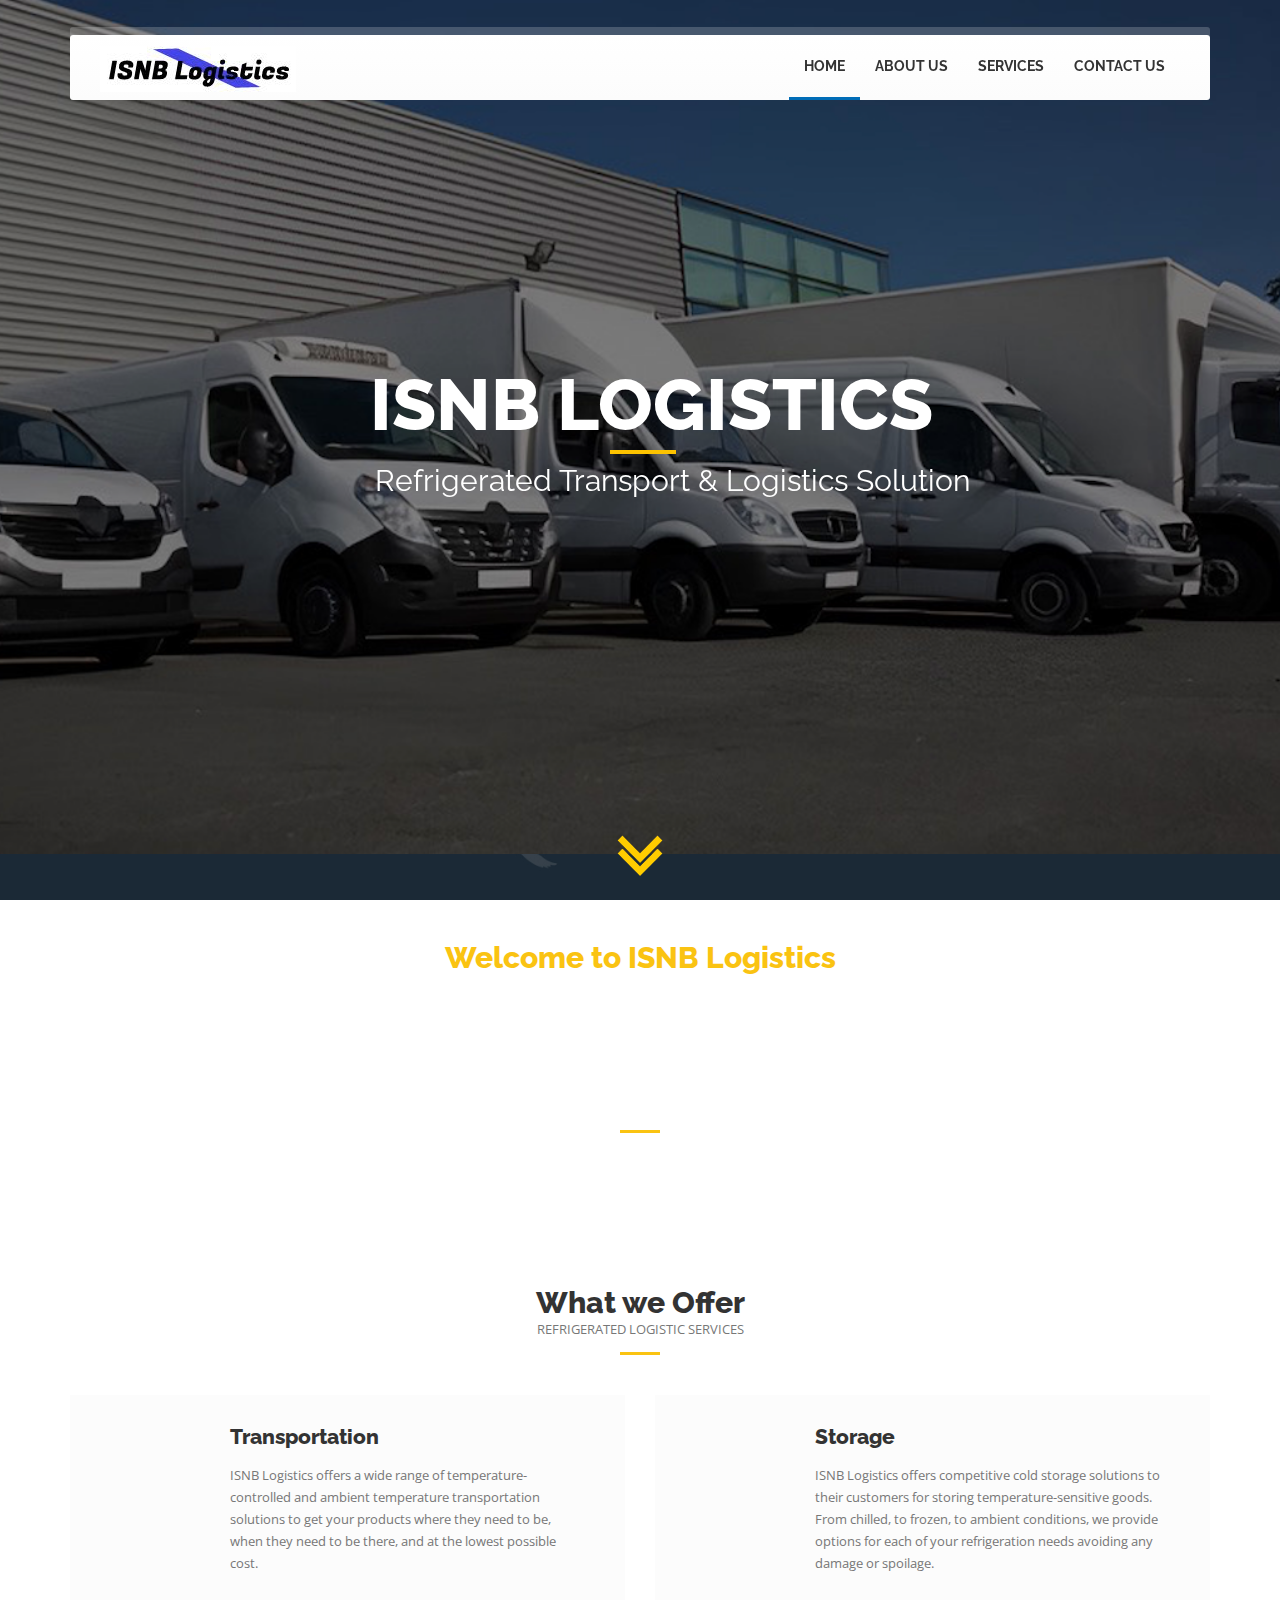
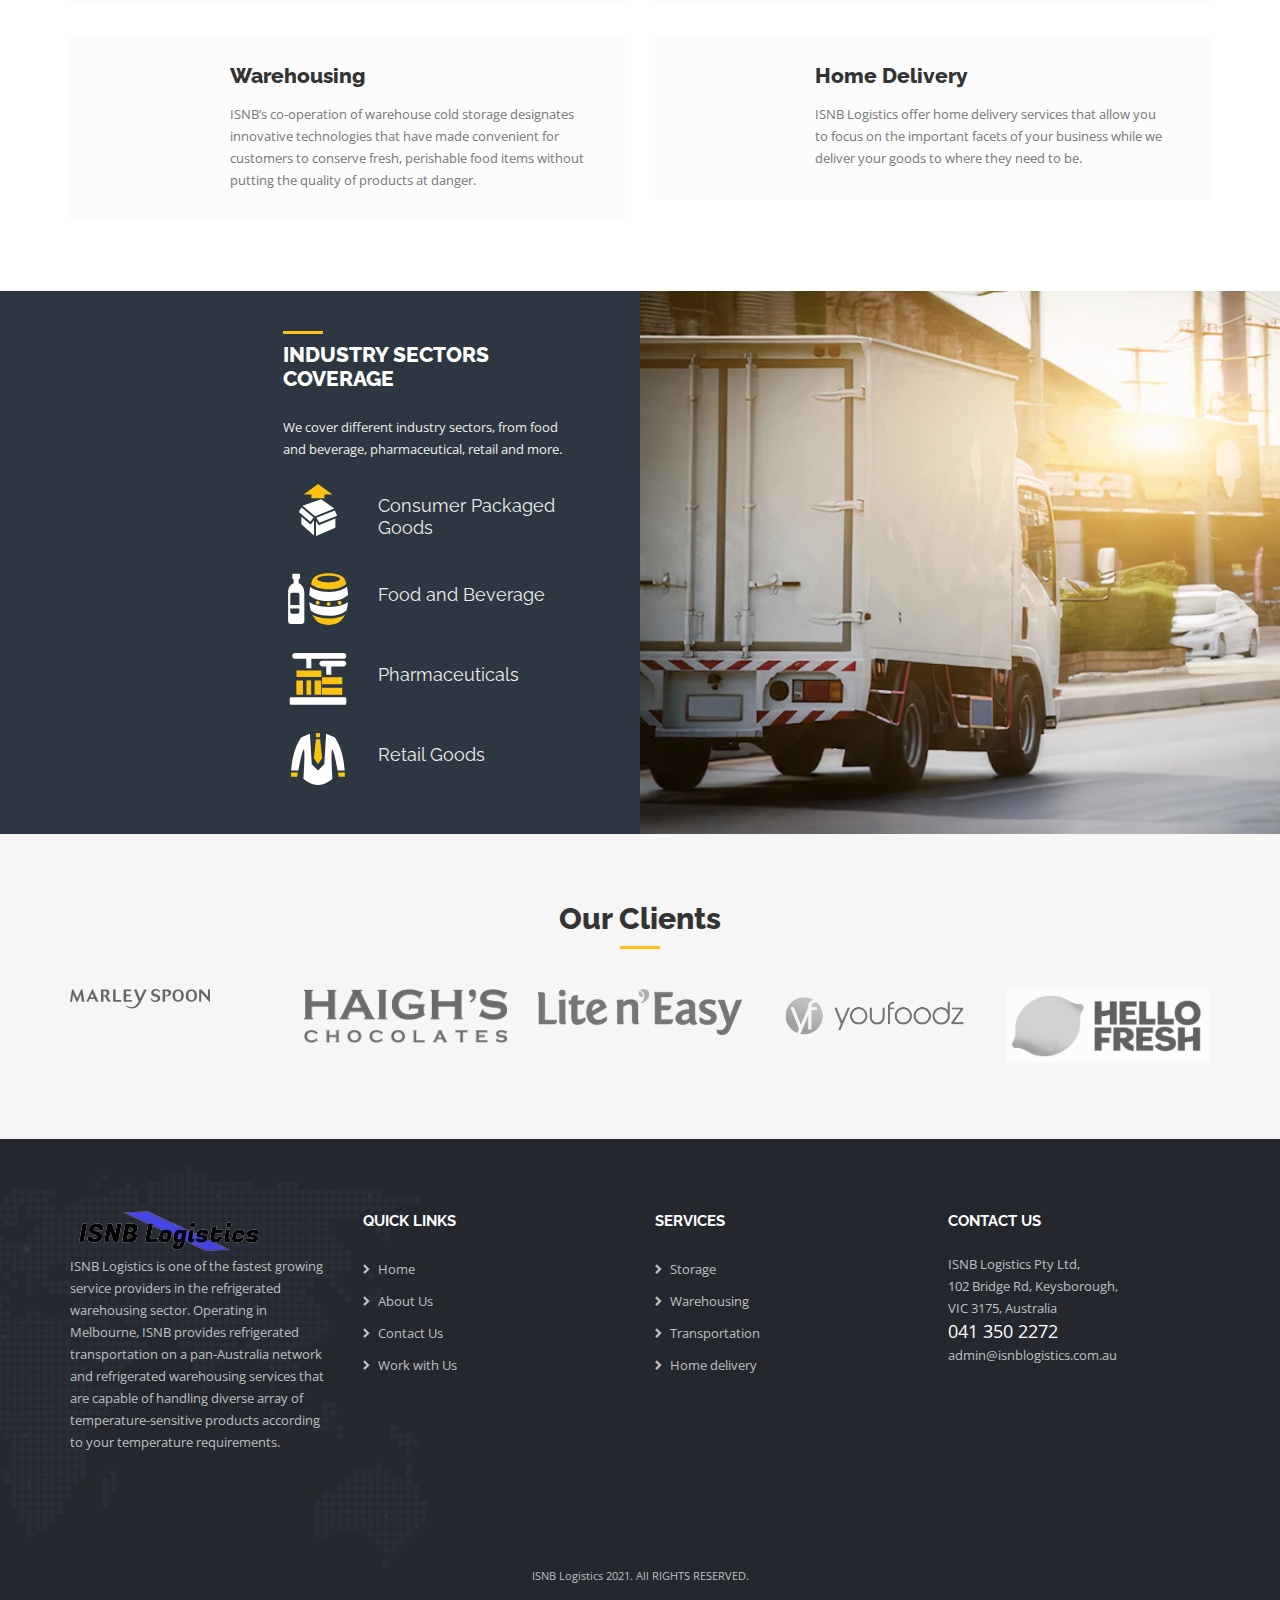
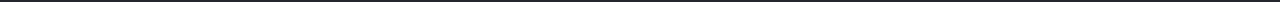
==== commit 122ae0d6: "robots.txt" ====
--- a/index.html
+++ b/index.html
@@ -2,7 +2,7 @@
 <html>
 
 <head>
-    <title>ISNB Logistics - Home</title>
+    <title>ISNB Logistics - Home - Melbourne Australia</title>
     <meta name="description" content="ISNB Logistics is transportation and Logistics Company based in melbourne provides refrigerated transportation on a pan-Australia network.">
     <meta name="keywords" content="transportation, logistics, ISNB transportation, ISNB logistics, refrigerated, courier, courier service, cargo, business">
     <meta charset="UTF-8">
@@ -180,9 +180,9 @@
             <!-- slide background -->
             <img src="masterslider/blank.gif" data-src="img/slider/isnb001-d.png" alt="Courier Service" />
 
-            <h1 class="ms-layer pi-caption01" style="left: 300px; text-align: center;top: 390px;" data-type="text" data-effect="top(short)" data-duration="300" data-hide-effect="fade" data-delay="00">
+            <h2 class="ms-layer pi-caption01" style="left: 300px; text-align: center;top: 390px;" data-type="text" data-effect="top(short)" data-duration="300" data-hide-effect="fade" data-delay="00">
                 ISNB Logistics
-            </h1>
+            </h2>
 
             <img class="ms-layer" src="masterslider/blank.gif" data-src="img/slider/slider-line.jpg" alt="" style="left: 540px; top: 450px;" data-type="image" data-effect="bottom(short)" data-duration="300" data-hide-effect="fade" data-delay="300" />
 
@@ -206,7 +206,7 @@
         </div>
                 
         <div style=" position: relative; bottom: 55px;" class="custom-heading02">
-            <h1 style="color:#fac312;">Welcome to ISNB Logistics</h1>
+            <h2 style="color:#fac312;">Welcome to ISNB Logistics</h2>
             <p style="color:#fff;font-weight:bold;">
                 Refrigerated Logistics Service
             </p>
@@ -238,7 +238,7 @@
                     <div class="col-md-12">
                         <div class="custom-heading02">
                             
-                            <h1><br/><br/>What we Offer</h1>
+                            <h2><br/><br/>What we Offer</h2>
                             <p>
                                 REFRIGERATED LOGISTIC SERVICES
                             </p>
@@ -412,57 +412,6 @@
         </div>
         <!-- .container end -->
     </div>
-    <!-- .page-content.bkg-dark-blue end -->
-
-    
-    <!-- .page-content end -->
-    <!-- ***** Start :: How we Work ***** -->
-    <!-- <section id="tracking-steps" class="section tracking-steps-section is-clearfix">
-        <div class="container">
-            <img src="img/pics/howwework.png" alt="How we Work" style="height: auto; width: 100%; object-fit: contain"/>
-            <h1 class="heading-title style-3">how we work</h1>
-
-            <p class="heading-title-top has-text-centered">
-                You choose the cities where you'd like to deliver. 
-            </p>
-
-            <div class="steps" data-aos="fade-right">
-                <div class="step-item" data-step-id="0">
-                    <div class="step-marker"> 1 </div>
-
-                    <div class="step-details">
-                        <p class="step-title">Pick Up</p>
-
-                        <p>Load Packages at Facility</p>
-                    </div>
-                </div>
-
-                <div class="step-item" data-step-id="1">
-                    <div class="step-marker">2</div>
-
-                    <div class="step-details">
-                        <p class="step-title">Transport</p>
-
-                        <p>Transporting the packages efficiently</p>
-                    </div>
-                </div>
-
-                <div class="step-item" data-step-id="2">
-                    <div class="step-marker">3</div>
-
-                    <div class="step-details">
-                        <p class="step-title">Deliver</p>
-
-                        <p>Deliver the Packages successfully.</p>
-                    </div>
-                </div>
-            </div>
-        </div>
-    </section> -->
-    <!-- ***** End :: How we Work ***** -->
-
-
-
     <div class="page-content custom-bkg bkg-grey">
         <div class="container">
             <div class="row">
